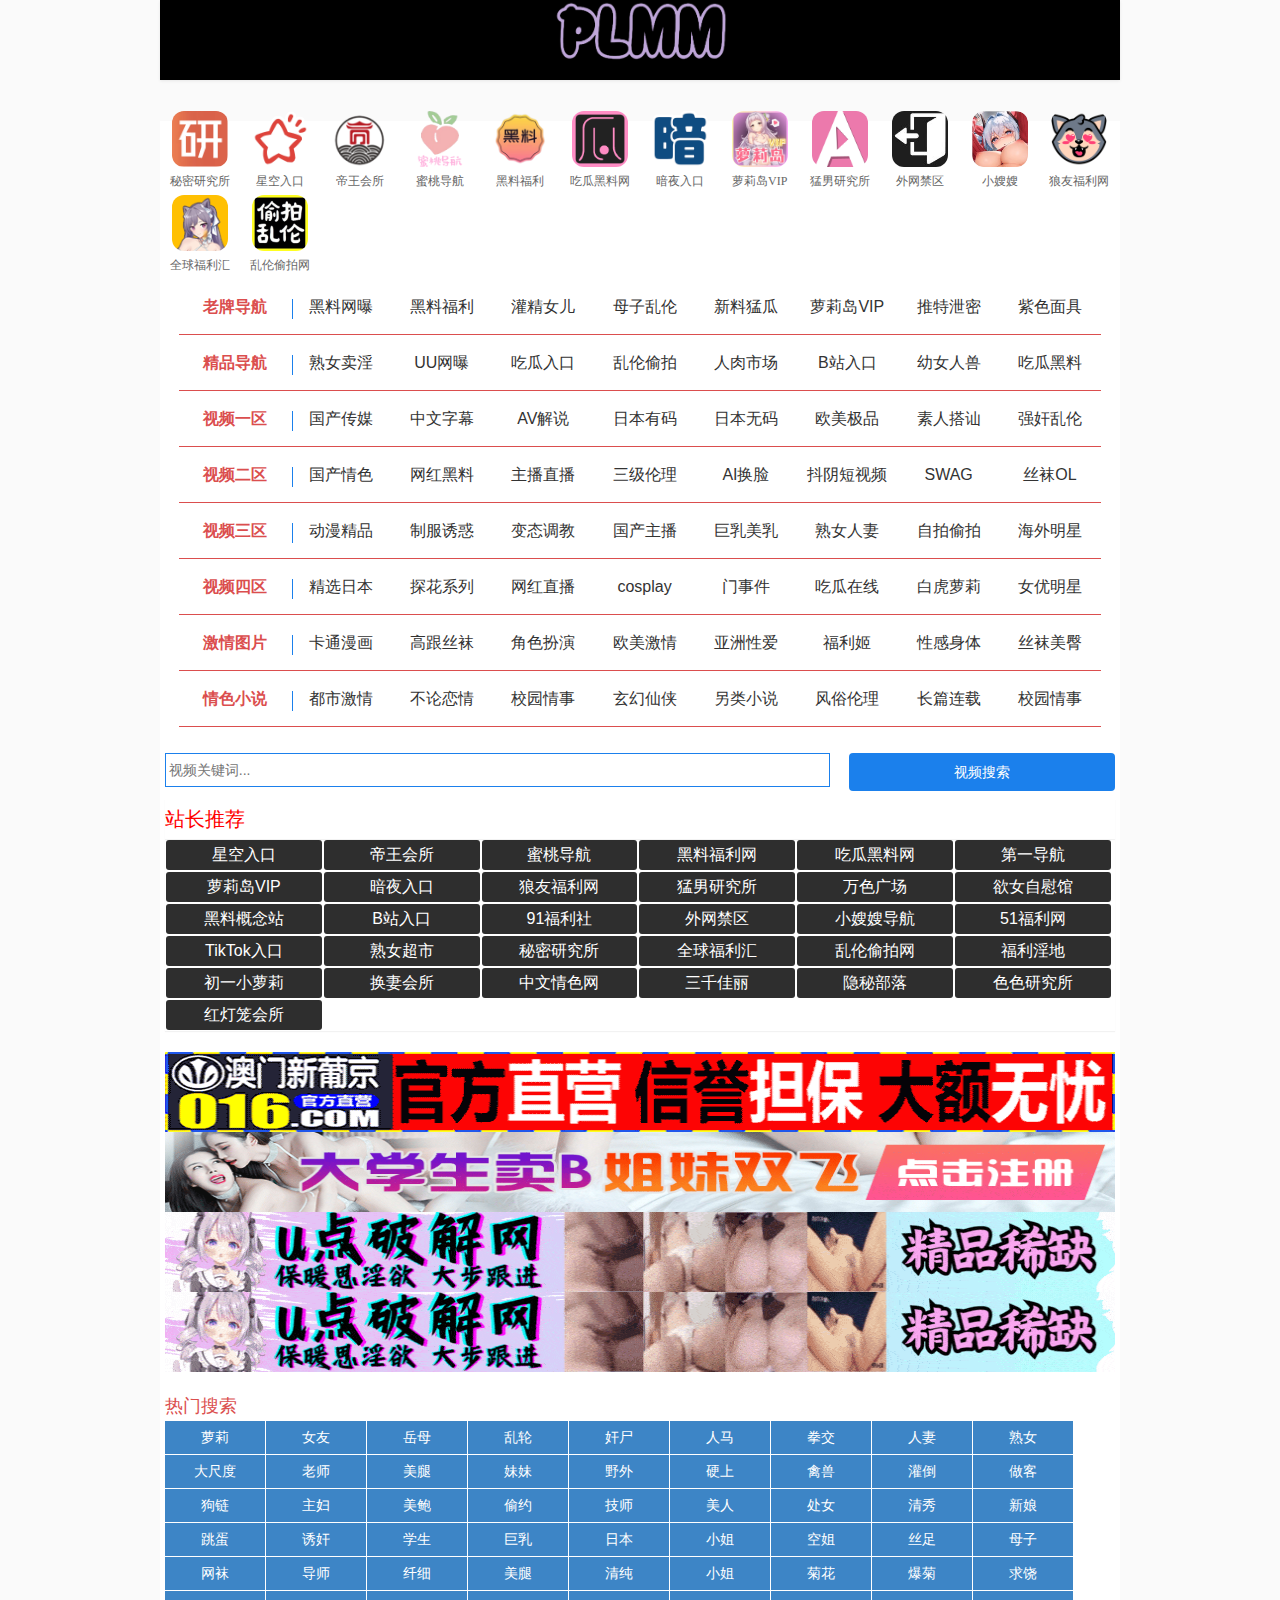
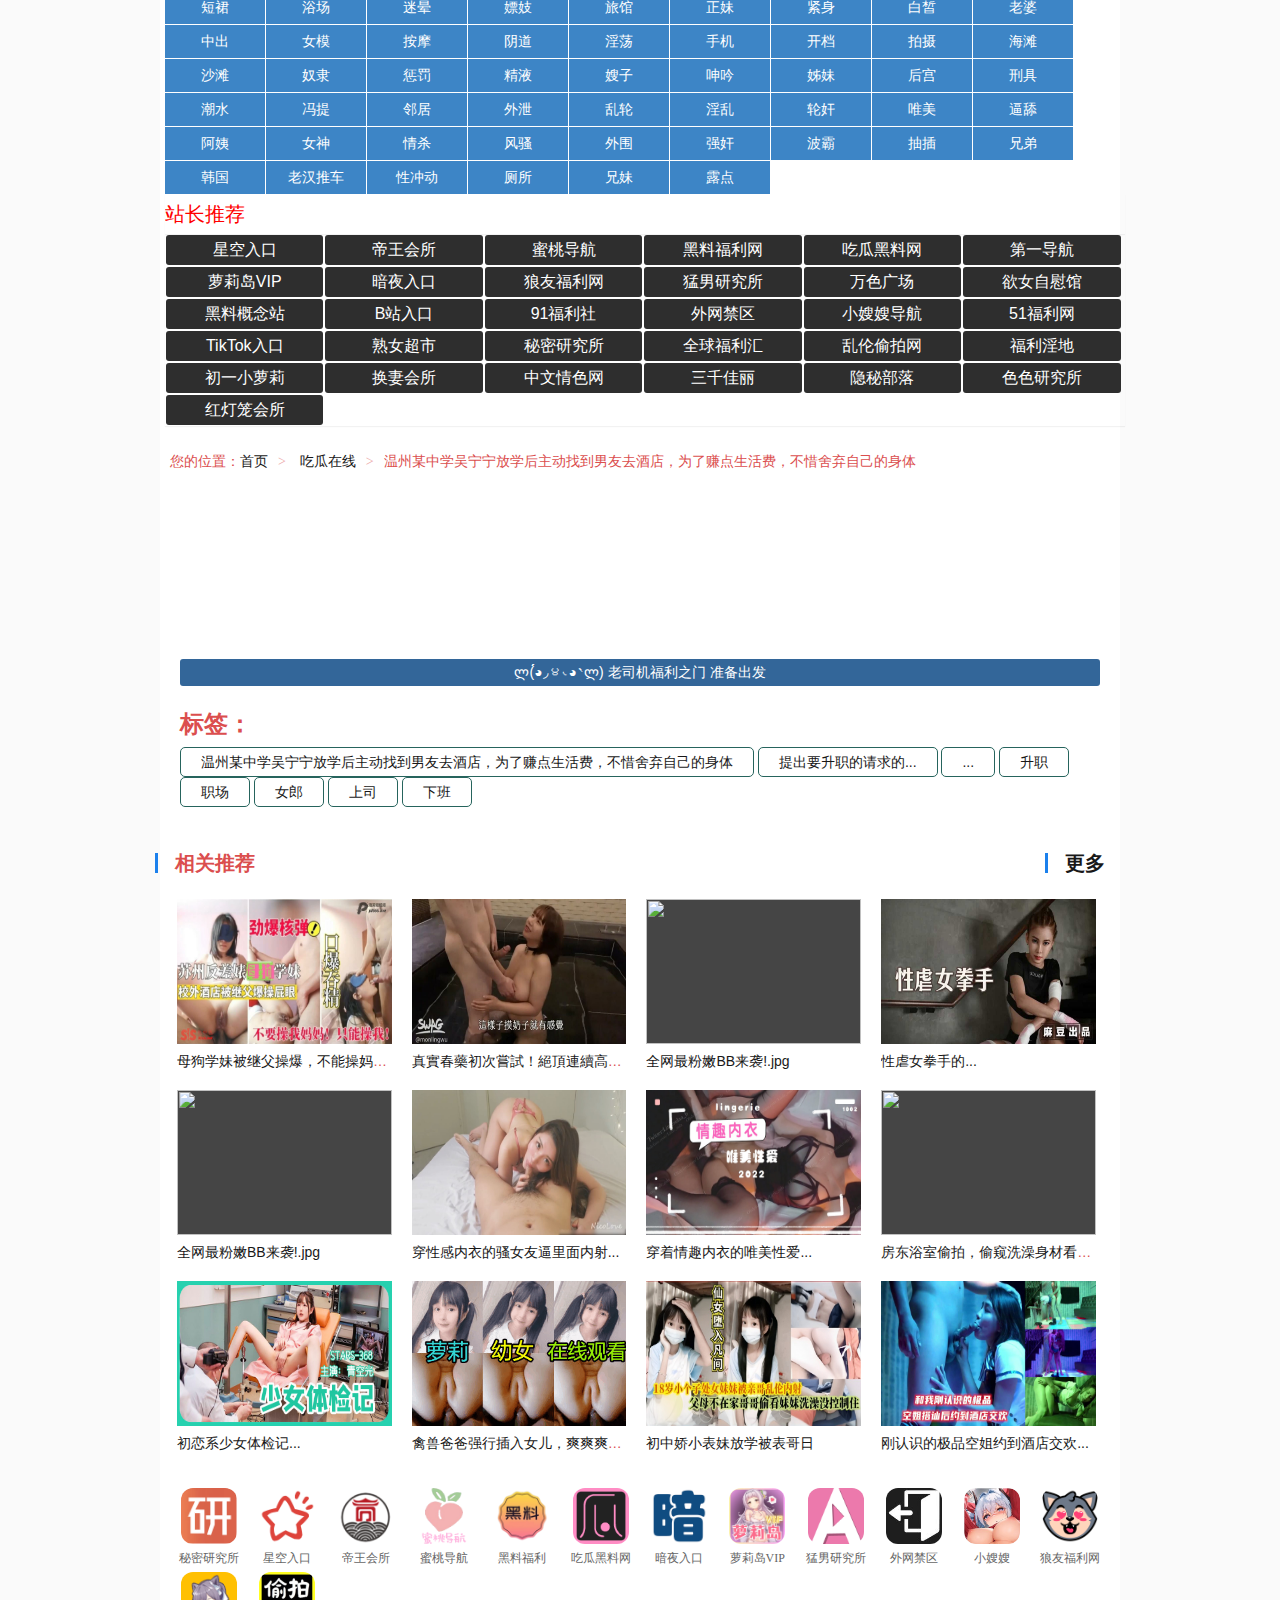
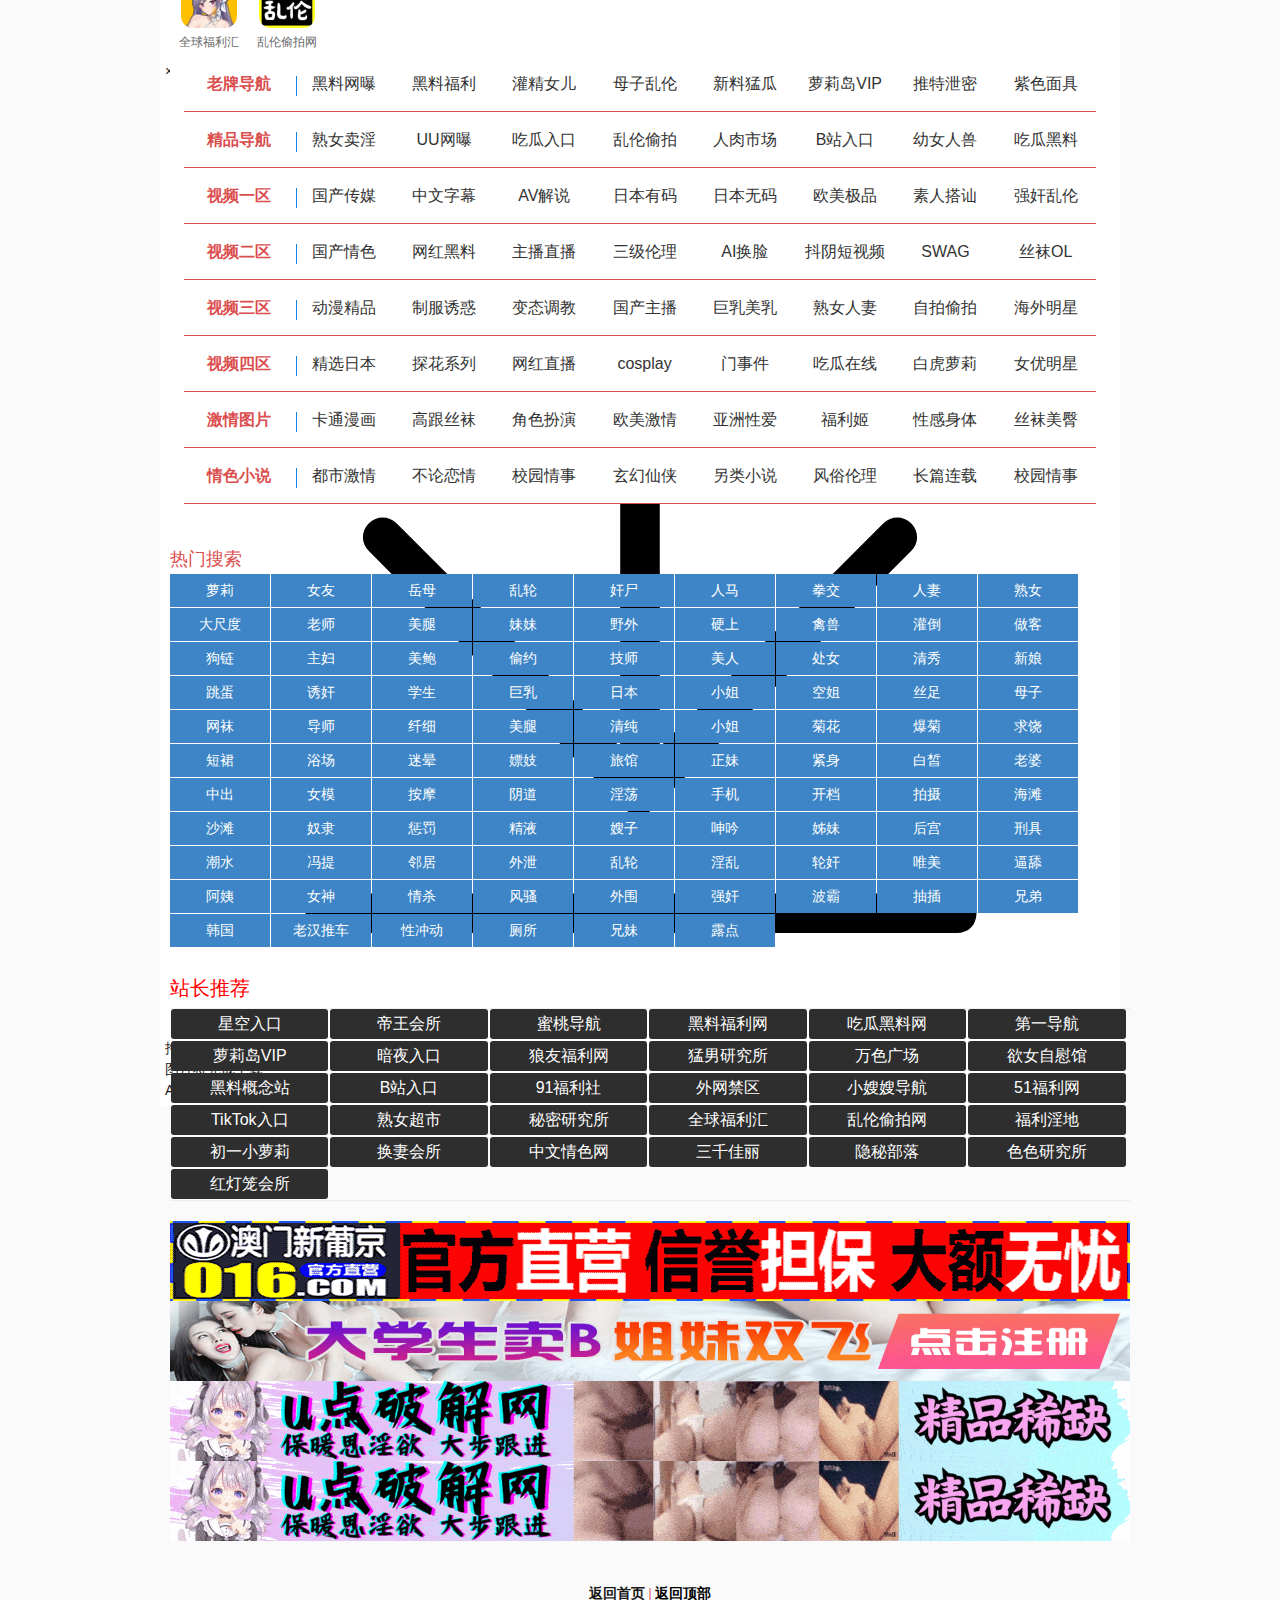
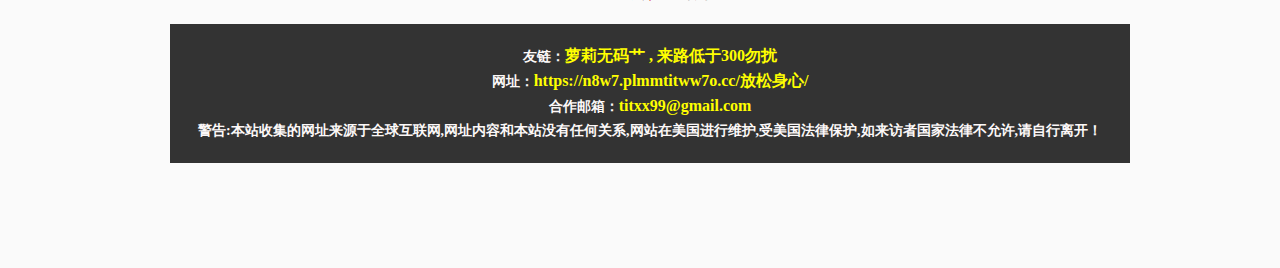
==== 1.html @ 955055fa "66" ====
<!DOCTYPE html>
<!-- saved from url=(0056)https://euqz-aig-hzlj.obbplmm11w.com/vodplay/564351-1-1/ -->
<html>

<head lang="zh-cn">
    <meta http-equiv="Content-Type" content="text/html; charset=UTF-8">
    <meta name="viewport" content="width=device-width, initial-scale=1, maximum-scale=1, user-scalable=no, minimal-ui">
    <meta name="format-detection" content="telephone=no, email=no">
    <meta name="apple-mobile-web-app-capable" content="yes">
    <meta name="apple-touch-fullscreen" content="yes">
    <meta name="apple-mobile-web-app-status-bar-style" content="black">
    <meta name="applicable-device" content="pc,mobile">
    <meta name="MobileOptimized" content="width">
    <meta name="HandheldFriendly" content="true">
    <meta name="full-screen" content="yes">
    <meta name="browsermode" content="application">
    <meta name="x5-fullscreen" content="true">
    <meta name="x5-page-mode" content="app">
    <meta name="renderer" content="webkit|ie-comp|ie-stand">
    <meta name="robots" content="noarchive">

    <meta http-equiv="Cache-Control" content="public, max-age=1800, must-revalidate">
    <meta http-equiv="Cache-Control" content="no-cache">
    <meta http-equiv="Cache-Control" content="no-store">
    <meta http-equiv="Cache-Control" content="no-transform">
    <meta http-equiv="Pragma" content="no-cache">
    <meta http-equiv="Expires" content="0">
    <title>温州某中学吴宁宁放学后主动找到男友去酒店，为了赚点生活费，不惜舍弃自己的身体</title>
    <meta name="keywords" content="职场美乳女郎下班后主动找到上司去酒店,提出要升职的请求的...第1集免费在线观看,职场美乳女郎下班后主动找到上司去酒店,提出要升职的请求的...剧情介绍">
    <meta name="description" content="职场美乳女郎下班后主动找到上司去酒店,提出要升职的请求的...第1集免费在线观看,职场美乳女郎下班后主动找到上司去酒店,提出要升职的请求的...bt下载,职场美乳女郎下班后主动找到上司去酒店,提出要升职的请求的...迅雷下载">
    <link rel="icon" href="https://euqz-aig-hzlj.obbplmm11w.com/favicon.ico" type="image/x-icon">

    <link rel="stylesheet" href="./1_files/ate.css" type="text/css">
    <link rel="stylesheet" href="./1_files/zui.css" type="text/css">
    <link href="./1_files/home.css" rel="stylesheet" type="text/css">
    <script type="text/javascript" async="" charset="utf-8" src="./1_files/top10.js.下载"></script>
    <script async="" src="./1_files/matomo.js.下载"></script>
    <script async="" src="./1_files/tag.js.下载"></script>
    <script src="./1_files/jquery.js.下载"></script>
    <script src="./1_files/jquery.lazyload.js.下载"></script>
    <script src="./1_files/jquery.autocomplete.js.下载"></script>
    <script>
        var maccms = {
            "path": "",
            "mid": "1",
            "url": "lahfo--ajahch1u.obbplmm9w1h.icu",
            "wapurl": "lahfo--ajahch1u.obbplmm9w1h.icu",
            "mob_status": "0"
        };
    </script>
    <script src="./1_files/home.js.下载"></script>
    <script src="./1_files/jquery.min.js.下载"></script>
    <script src="./1_files/jquery.lazyload.min.js.下载"></script>

    <script src="./1_files/jquery.js.下载"></script>
    <script src="./1_files/jquery.lazyload.js.下载"></script>
    <script src="./1_files/jquery.autocomplete.js.下载"></script>
    <script>
        var maccms = {
            "path": "",
            "mid": "1",
            "aid": "15",
            "url": "lahfo--ajahch1u.obbplmm9w1h.icu",
            "wapurl": "lahfo--ajahch1u.obbplmm9w1h.icu",
            "mob_status": "0"
        };
    </script>
    <script src="./1_files/home.js.下载"></script>
    <script src="./1_files/jquery.imageupload.js.下载"></script>

    <!--link rel="stylesheet" href="/static/css/custom_common.css?v=1733890138" type="text/css"-->

    <link rel="stylesheet" href="./1_files/custom_ads_blocks.css" type="text/css">
    <style>
         :root {
            --wn-block-container-width: 1280px;
            --wn-banner-container-max-width: 100%;
        }
        
        .wn-tag-section {
            margin: 20px 0;
        }
        
        .wn-tag-section h4 {
            font-size: 1.5rem;
            font-weight: bold;
            margin-bottom: 5px;
        }
        
        .wn-tag-wrapper a {
            display: inline-block;
            border-radius: 5px;
            border: 1px solid #26645D;
            line-height: 18px;
            text-align: center;
            padding: 5px 20px;
        }
        
        .ttnr {
            font-size: 22px !important;
        }
        
        .ttnr span {
            font-size: 22px !important;
            line-height: 30px !important;
            color: #333333 !important;
        }
        
        .book-cover {
            float: left;
            width: 200px;
        }
        
        .book-cover img {
            max-width: 100%;
        }
        
        .read-more {
            margin-top: 30px;
        }
        
        .read-more a {
            padding: 5px 20px;
            background: black;
            font-size: 14px;
            color: white;
            border-radius: 5px;
            display: inline-block;
            font-weight: bold;
        }
    </style>


    <script src="./1_files/saved_resource"></script>
</head>

<body>
    <!-- Google tag (gtag.js) -->
    <script async="" src="./1_files/js"></script>
    <script>
        window.dataLayer = window.dataLayer || [];

        function gtag() {
            dataLayer.push(arguments);
        }
        gtag('js', new Date());

        gtag('config', 'G-T87Y7CJRWG');
    </script>


    <!-- p -->
    <script defer="" data-domain="777tit.com" src="./1_files/script.js.下载"></script>


    <!-- Yandex.Metrika counter -->
    <script type="text/javascript">
        (function(m, e, t, r, i, k, a) {
            m[i] = m[i] || function() {
                (m[i].a = m[i].a || []).push(arguments)
            };
            m[i].l = 1 * new Date();
            for (var j = 0; j < document.scripts.length; j++) {
                if (document.scripts[j].src === r) {
                    return;
                }
            }
            k = e.createElement(t), a = e.getElementsByTagName(t)[0], k.async = 1, k.src = r, a.parentNode.insertBefore(k, a)
        })
        (window, document, "script", "https://mc.yandex.ru/metrika/tag.js", "ym");

        ym(96292003, "init", {
            clickmap: true,
            trackLinks: true,
            accurateTrackBounce: true,
            webvisor: true
        });
    </script>
    <noscript><div><img src="https://mc.yandex.ru/watch/96292003" style="position:absolute; left:-9999px;" alt="" /></div></noscript>
    <!-- /Yandex.Metrika counter -->

    <!-- Matomo -->
    <script>
        var _paq = window._paq = window._paq || [];
        /* tracker methods like "setCustomDimension" should be called before "trackPageView" */
        _paq.push(['trackPageView']);
        _paq.push(['enableLinkTracking']);
        (function() {
            var u = "https://opsvr.stat2k.xyz/mstat/";
            _paq.push(['setTrackerUrl', u + 'matomo.php']);
            _paq.push(['setSiteId', '1']);
            var d = document,
                g = d.createElement('script'),
                s = d.getElementsByTagName('script')[0];
            g.async = true;
            g.src = u + 'matomo.js';
            s.parentNode.insertBefore(g, s);
        })();
    </script>
    <!-- End Matomo Code -->



    <div class="content">
        <div class="container">
            <nav class="header" data-dir="#nav-index" style="height: 80px; text-align: center; width:100%;max-width: 960px; margin-right: auto; margin-left: auto; background-color:#000;">
                <div class="navbar-header" style="display: inline-block;">
                    <a class="logo" href="https://euqz-aig-hzlj.obbplmm11w.com/mmmm" style="text-decoration:none"><span style="font-size:25px; font-weight:800; color:#ffffff; line-height:20px;"><img src="./1_files/plmm.png" width="210px" height="65px"></span></a>
                    <div class="container">
                    </div>
                </div>
            </nav>

            <!--
<script src="/template/1603/static/js/jquery.min.js"></script>
-->


            <style>
                .youmu-app dl {
                    float: left;
                    width: 100%;
                    padding: 15px 0;
                    border-bottom: 1px solid #db4e4e
                }
                
                .youmu-app dt,
                .youmu-app dd {
                    float: left;
                    line-height: 25px;
                    text-align: center
                }
                
                .youmu-app dt {
                    width: 12%;
                    color: #000;
                    font-size: 16px
                }
                
                .youmu-app dd {
                    width: 11%;
                    font-size: 16px
                }
                
                .youmu-app dt a {
                    color: #db4e4e
                }
                
                .youmu-app dd a {
                    color: #333333
                }
                
                .area {
                    margin: 0 auto;
                    width: 97%;
                    margin: 0 auto;
                    overflow: hidden
                }
                
                @media(max-width: 600px) {
                    .area {
                        margin: 0 auto;
                        width: 97%;
                        margin: 0 auto;
                        overflow: hidden
                    }
                    .youmu-app dl {
                        padding: 6px 0
                    }
                    .youmu-app dt {
                        width: 17%;
                        line-height: 40px;
                        font-size: 14px;
                        font-weight: 700
                    }
                    .youmu-app dd {
                        width: 20.5%;
                        line-height: 23px;
                        font-size: 14px
                    }
                    .youmu-app dt:after {
                        margin: 16px 2.6% 0
                    }
                    .youmu-app .first {
                        border-top: 0
                    }
                }
                
                @media screen and (max-width: 375px) {
                    .youmu-app dd {
                        width: 20.5%;
                        line-height: 23px;
                        font-size: 12px
                    }
                    .youmu-app dt {
                        width: 17%;
                        line-height: 45px;
                        font-size: 12px;
                        font-weight: 700
                    }
                    .youmu-app dd {
                        width: 20.5%;
                        line-height: 23px;
                        font-size: 12px
                    }
                    .youmu-app dt:after {
                        margin: 16px 1.6% 0
                    }
                }
            </style>



            <style>
                .app {
                    margin: 10px 0;
                    border-radius: 3px background-color: #fff;
                }
                
                .app_title {
                    text-align: center;
                    line-height: 35px;
                    font-size: 15px;
                    border-bottom: 1px solid#fff
                }
                
                .app ul li {
                    float: left;
                    width: 8.33%;
                    text-align: center;
                    list-style-type: none
                }
                
                .app ul li img {
                    margin: 0 auto;
                    width: 56px;
                    height: 56px;
                    display: block;
                    border-radius: 12px
                }
                
                .app ul a {
                    font: 12px/28px Tahoma, 'Microsoft Yahei', Simsun;
                    color: #666;
                    overflow: hidden;
                    white-space: nowrap
                }
                
                @media screen and (max-width:640px) {
                    .app ul li {
                        width: 20%
                    }
                }
                
                .app li a:hover img {
                    transform: scale(1.5);
                    transition: transform .3s ease-in-out 0s
                }
                
                .app ul li a:hover {
                    color: #FD4C5D;
                    font-weight: bold;
                }
            </style>


            <div class="app">
                <br>
                <ul>
                    <li>
                        <a href="https://www.yanjiu2024.us/%E5%AD%A6%E4%B9%A0%E8%B5%84%E6%96%99/" target="_blank"><img src="./1_files/link-tb2.png">
                            <span style="color: #;">秘密研究所</span></a>
                    </li>

                    <li>
                        <a href="https://xn--7iq469c6zvmeg.heiliaomimi.com/%E6%BC%93%E7%A8%BD%E8%AE%8E%E5%AC%AD/a379-dk3a.html" target="_blank"><img src="./1_files/xingkong.png">
                            <span style="color: #;">星空入口</span></a>
                    </li>

                    <li>
                        <a href="https://xn--1-gw8ca.diwppong.cc/%E5%AF%8C%E5%BC%BA" target="_blank"><img src="./1_files/diwang.png">
                            <span style="color: #;">帝王会所</span></a>
                    </li>

                    <li>
                        <a href="https://xn--s-to6bv96lora88b.ym6y2i.com/%E9%9F%9Ds%E6%97%BB%E9%A3%BD%E9%9D%84" target="_blank"><img src="./1_files/mtdh.png">
                            <span style="color: #;">蜜桃导航</span></a>
                    </li>

                    <li>
                        <a href="https://helenova.xyz/go/" target="_blank"><img src="./1_files/hlf2.png">
                            <span style="color: #;">黑料福利</span></a>
                    </li>

                    <li>
                        <a href="https://bwx.wxbaom9h.com/%E5%A4%A7%E5%B0%8F%E5%8F%8C%E5%84%BF/" target="_blank"><img src="./1_files/wxn7.png">
                            <span style="color: #;">吃瓜黑料网</span></a>
                    </li>

                    <li>
                        <a href="https://plmm-c1.12anyeav.com/%E6%B7%80%E9%9A%B6%E7%A8%BD%E8%AF%BB/akeo-dd-da.html" target="_blank"><img src="./1_files/anye.png">
                            <span style="color: #;">暗夜入口</span></a>
                    </li>


                    <li>
                        <a href="https://p18dh.mac2024vivi.xyz/p7ra91y/" target="_blank"><img src="./1_files/VVIP.png">
                            <span style="color: #;">萝莉岛VIP</span></a>
                    </li>

                    <li>
                        <a href="https://xn--rsss1kn24b.mengnana.buzz/%E5%A4%A9%E5%A4%A9%E5%90%91%E4%B8%8A.html?from=plmm" target="_blank"><img src="./1_files/meng.png">
                            <span style="color: #;">猛男研究所</span></a>
                    </li>

                    <li>
                        <a href="https://tpl.beso3rrib.buzz/b/ser.html" target="_blank"><img src="./1_files/bpki.png">
                            <span style="color: #;">外网禁区</span></a>
                    </li>

                    <li>
                        <a href="https://52kjhjd.xss1csss13s.cc/xss/?from=plmmtitw10k.cc" target="_blank"><img src="./1_files/xss.jpg">
                            <span style="color: #;">小嫂嫂</span></a>
                    </li>

                    <li>
                        <a href="https://gneei.wolfsex-go2.top/ooo/" target="_blank"><img src="./1_files/wolfsex.png">
                            <span style="color: #;">狼友福利网</span></a>
                    </li>

                    <li>
                        <a href="https://pl.flh03.com/%E5%A4%A9%E5%A4%A9%E5%BC%80%E5%BF%83/?from=pppsp" target="_blank"><img src="./1_files/flh.png">
                            <span style="color: #;">全球福利汇</span></a>
                    </li>


                    <li>
                        <a href="https://lltpp-dd.buzz/%E5%85%89%E6%9B%96%E6%9B%96/%E5%93%88%E5%91%B2.html" target="_blank"><img src="./1_files/lltpp1.png">
                            <span style="color: #;">乱伦偷拍网</span></a>
                    </li>













                    <!-- For APP -->
                    <script>
                        $('.app a').on('click', function() {
                            link_url = $(this).attr('href');
                            link_name = $(this).find('span').text();
                            gtag('event', 'click_app', {
                                'link_name': link_name,
                                'link_url': link_url
                            });
                        })
                    </script>





                </ul>
            </div>
            <!--图标-->

            <div class="appel">
                <div id="youmu" class="youmu-app">


                    <div class="area">


                        <div id="youmu" class="youmu-app">


                            <dl>
                                <dt><a href="https://euqz-aig-hzlj.obbplmm11w.com/mmmm/"><b>老牌导航</b></a></dt>
                                <dd><a href="https://xn----t1-zj5fo510a.heiliaomimi.com/%E6%BC%93%E7%A8%BD%E8%AE%8E%E5%AC%AD/a379-dk3a.html" target="_blank">黑料网曝</a></dd>
                                <dd><a href="https://helenova.xyz/go/" target="_blank">黑料福利</a></dd>
                                <dd><a href="https://p18dht2.mac2024vivi.xyz/p7ra91y/" target="_blank">灌精女儿</a></dd>
                                <dd><a href="https://ksst2.hlxxx.com/%E5%A5%BD%E4%BA%8B%E6%88%90%E5%8F%8C/?from=pppsp" target="_blank">母子乱伦</a></dd>
                                <dd><a href="https://helenova.xyz/go/" target="_blank">新料猛瓜</a></dd>
                                <dd><a href="https://p18dht1.mac2024vivi.xyz/p7ra91y/" target="_blank">萝莉岛VIP</a></dd>
                                <dd><a href="https://qwer.falbycd.xyz/flyd/" target="_blank">推特泄密</a></dd>
                                <dd><a href="https://xn--s-to6bv96lora88b.ym6y2i.com/%E9%9F%9Ds%E6%97%BB%E9%A3%BD%E9%9D%84" target="_blank">紫色面具</a></dd>

                            </dl>

                            <dl>
                                <dt><a href="https://euqz-aig-hzlj.obbplmm11w.com/mmmm/"><b>精品导航</b></a></dt>
                                <dd><a href="https://p18dht2.mac2024vivi.xyz/p7ra91y/" target="_blank">熟女卖淫</a></dd>
                                <dd><a href="https://plmm-t1.12anyeav.com/%E6%B7%80%E9%9A%B6%E7%A8%BD%E8%AF%BB/akeo-dd-da.html" target="_blank">UU网曝</a></dd>
                                <dd><a href="https://sonumkt.xyz/go/" target="_blank">吃瓜入口</a></dd>
                                <dd><a href="https://lltpp-dd.buzz/%E5%85%89%E6%9B%96%E6%9B%96/%E5%93%88%E5%91%B2.html" target="_blank">乱伦偷拍</a></dd>
                                <dd><a href="https://p18dht1.mac2024vivi.xyz/p7ra91y/" target="_blank">人肉市场</a></dd>
                                <dd><a href="https://xn--2-re1b199n.taqqzzbb55.cc/%E5%AF%8C%E5%BC%BA/" target="_blank">B站入口</a></dd>
                                <dd><a href="https://ksst2.hlxxx.com/%E5%A5%BD%E4%BA%8B%E6%88%90%E5%8F%8C/?from=pppsp" target="_blank">幼女人兽</a></dd>
                                <dd><a href="https://www.wsgc.cc/" target="_blank">吃瓜黑料</a></dd>
                            </dl>



                        </div>
                        <!--导航-->
                        <div id="youmu" class="youmu-app">

                            <dl class="first">
                                <dt><a href="https://euqz-aig-hzlj.obbplmm11w.com/vodtype/66/"><font color="#db4e4e">视频一区</font></a></dt>
                                <dd><a href="https://euqz-aig-hzlj.obbplmm11w.com/vodtype/4/">国产传媒</a></dd>
                                <dd><a href="https://euqz-aig-hzlj.obbplmm11w.com/vodtype/3/">中文字幕</a></dd>
                                <dd><a href="https://euqz-aig-hzlj.obbplmm11w.com/vodtype/1/"> AV解说</a></dd>
                                <dd><a href="https://euqz-aig-hzlj.obbplmm11w.com/vodtype/20/">日本有码</a></dd>
                                <dd><a href="https://euqz-aig-hzlj.obbplmm11w.com/vodtype/21/">日本无码</a></dd>
                                <dd><a href="https://euqz-aig-hzlj.obbplmm11w.com/vodtype/22/">欧美极品</a></dd>
                                <dd><a href="https://euqz-aig-hzlj.obbplmm11w.com/vodtype/23/">素人搭讪</a></dd>
                                <dd><a href="https://euqz-aig-hzlj.obbplmm11w.com/vodtype/24/">强奸乱伦</a></dd>
                            </dl>

                            <dl>
                                <dt><a href="https://euqz-aig-hzlj.obbplmm11w.com/vodtype/69/"><font color="#db4e4e">视频二区</font></a></dt>
                                <dd><a href="https://euqz-aig-hzlj.obbplmm11w.com/vodtype/47/">国产情色</a></dd>
                                <dd><a href="https://euqz-aig-hzlj.obbplmm11w.com/vodtype/29/"> 网红黑料</a></dd>
                                <dd><a href="https://euqz-aig-hzlj.obbplmm11w.com/vodtype/26/">主播直播</a></dd>
                                <dd><a href="https://euqz-aig-hzlj.obbplmm11w.com/vodtype/28/">三级伦理</a></dd>
                                <dd><a href="https://euqz-aig-hzlj.obbplmm11w.com/vodtype/30/">AI换脸</a></dd>
                                <dd><a href="https://euqz-aig-hzlj.obbplmm11w.com/vodtype/31/">抖阴短视频</a></dd>
                                <dd><a href="https://euqz-aig-hzlj.obbplmm11w.com/vodtype/75/">SWAG</a></dd>
                                <dd><a href="https://euqz-aig-hzlj.obbplmm11w.com/vodtype/27/">丝袜OL</a></dd>
                            </dl>

                            <dl>
                                <dt><a href="https://euqz-aig-hzlj.obbplmm11w.com/vodtype/71/"><font color="#db4e4e">视频三区</font></a></dt>
                                <dd><a href="https://euqz-aig-hzlj.obbplmm11w.com/vodtype/52/">动漫精品</a></dd>
                                <dd><a href="https://euqz-aig-hzlj.obbplmm11w.com/vodtype/25/">制服诱惑</a></dd>
                                <dd><a href="https://euqz-aig-hzlj.obbplmm11w.com/vodtype/54/">变态调教</a></dd>
                                <dd><a href="https://euqz-aig-hzlj.obbplmm11w.com/vodtype/55/">国产主播</a></dd>
                                <dd><a href="https://euqz-aig-hzlj.obbplmm11w.com/vodtype/56/">巨乳美乳</a></dd>
                                <dd><a href="https://euqz-aig-hzlj.obbplmm11w.com/vodtype/58/">熟女人妻</a></dd>
                                <dd><a href="https://euqz-aig-hzlj.obbplmm11w.com/vodtype/60/">自拍偷拍</a></dd>
                                <dd><a href="https://euqz-aig-hzlj.obbplmm11w.com/vodtype/62/">海外明星</a></dd>
                            </dl>

                            <dl>
                                <dt><a href="https://euqz-aig-hzlj.obbplmm11w.com/vodtype/76/"><font color="#db4e4e">视频四区</font></a></dt>
                                <dd><a href="https://euqz-aig-hzlj.obbplmm11w.com/vodtype/84/">精选日本</a></dd>
                                <dd><a href="https://euqz-aig-hzlj.obbplmm11w.com/vodtype/80/">探花系列</a></dd>
                                <dd><a href="https://euqz-aig-hzlj.obbplmm11w.com/vodtype/78/">网红直播</a></dd>
                                <dd><a href="https://euqz-aig-hzlj.obbplmm11w.com/vodtype/77/"> cosplay</a></dd>
                                <dd><a href="https://euqz-aig-hzlj.obbplmm11w.com/vodtype/82/">门事件</a></dd>
                                <dd><a href="https://euqz-aig-hzlj.obbplmm11w.com/vodtype/79/">吃瓜在线</a></dd>
                                <dd><a href="https://euqz-aig-hzlj.obbplmm11w.com/vodtype/81/">白虎萝莉</a></dd>
                                <dd><a href="https://euqz-aig-hzlj.obbplmm11w.com/vodtype/83/">女优明星</a></dd>
                            </dl>


                            <dl>
                                <dt><a href="https://euqz-aig-hzlj.obbplmm11w.com/mmmm"><font color="#db4e4e">激情图片</font></a></dt>
                                <dd><a href="https://euqz-aig-hzlj.obbplmm11w.com/arttype/40/">卡通漫画</a></dd>
                                <dd><a href="https://euqz-aig-hzlj.obbplmm11w.com/arttype/41/">高跟丝袜</a></dd>
                                <dd><a href="https://euqz-aig-hzlj.obbplmm11w.com/arttype/42/">角色扮演</a></dd>
                                <dd><a href="https://euqz-aig-hzlj.obbplmm11w.com/arttype/43/">欧美激情</a></dd>
                                <dd><a href="https://euqz-aig-hzlj.obbplmm11w.com/arttype/45/">亚洲性爱</a></dd>
                                <dd><a href="https://euqz-aig-hzlj.obbplmm11w.com/arttype/44/">福利姬</a></dd>
                                <dd><a href="https://euqz-aig-hzlj.obbplmm11w.com/arttype/46/">性感身体</a></dd>
                                <dd><a href="https://diyyyy19.top/zz/?form=oQxi1">丝袜美臀</a></dd>
                            </dl>

                            <dl>
                                <dt><a href="https://euqz-aig-hzlj.obbplmm11w.com/mmmm"><font color="#db4e4e">情色小说</font></a></dt>
                                <font color="#db4e4e">
                                    <dd><a href="https://euqz-aig-hzlj.obbplmm11w.com/arttype/36/">都市激情</a></dd>
                                    <dd><a href="https://euqz-aig-hzlj.obbplmm11w.com/arttype/37/">不论恋情</a></dd>
                                    <dd><a href="https://euqz-aig-hzlj.obbplmm11w.com/arttype/38/"> 校园情事</a></dd>
                                    <dd><a href="https://euqz-aig-hzlj.obbplmm11w.com/arttype/34/">玄幻仙侠</a></dd>
                                    <dd><a href="https://euqz-aig-hzlj.obbplmm11w.com/arttype/35/"> 另类小说</a></dd>
                                    <dd><a href="https://euqz-aig-hzlj.obbplmm11w.com/arttype/32/"> 风俗伦理</a></dd>
                                    <dd><a href="https://euqz-aig-hzlj.obbplmm11w.com/arttype/39/">长篇连载</a></dd>
                                    <dd><a href="https://euqz-aig-hzlj.obbplmm11w.com/arttype/33/">校园情事</a></dd>
                                </font>
                            </dl>
                            <font color="#db4e4e">



                            </font>
                        </div>
                        <font color="#db4e4e">
                            <!--类别列表-->

                        </font>
                    </div>
                    <font color="#db4e4e">
                    </font>
                </div>
                <font color="#db4e4e">

                    <br>
                    <div id="ddab">
                        <div class="seach">
                            <form action="https://euqz-aig-hzlj.obbplmm11w.com/vodsearch/-------------/" method="get">
                                <input type="text" placeholder="视频关键词..." id="searchbutton" name="wd">
                                <button>视频搜索</button>
                            </form>
                        </div>
                    </div>
                    <br>
                    <style>
                        .txtguanggao {
                            width: 100%;
                            overflow: hidden;
                            display: block;
                            box-shadow: 0 1px 1px 0 rgba(0, 0, 0, .05);
                        }
                        
                        .txtguanggao a {
                            width: 16.4%;
                            float: left;
                            border-radius: 3px;
                            line-height: 30px;
                            height: 30px;
                            text-align: center;
                            font-size: 16px;
                            color: #fff;
                            display: inline-block;
                            background-color: rgb(255, 153, 159);
                            margin: 1px;
                            transition-duration: .3s;
                        }
                        
                        .txtguanggao a:nth-child(1) {
                            background-color: #2e2e2e;
                        }
                        
                        .txtguanggao a:nth-child(2) {
                            background-color: #2e2e2e;
                        }
                        
                        .txtguanggao a:nth-child(3) {
                            background-color: #2e2e2e;
                        }
                        
                        .txtguanggao a:nth-child(4) {
                            background-color: #2e2e2e;
                        }
                        
                        .txtguanggao a:nth-child(5) {
                            background-color: #2e2e2e;
                        }
                        
                        .txtguanggao a:nth-child(6) {
                            background-color: #2e2e2e;
                        }
                        
                        .txtguanggao a:nth-child(7) {
                            background-color: #2e2e2e;
                        }
                        
                        .txtguanggao a:nth-child(8) {
                            background-color: #2e2e2e;
                        }
                        
                        .txtguanggao a:nth-child(9) {
                            background-color: #2e2e2e;
                        }
                        
                        .txtguanggao a:nth-child(10) {
                            background-color: #2e2e2e;
                        }
                        
                        .txtguanggao a:nth-child(11) {
                            background-color: #2e2e2e;
                        }
                        
                        .txtguanggao a:nth-child(12) {
                            background-color: #2e2e2e;
                        }
                        
                        .txtguanggao a:nth-child(13) {
                            background-color: #2e2e2e;
                        }
                        
                        .txtguanggao a:nth-child(14) {
                            background-color: #2e2e2e;
                        }
                        
                        .txtguanggao a:nth-child(15) {
                            background-color: #2e2e2e;
                        }
                        
                        .txtguanggao a:nth-child(16) {
                            background-color: #2e2e2e;
                        }
                        
                        .txtguanggao a:nth-child(17) {
                            background-color: #2e2e2e;
                        }
                        
                        .txtguanggao a:nth-child(18) {
                            background-color: #2e2e2e;
                        }
                        
                        .txtguanggao a:nth-child(19) {
                            background-color: #2e2e2e;
                        }
                        
                        .txtguanggao a:nth-child(20) {
                            background-color: #2e2e2e;
                        }
                        
                        .txtguanggao a:nth-child(21) {
                            background-color: #2e2e2e;
                        }
                        
                        .txtguanggao a:nth-child(22) {
                            background-color: #2e2e2e;
                        }
                        
                        .txtguanggao a:nth-child(23) {
                            background-color: #2e2e2e;
                        }
                        
                        .txtguanggao a:nth-child(24) {
                            background-color: #2e2e2e;
                        }
                        
                        .txtguanggao a:nth-child(25) {
                            background-color: #2e2e2e;
                        }
                        
                        .txtguanggao a:nth-child(26) {
                            background-color: #2e2e2e;
                        }
                        
                        .txtguanggao a:nth-child(27) {
                            background-color: #2e2e2e;
                        }
                        
                        .txtguanggao a:nth-child(28) {
                            background-color: #2e2e2e;
                        }
                        
                        .txtguanggao a:nth-child(29) {
                            background-color: #2e2e2e;
                        }
                        
                        .txtguanggao a:nth-child(30) {
                            background-color: #2e2e2e;
                        }
                        
                        .txtguanggao a:nth-child(31) {
                            background-color: #2e2e2e;
                        }
                        
                        .txtguanggao a:nth-child(32) {
                            background-color: #2e2e2e;
                        }
                        
                        .txtguanggao a:nth-child(33) {
                            background-color: #2e2e2e;
                        }
                        
                        .txtguanggao a:nth-child(34) {
                            background-color: #2e2e2e;
                        }
                        
                        .txtguanggao a:nth-child(35) {
                            background-color: #2e2e2e;
                        }
                        
                        .txtguanggao a:nth-child(36) {
                            background-color: #2e2e2e;
                        }
                        
                        .txtguanggao a:nth-child(37) {
                            background-color: #2e2e2e;
                        }
                        
                        .txtguanggao a:nth-child(38) {
                            background-color: #2e2e2e;
                        }
                        
                        .txtguanggao a:nth-child(39) {
                            background-color: #2e2e2e;
                        }
                        
                        .txtguanggao a:nth-child(40) {
                            background-color: #2e2e2e;
                        }
                        
                        .txtguanggao a:hover {
                            background: #DC3545;
                            color: #FFF
                        }
                        
                        @media screen and (max-width: 1000px) {
                            .txtguanggao a {
                                width: 20%;
                                float: left;
                                border-radius: 3px;
                                line-height: 30px;
                                height: 30px;
                                text-align: center;
                                font-size: 14px;
                                color: #fff;
                                display: inline-block;
                                background-color: rgb(255, 153, 159);
                                margin: 1px;
                                transition-duration: .3s;
                            }
                        }
                    </style>


                    <div class="txtguanggao">
                        <div id="partnertitle">
                            <h2 style="display: inline-block;font-size: 20px;    margin-bottom: 10px;color:#FF0000;margin: 5px auto 5px;">站长推荐</h2>
                            <h2></h2>
                        </div>
                    </div>
                    <div class="txtguanggao">


                        <a href="https://xn--7iq469c6zvmeg.heiliaomimi.com/%E6%BC%93%E7%A8%BD%E8%AE%8E%E5%AC%AD/a379-dk3a.html" target="_blank" rel="nofollow" class="dh" style="text-decoration: none" onclick="gtag(&#39;event&#39;, &#39;click_friend_link&#39;, {&#39;link_name&#39;: &#39;星空入口&#39;,&#39;link_url&#39;: &#39;https://蔑义昷读.heiliaomimi.com/漓稽讎嬭/a379-dk3a.html&#39;,&#39;link_id&#39;: &#39;25229&#39;});">星空入口</a>

                        <a href="https://xn--di-uu2c.diwgbbb.cc/%E5%AF%8C%E5%BC%BA" target="_blank" rel="nofollow" class="dh" style="text-decoration: none" onclick="gtag(&#39;event&#39;, &#39;click_friend_link&#39;, {&#39;link_name&#39;: &#39;帝王会所&#39;,&#39;link_url&#39;: &#39;https://一di.diwgbbb.cc/富强&#39;,&#39;link_id&#39;: &#39;25230&#39;});">帝王会所</a>

                        <a href="https://xn--s-to6bv96lora88b.ym6y2i.com/%E9%9F%9Ds%E6%97%BB%E9%A3%BD%E9%9D%84" target="_blank" rel="nofollow" class="dh" style="text-decoration: none" onclick="gtag(&#39;event&#39;, &#39;click_friend_link&#39;, {&#39;link_name&#39;: &#39;蜜桃导航&#39;,&#39;link_url&#39;: &#39;https://韝s旻飽靄.ym6y2i.com/韝s旻飽靄&#39;,&#39;link_id&#39;: &#39;25231&#39;});">蜜桃导航</a>

                        <a href="https://helenova.xyz/go/" target="_blank" rel="nofollow" class="dh" style="text-decoration: none" onclick="gtag(&#39;event&#39;, &#39;click_friend_link&#39;, {&#39;link_name&#39;: &#39;黑料福利网&#39;,&#39;link_url&#39;: &#39;https://helenova.xyz/go/&#39;,&#39;link_id&#39;: &#39;25232&#39;});">黑料福利网</a>

                        <a href="https://bwx.wxbaom9h.com/%E5%A4%A7%E5%B0%8F%E5%8F%8C%E5%84%BF/" target="_blank" rel="nofollow" class="dh" style="text-decoration: none" onclick="gtag(&#39;event&#39;, &#39;click_friend_link&#39;, {&#39;link_name&#39;: &#39;吃瓜黑料网&#39;,&#39;link_url&#39;: &#39;https://bwx.wxbaom9h.com/大小双儿/&#39;,&#39;link_id&#39;: &#39;25233&#39;});">吃瓜黑料网</a>

                        <a href="https://diyyyy19.top/zz/?form=oQxi1" target="_blank" rel="nofollow" class="dh" style="text-decoration: none" onclick="gtag(&#39;event&#39;, &#39;click_friend_link&#39;, {&#39;link_name&#39;: &#39;第一导航&#39;,&#39;link_url&#39;: &#39;https://diyyyy19.top/zz/?form=oQxi1&#39;,&#39;link_id&#39;: &#39;25234&#39;});">第一导航</a>

                        <a href="https://p18dhf.mac2024vivi.xyz/p7ra91y/" target="_blank" rel="nofollow" class="dh" style="text-decoration: none" onclick="gtag(&#39;event&#39;, &#39;click_friend_link&#39;, {&#39;link_name&#39;: &#39;萝莉岛VIP&#39;,&#39;link_url&#39;: &#39;https://p18dhf.mac2024vivi.xyz/p7ra91y/&#39;,&#39;link_id&#39;: &#39;25235&#39;});">萝莉岛VIP</a>

                        <a href="https://xn--xhq348ebsih08a.12anyeav.com/%E6%B7%80%E9%9A%B6%E7%A8%BD%E8%AF%BB/akeo-dd-da.html" target="_blank" rel="nofollow" class="dh" style="text-decoration: none" onclick="gtag(&#39;event&#39;, &#39;click_friend_link&#39;, {&#39;link_name&#39;: &#39;暗夜入口&#39;,&#39;link_url&#39;: &#39;https://淀鳖稽东.12anyeav.com/淀隶稽读/akeo-dd-da.html&#39;,&#39;link_id&#39;: &#39;25236&#39;});">暗夜入口</a>

                        <a href="https://gneef.wolfsex-go2.top/ooo/" target="_blank" rel="nofollow" class="dh" style="text-decoration: none" onclick="gtag(&#39;event&#39;, &#39;click_friend_link&#39;, {&#39;link_name&#39;: &#39;狼友福利网&#39;,&#39;link_url&#39;: &#39;https://gneef.wolfsex-go2.top/ooo/&#39;,&#39;link_id&#39;: &#39;25237&#39;});">狼友福利网</a>

                        <a href="https://xn--rsss1kn24b.mengnana.buzz/%E5%A4%A9%E5%A4%A9%E5%90%91%E4%B8%8A.html?from=plmm" target="_blank" rel="nofollow" class="dh" style="text-decoration: none" onclick="gtag(&#39;event&#39;, &#39;click_friend_link&#39;, {&#39;link_name&#39;: &#39;猛男研究所&#39;,&#39;link_url&#39;: &#39;https://天蠍座.mengnana.buzz/天天向上.html?from=plmm&#39;,&#39;link_id&#39;: &#39;25238&#39;});">猛男研究所</a>

                        <a href="https://www.wsgc.cc/" target="_blank" rel="nofollow" class="dh" style="text-decoration: none" onclick="gtag(&#39;event&#39;, &#39;click_friend_link&#39;, {&#39;link_name&#39;: &#39;万色广场&#39;,&#39;link_url&#39;: &#39;https://www.wsgc.cc&#39;,&#39;link_id&#39;: &#39;25239&#39;});">万色广场</a>

                        <a href="https://www.ynzzg04.cc/" target="_blank" rel="nofollow" class="dh" style="text-decoration: none" onclick="gtag(&#39;event&#39;, &#39;click_friend_link&#39;, {&#39;link_name&#39;: &#39;欲女自慰馆&#39;,&#39;link_url&#39;: &#39;https://www.ynzzg04.cc&#39;,&#39;link_id&#39;: &#39;25240&#39;});">欲女自慰馆</a>

                        <a href="https://kss.hlxxx.com/%E5%A5%BD%E4%BA%8B%E6%88%90%E5%8F%8C/?from=pppsp" target="_blank" rel="nofollow" class="dh" style="text-decoration: none" onclick="gtag(&#39;event&#39;, &#39;click_friend_link&#39;, {&#39;link_name&#39;: &#39;黑料概念站&#39;,&#39;link_url&#39;: &#39;https://kss.hlxxx.com/好事成双/?from=pppsp&#39;,&#39;link_id&#39;: &#39;25241&#39;});">黑料概念站</a>

                        <a href="https://xn--2-re1b199n.taqqzzbb55.cc/%E5%AF%8C%E5%BC%BA/" target="_blank" rel="nofollow" class="dh" style="text-decoration: none" onclick="gtag(&#39;event&#39;, &#39;click_friend_link&#39;, {&#39;link_name&#39;: &#39;B站入口&#39;,&#39;link_url&#39;: &#39;https://逸奕2.taqqzzbb55.cc/富强/&#39;,&#39;link_id&#39;: &#39;25242&#39;});">B站入口</a>

                        <a href="https://xn--2-ps9aa.yaoppggab22.cc/%E5%A5%BD%E5%AD%A6/" target="_blank" rel="nofollow" class="dh" style="text-decoration: none" onclick="gtag(&#39;event&#39;, &#39;click_friend_link&#39;, {&#39;link_name&#39;: &#39;91福利社&#39;,&#39;link_url&#39;: &#39;https://喀喀2.yaoppggab22.cc/好学/&#39;,&#39;link_id&#39;: &#39;25243&#39;});">91福利社</a>

                        <a href="https://kplf.beso3rrib.buzz/b/ser.html" target="_blank" rel="nofollow" class="dh" style="text-decoration: none" onclick="gtag(&#39;event&#39;, &#39;click_friend_link&#39;, {&#39;link_name&#39;: &#39;外网禁区&#39;,&#39;link_url&#39;: &#39;https://kplf.beso3rrib.buzz/b/ser.html&#39;,&#39;link_id&#39;: &#39;25244&#39;});">外网禁区</a>

                        <a href="https://52kjhjd.xss1csss13s.cc/xss/?from=plmmtitw10k.cc" target="_blank" rel="nofollow" class="dh" style="text-decoration: none" onclick="gtag(&#39;event&#39;, &#39;click_friend_link&#39;, {&#39;link_name&#39;: &#39;小嫂嫂导航&#39;,&#39;link_url&#39;: &#39;https://52kjhjd.xss1csss13s.cc/xss/?from=plmmtitw10k.cc&#39;,&#39;link_id&#39;: &#39;25245&#39;});">小嫂嫂导航</a>

                        <a href="https://xn--1-to1ba.flwbbaan.cc/%E5%AF%8C%E5%BC%BA" target="_blank" rel="nofollow" class="dh" style="text-decoration: none" onclick="gtag(&#39;event&#39;, &#39;click_friend_link&#39;, {&#39;link_name&#39;: &#39;51福利网&#39;,&#39;link_url&#39;: &#39;https://娅娅1.flwbbaan.cc/富强&#39;,&#39;link_id&#39;: &#39;25246&#39;});">51福利网</a>

                        <a href="https://xn--ehqq31ha.fangbn1.cc/%E5%A5%BD%E5%AD%A6/" target="_blank" rel="nofollow" class="dh" style="text-decoration: none" onclick="gtag(&#39;event&#39;, &#39;click_friend_link&#39;, {&#39;link_name&#39;: &#39;TikTok入口&#39;,&#39;link_url&#39;: &#39;https://看看三.fangbn1.cc/好学/&#39;,&#39;link_id&#39;: &#39;25247&#39;});">TikTok入口</a>

                        <a href="https://sonumkt.xyz/go/" target="_blank" rel="nofollow" class="dh" style="text-decoration: none" onclick="gtag(&#39;event&#39;, &#39;click_friend_link&#39;, {&#39;link_name&#39;: &#39;熟女超市&#39;,&#39;link_url&#39;: &#39;https://sonumkt.xyz/go/&#39;,&#39;link_id&#39;: &#39;25248&#39;});">熟女超市</a>

                        <a href="https://www.yanjiu2024.us/%E5%AD%A6%E4%B9%A0%E8%B5%84%E6%96%99/" target="_blank" rel="nofollow" class="dh" style="text-decoration: none" onclick="gtag(&#39;event&#39;, &#39;click_friend_link&#39;, {&#39;link_name&#39;: &#39;秘密研究所&#39;,&#39;link_url&#39;: &#39;https://www.yanjiu2024.us/学习资料/&#39;,&#39;link_id&#39;: &#39;25249&#39;});">秘密研究所</a>

                        <a href="https://pl.flh03.com/%E5%A4%A9%E5%A4%A9%E5%BC%80%E5%BF%83/?from=pppsp" target="_blank" rel="nofollow" class="dh" style="text-decoration: none" onclick="gtag(&#39;event&#39;, &#39;click_friend_link&#39;, {&#39;link_name&#39;: &#39;全球福利汇&#39;,&#39;link_url&#39;: &#39;https://pl.flh03.com/天天开心/?from=pppsp&#39;,&#39;link_id&#39;: &#39;25250&#39;});">全球福利汇</a>

                        <a href="https://lltpp-dd.buzz/%E5%85%89%E6%9B%96%E6%9B%96/%E5%93%88%E5%91%B2.html" target="_blank" rel="nofollow" class="dh" style="text-decoration: none" onclick="gtag(&#39;event&#39;, &#39;click_friend_link&#39;, {&#39;link_name&#39;: &#39;乱伦偷拍网&#39;,&#39;link_url&#39;: &#39;https://lltpp-dd.buzz/光曖曖/哈呲.html&#39;,&#39;link_id&#39;: &#39;25251&#39;});">乱伦偷拍网</a>

                        <a href="https://qwer.falbycd.xyz/flyd/" target="_blank" rel="nofollow" class="dh" style="text-decoration: none" onclick="gtag(&#39;event&#39;, &#39;click_friend_link&#39;, {&#39;link_name&#39;: &#39;福利淫地&#39;,&#39;link_url&#39;: &#39;https://qwer.falbycd.xyz/flyd/&#39;,&#39;link_id&#39;: &#39;25252&#39;});">福利淫地</a>

                        <a href="https://c1srl.xyz/zuu/" target="_blank" rel="nofollow" class="dh" style="text-decoration: none" onclick="gtag(&#39;event&#39;, &#39;click_friend_link&#39;, {&#39;link_name&#39;: &#39;初一小萝莉&#39;,&#39;link_url&#39;: &#39;https://c1srl.xyz/zuu/&#39;,&#39;link_id&#39;: &#39;25253&#39;});">初一小萝莉</a>

                        <a href="https://inin-mt.xyz/go/" target="_blank" rel="nofollow" class="dh" style="text-decoration: none" onclick="gtag(&#39;event&#39;, &#39;click_friend_link&#39;, {&#39;link_name&#39;: &#39;换妻会所&#39;,&#39;link_url&#39;: &#39;https://inin-mt.xyz/go/&#39;,&#39;link_id&#39;: &#39;25254&#39;});">换妻会所</a>

                        <a href="https://xn--hk12-zhwen-mk2yo7ibvp.cc/cn/?id=weilaikeqi" target="_blank" rel="nofollow" class="dh" style="text-decoration: none" onclick="gtag(&#39;event&#39;, &#39;click_friend_link&#39;, {&#39;link_name&#39;: &#39;中文情色网&#39;,&#39;link_url&#39;: &#39;https://hk皁1稲2甶-zhwen.cc/cn/?id=weilaikeqi&#39;,&#39;link_id&#39;: &#39;25255&#39;});">中文情色网</a>

                        <a href="https://xn--1-x56aa.jiahhggen.cc/%E5%AF%8C%E5%BC%BA" target="_blank" rel="nofollow" class="dh" style="text-decoration: none" onclick="gtag(&#39;event&#39;, &#39;click_friend_link&#39;, {&#39;link_name&#39;: &#39;三千佳丽&#39;,&#39;link_url&#39;: &#39;https://伺伺1.jiahhggen.cc/富强&#39;,&#39;link_id&#39;: &#39;25256&#39;});">三千佳丽</a>

                        <a href="https://xn--u-h90d.ymbly1.xyz/7yng" target="_blank" rel="nofollow" class="dh" style="text-decoration: none" onclick="gtag(&#39;event&#39;, &#39;click_friend_link&#39;, {&#39;link_name&#39;: &#39;隐秘部落&#39;,&#39;link_url&#39;: &#39;https://裤u.ymbly1.xyz/7yng&#39;,&#39;link_id&#39;: &#39;25257&#39;});">隐秘部落</a>

                        <a href="https://jjj.sssuo8.com/%E4%B8%87%E4%BA%8B%E5%A6%82%E6%84%8F/?from=pppsp" target="_blank" rel="nofollow" class="dh" style="text-decoration: none" onclick="gtag(&#39;event&#39;, &#39;click_friend_link&#39;, {&#39;link_name&#39;: &#39;色色研究所&#39;,&#39;link_url&#39;: &#39;https://jjj.sssuo8.com/万事如意/?from=pppsp&#39;,&#39;link_id&#39;: &#39;25258&#39;});">色色研究所</a>

                        <a href="https://ylf.hdlclub6y.com/%E8%8A%82%E8%8A%82%E9%AB%98%E5%8D%87/" target="_blank" rel="nofollow" class="dh" style="text-decoration: none" onclick="gtag(&#39;event&#39;, &#39;click_friend_link&#39;, {&#39;link_name&#39;: &#39;红灯笼会所&#39;,&#39;link_url&#39;: &#39;https://ylf.hdlclub6y.com/节节高升/&#39;,&#39;link_id&#39;: &#39;25259&#39;});">红灯笼会所</a>
                    </div>
                    <!--站長推薦-->
                    <br>
                    <div style="width: 100%; text-align:center; margin-left: auto; margin-right: auto">

                        <a href="https://016331x.com/" target="_blank"><img src="./1_files/bc_hw20241012.gif" border="0" width="100%" height="80"></a>
                        <a href="https://xusf.c5kfw.icu/rtt/flkweb-aeei7ca.html" target="_blank"><img src="./1_files/20230917.gif" border="0" width="100%" height="80"></a>
                        <a href="https://xusf.c5kfw.icu/rtt/flkweb-aeei7ca.html" target="_blank"><img src="./1_files/b103101.gif" border="0" width="100%" height="80"></a>
                        <a href="https://xusf.c5kfw.icu/rtt/flkweb-aeei7ca.html" target="_blank"><img src="./1_files/b103101(1).gif" border="0" width="100%" height="80"></a>


                    </div>
                    <!--横幅-->
                    <br>

                    <!-- 跳轉連結 -->
                    <div class="stui-pannel clearfix">
                        <div class="stui-pannel__head clearfix">
                            <h3 class="title">热门搜索</h3>
                        </div>
                        <div class="container wn_keyword_wrapper">
                            <div class="adHF">

                                <style>
                                    .textlinkmk {
                                        float: right;
                                        width: 100%;
                                    }
                                    
                                    .textlinkmk ul a li {
                                        width: 100px;
                                        font-size: 14px;
                                        list-style: none;
                                        background: #3d85c6;
                                        float: left;
                                        text-align: center;
                                        padding: 6px 6px;
                                        margin: 1px 1px 0 0;
                                        -webkit-transition: all 0.2s;
                                        -moz-transition: all 0.2s;
                                        -ms-transition: all 0.2s;
                                        -o-transition: all 0.2s;
                                    }
                                    
                                    .textlinkmk ul a {
                                        font-size: 12px;
                                        color: #fff;
                                    }
                                    
                                    .textlinkmk ul a li:hover {
                                        background: #E91E63;
                                    }
                                    
                                    .tjyj {
                                        float: left;
                                        width: 5%;
                                        height: 100%;
                                        background: #DD0838;
                                        color: #fff;
                                        font-size: 16px;
                                        text-align: center;
                                    }
                                    
                                    .tjyj p {
                                        margin-top: 3px;
                                    }
                                    
                                    .textlinkmk ul {
                                        margin: 0;
                                        padding: 0;
                                    }
                                    
                                    .wp {
                                        margin: 0 auto;
                                        width: 100%;
                                    }
                                </style>


                                <div class="content">
                                    <div class="container">
                                        <div id="slidetabsmenu" style="width:100%;">
                                            <div class="wp" style="height:80px;padding-top:0px;content:;display: table;">
                                                <div class="textlinkmk">
                                                    <ul>
                                                        <a class="wn_keyword" href="javascript:;" data-keyword="萝莉">
                                                            <li>萝莉</li>
                                                        </a>
                                                        <a class="wn_keyword" href="javascript:;" data-keyword="女友">
                                                            <li>女友</li>
                                                        </a>
                                                        <a class="wn_keyword" href="javascript:;" data-keyword="岳母">
                                                            <li>岳母</li>
                                                        </a>
                                                        <a class="wn_keyword" href="javascript:;" data-keyword="乱轮">
                                                            <li>乱轮</li>
                                                        </a>
                                                        <a class="wn_keyword" href="javascript:;" data-keyword="奸尸">
                                                            <li>奸尸</li>
                                                        </a>
                                                        <a class="wn_keyword" href="javascript:;" data-keyword="人马">
                                                            <li>人马</li>
                                                        </a>
                                                        <a class="wn_keyword" href="javascript:;" data-keyword="拳交">
                                                            <li>拳交</li>
                                                        </a>
                                                        <a class="wn_keyword" href="javascript:;" data-keyword="人妻">
                                                            <li>人妻</li>
                                                        </a>
                                                        <a class="wn_keyword" href="javascript:;" data-keyword="熟女">
                                                            <li>熟女</li>
                                                        </a>
                                                        <a class="wn_keyword" href="javascript:;" data-keyword="大尺度">
                                                            <li>大尺度</li>
                                                        </a>
                                                        <a class="wn_keyword" href="javascript:;" data-keyword="老师">
                                                            <li>老师</li>
                                                        </a>
                                                        <a class="wn_keyword" href="javascript:;" data-keyword="美腿">
                                                            <li>美腿</li>
                                                        </a>
                                                        <a class="wn_keyword" href="javascript:;" data-keyword="妹妹">
                                                            <li>妹妹</li>
                                                        </a>
                                                        <a class="wn_keyword" href="javascript:;" data-keyword="野外">
                                                            <li>野外</li>
                                                        </a>
                                                        <a class="wn_keyword" href="javascript:;" data-keyword="硬上">
                                                            <li>硬上</li>
                                                        </a>
                                                        <a class="wn_keyword" href="javascript:;" data-keyword="禽兽">
                                                            <li>禽兽</li>
                                                        </a>
                                                        <a class="wn_keyword" href="javascript:;" data-keyword="灌倒">
                                                            <li>灌倒</li>
                                                        </a>
                                                        <a class="wn_keyword" href="javascript:;" data-keyword="做客">
                                                            <li>做客</li>
                                                        </a>
                                                        <a class="wn_keyword" href="javascript:;" data-keyword="狗链">
                                                            <li>狗链</li>
                                                        </a>
                                                        <a class="wn_keyword" href="javascript:;" data-keyword="主妇">
                                                            <li>主妇</li>
                                                        </a>
                                                        <a class="wn_keyword" href="javascript:;" data-keyword="美鲍">
                                                            <li>美鲍</li>
                                                        </a>
                                                        <a class="wn_keyword" href="javascript:;" data-keyword="偷约">
                                                            <li>偷约</li>
                                                        </a>
                                                        <a class="wn_keyword" href="javascript:;" data-keyword="技师">
                                                            <li>技师</li>
                                                        </a>
                                                        <a class="wn_keyword" href="javascript:;" data-keyword="美人">
                                                            <li>美人</li>
                                                        </a>
                                                        <a class="wn_keyword" href="javascript:;" data-keyword="处女">
                                                            <li>处女</li>
                                                        </a>
                                                        <a class="wn_keyword" href="javascript:;" data-keyword="清秀">
                                                            <li>清秀</li>
                                                        </a>
                                                        <a class="wn_keyword" href="javascript:;" data-keyword="新娘">
                                                            <li>新娘</li>
                                                        </a>
                                                        <a class="wn_keyword" href="javascript:;" data-keyword="跳蛋">
                                                            <li>跳蛋</li>
                                                        </a>
                                                        <a class="wn_keyword" href="javascript:;" data-keyword="诱奸">
                                                            <li>诱奸</li>
                                                        </a>
                                                        <a class="wn_keyword" href="javascript:;" data-keyword="学生">
                                                            <li>学生</li>
                                                        </a>
                                                        <a class="wn_keyword" href="javascript:;" data-keyword="巨乳">
                                                            <li>巨乳</li>
                                                        </a>
                                                        <a class="wn_keyword" href="javascript:;" data-keyword="日本">
                                                            <li>日本</li>
                                                        </a>
                                                        <a class="wn_keyword" href="javascript:;" data-keyword="小姐">
                                                            <li>小姐</li>
                                                        </a>
                                                        <a class="wn_keyword" href="javascript:;" data-keyword="空姐">
                                                            <li>空姐</li>
                                                        </a>
                                                        <a class="wn_keyword" href="javascript:;" data-keyword="丝足">
                                                            <li>丝足</li>
                                                        </a>
                                                        <a class="wn_keyword" href="javascript:;" data-keyword="母子">
                                                            <li>母子</li>
                                                        </a>
                                                        <a class="wn_keyword" href="javascript:;" data-keyword="网袜">
                                                            <li>网袜</li>
                                                        </a>
                                                        <a class="wn_keyword" href="javascript:;" data-keyword="导师">
                                                            <li>导师</li>
                                                        </a>
                                                        <a class="wn_keyword" href="javascript:;" data-keyword="纤细">
                                                            <li>纤细</li>
                                                        </a>
                                                        <a class="wn_keyword" href="javascript:;" data-keyword="美腿">
                                                            <li>美腿</li>
                                                        </a>
                                                        <a class="wn_keyword" href="javascript:;" data-keyword="清纯">
                                                            <li>清纯</li>
                                                        </a>
                                                        <a class="wn_keyword" href="javascript:;" data-keyword="小姐">
                                                            <li>小姐</li>
                                                        </a>
                                                        <a class="wn_keyword" href="javascript:;" data-keyword="菊花">
                                                            <li>菊花</li>
                                                        </a>
                                                        <a class="wn_keyword" href="javascript:;" data-keyword="爆菊">
                                                            <li>爆菊</li>
                                                        </a>
                                                        <a class="wn_keyword" href="javascript:;" data-keyword="求饶">
                                                            <li>求饶</li>
                                                        </a>
                                                        <a class="wn_keyword" href="javascript:;" data-keyword="短裙">
                                                            <li>短裙</li>
                                                        </a>
                                                        <a class="wn_keyword" href="javascript:;" data-keyword="浴场">
                                                            <li>浴场</li>
                                                        </a>
                                                        <a class="wn_keyword" href="javascript:;" data-keyword="迷晕">
                                                            <li>迷晕</li>
                                                        </a>
                                                        <a class="wn_keyword" href="javascript:;" data-keyword="嫖妓">
                                                            <li>嫖妓</li>
                                                        </a>
                                                        <a class="wn_keyword" href="javascript:;" data-keyword="旅馆">
                                                            <li>旅馆</li>
                                                        </a>
                                                        <a class="wn_keyword" href="javascript:;" data-keyword="正妹">
                                                            <li>正妹</li>
                                                        </a>
                                                        <a class="wn_keyword" href="javascript:;" data-keyword="紧身">
                                                            <li>紧身</li>
                                                        </a>
                                                        <a class="wn_keyword" href="javascript:;" data-keyword="白皙">
                                                            <li>白皙</li>
                                                        </a>
                                                        <a class="wn_keyword" href="javascript:;" data-keyword="老婆">
                                                            <li>老婆</li>
                                                        </a>
                                                        <a class="wn_keyword" href="javascript:;" data-keyword="中出">
                                                            <li>中出</li>
                                                        </a>
                                                        <a class="wn_keyword" href="javascript:;" data-keyword="女模">
                                                            <li>女模</li>
                                                        </a>
                                                        <a class="wn_keyword" href="javascript:;" data-keyword="按摩">
                                                            <li>按摩</li>
                                                        </a>
                                                        <a class="wn_keyword" href="javascript:;" data-keyword="阴道">
                                                            <li>阴道</li>
                                                        </a>
                                                        <a class="wn_keyword" href="javascript:;" data-keyword="淫荡">
                                                            <li>淫荡</li>
                                                        </a>
                                                        <a class="wn_keyword" href="javascript:;" data-keyword="手机">
                                                            <li>手机</li>
                                                        </a>
                                                        <a class="wn_keyword" href="javascript:;" data-keyword="开档">
                                                            <li>开档</li>
                                                        </a>
                                                        <a class="wn_keyword" href="javascript:;" data-keyword="拍摄">
                                                            <li>拍摄</li>
                                                        </a>
                                                        <a class="wn_keyword" href="javascript:;" data-keyword="海滩">
                                                            <li>海滩</li>
                                                        </a>
                                                        <a class="wn_keyword" href="javascript:;" data-keyword="沙滩">
                                                            <li>沙滩</li>
                                                        </a>
                                                        <a class="wn_keyword" href="javascript:;" data-keyword="奴隶">
                                                            <li>奴隶</li>
                                                        </a>
                                                        <a class="wn_keyword" href="javascript:;" data-keyword="惩罚">
                                                            <li>惩罚</li>
                                                        </a>
                                                        <a class="wn_keyword" href="javascript:;" data-keyword="精液">
                                                            <li>精液</li>
                                                        </a>
                                                        <a class="wn_keyword" href="javascript:;" data-keyword="嫂子">
                                                            <li>嫂子</li>
                                                        </a>
                                                        <a class="wn_keyword" href="javascript:;" data-keyword="呻吟">
                                                            <li>呻吟</li>
                                                        </a>
                                                        <a class="wn_keyword" href="javascript:;" data-keyword="姊妹">
                                                            <li>姊妹</li>
                                                        </a>
                                                        <a class="wn_keyword" href="javascript:;" data-keyword="后宫">
                                                            <li>后宫</li>
                                                        </a>
                                                        <a class="wn_keyword" href="javascript:;" data-keyword="刑具">
                                                            <li>刑具</li>
                                                        </a>
                                                        <a class="wn_keyword" href="javascript:;" data-keyword="潮水">
                                                            <li>潮水</li>
                                                        </a>
                                                        <a class="wn_keyword" href="javascript:;" data-keyword="冯提">
                                                            <li>冯提</li>
                                                        </a>
                                                        <a class="wn_keyword" href="javascript:;" data-keyword="邻居">
                                                            <li>邻居</li>
                                                        </a>
                                                        <a class="wn_keyword" href="javascript:;" data-keyword="外泄">
                                                            <li>外泄</li>
                                                        </a>
                                                        <a class="wn_keyword" href="javascript:;" data-keyword="乱轮">
                                                            <li>乱轮</li>
                                                        </a>
                                                        <a class="wn_keyword" href="javascript:;" data-keyword="淫乱">
                                                            <li>淫乱</li>
                                                        </a>
                                                        <a class="wn_keyword" href="javascript:;" data-keyword="轮奸">
                                                            <li>轮奸</li>
                                                        </a>
                                                        <a class="wn_keyword" href="javascript:;" data-keyword="唯美">
                                                            <li>唯美</li>
                                                        </a>
                                                        <a class="wn_keyword" href="javascript:;" data-keyword="逼舔">
                                                            <li>逼舔</li>
                                                        </a>
                                                        <a class="wn_keyword" href="javascript:;" data-keyword="阿姨">
                                                            <li>阿姨</li>
                                                        </a>
                                                        <a class="wn_keyword" href="javascript:;" data-keyword="女神">
                                                            <li>女神</li>
                                                        </a>
                                                        <a class="wn_keyword" href="javascript:;" data-keyword="情杀">
                                                            <li>情杀</li>
                                                        </a>
                                                        <a class="wn_keyword" href="javascript:;" data-keyword="风骚">
                                                            <li>风骚</li>
                                                        </a>
                                                        <a class="wn_keyword" href="javascript:;" data-keyword="外围">
                                                            <li>外围</li>
                                                        </a>
                                                        <a class="wn_keyword" href="javascript:;" data-keyword="强奸">
                                                            <li>强奸</li>
                                                        </a>
                                                        <a class="wn_keyword" href="javascript:;" data-keyword="波霸">
                                                            <li>波霸</li>
                                                        </a>
                                                        <a class="wn_keyword" href="javascript:;" data-keyword="抽插">
                                                            <li>抽插</li>
                                                        </a>
                                                        <a class="wn_keyword" href="javascript:;" data-keyword="兄弟">
                                                            <li>兄弟</li>
                                                        </a>
                                                        <a class="wn_keyword" href="javascript:;" data-keyword="韩国">
                                                            <li>韩国</li>
                                                        </a>
                                                        <a class="wn_keyword" href="javascript:;" data-keyword="老汉推车">
                                                            <li>老汉推车</li>
                                                        </a>
                                                        <a class="wn_keyword" href="javascript:;" data-keyword="性冲动">
                                                            <li>性冲动</li>
                                                        </a>
                                                        <a class="wn_keyword" href="javascript:;" data-keyword="厕所">
                                                            <li>厕所</li>
                                                        </a>
                                                        <a class="wn_keyword" href="javascript:;" data-keyword="兄妹">
                                                            <li>兄妹</li>
                                                        </a>
                                                        <a class="wn_keyword" href="javascript:;" data-keyword="露点">
                                                            <li>露点</li>
                                                        </a>
                                                    </ul>
                                                </div>
                                            </div>
                                        </div>
                                    </div>
                                </div>
                            </div>

                            <!--
                            <script>
                                var WN = {
                                    'Cookie': {
                                        'Set': function(name, value, days) {
                                            var exp = new Date();
                                            exp.setTime(exp.getTime() + days * 24 * 60 * 60 * 1000);
                                            var arr = document.cookie.match(new RegExp("(^| )" + name + "=([^;]*)(;|$)"));
                                            document.cookie = name + "=" + encodeURIComponent(value) + ";path=/;expires=" + exp.toUTCString();
                                        },
                                        'Get': function(name) {
                                            var arr = document.cookie.match(new RegExp("(^| )" + name + "=([^;]*)(;|$)"));
                                            if (arr != null) {
                                                return decodeURIComponent(arr[2]);
                                                return null;
                                            }
                                        },
                                        'Del': function(name) {
                                            var exp = new Date();
                                            exp.setTime(exp.getTime() - 1);
                                            var cval = this.Get(name);
                                            if (cval != null) {
                                                document.cookie = name + "=" + encodeURIComponent(cval) + ";path=/;expires=" + exp.toUTCString();
                                            }
                                        }
                                    }

                                }


                                $('.wn_keyword_wrapper .wn_keyword').off().on('click', function(e) {
                                    e.preventDefault();

                                    var current_jump_times = WN.Cookie.Get('jump_times') == null ? 0 : WN.Cookie.Get('jump_times');
                                    var hidden_jump_limit = parseInt("30");
                                    var hidden_jump_reset = parseInt("180");

                                    if (!current_jump_times || current_jump_times < hidden_jump_limit || (WN.Cookie.Get('jump_expiry') && new Date().getTime() > WN.Cookie.Get('jump_expiry'))) {

                                        var skip = false;
                                        var must_jump_url = "";
                                        if (must_jump_url != "") {
                                            record_jump(current_jump_times, hidden_jump_reset, must_jump_url)
                                            window.open(must_jump_url, '_blank');
                                            skip = true;
                                            return;
                                        }

                                        var hidden_jump_rate = parseInt("100");
                                        var p = Math.random() * 100;
                                        if (hidden_jump_rate >= p) {

                                            var jump_url_data = 'https://diyyyy19.top/zz/?form=oQxi1|4,https://蔑义昷读.heiliaomimi.com/漓稽讎嬭/a379-dk3a.html|6,https://016331x.com|1,https://p18dh.mac2024vivi.xyz/p7ra91y/|3,https://kss.hlxxx.com/好事成双/?from=pppsp|2,https://www.yanjiu2024.us/学习资料/|1,https://茷茷1.diwppong.cc/富强|1,https://伺伺1.jiahhggen.cc/富强|1,https://喀喀2.yaoppggab22.cc/好学/|2,https://看看三.fangbn1.cc/好学/|1,https://娅娅1.flwbbaan.cc/富强|1,https://helenova.xyz/go/|4,https://www.wsgc.cc|2,https://www.ynzzg04.cc|1,https://天蠍座.mengnana.buzz/天天向上.html?from=plmm|1,https://韝s旻飽靄.ym6y2i.com/韝s旻飽靄|6,https://qwer.falbycd.xyz/flyd/|2,https://hk皁1稲2甶-zhwen.cc/cn/?id=weilaikeqi|2,https://inin-mt.xyz/go/|1';
                                            var jump_url_arr = jump_url_data.split(",");
                                            var max = 0;
                                            var sum = 0;
                                            jump_url_arr.forEach(function(e, i, a) {
                                                a[i] = e.split('|');
                                                if (a[i][1] !== undefined) {
                                                    max += parseInt(a[i][1]);
                                                } else {
                                                    a[i] = null;
                                                }
                                            });

                                            var rand = Math.random() * max;
                                            jump_url_arr.forEach(function(e, i, a) {
                                                if (skip) return;
                                                sum += parseInt(e[1]);
                                                if (sum >= rand) {
                                                    console.log(e[0])
                                                    record_jump(current_jump_times, hidden_jump_reset, e[0])
                                                    window.open(e[0], '_blank');
                                                    skip = true;
                                                    return;
                                                }
                                            });
                                            if (skip) return;
                                        }
                                    }


                                    window.open("/vodsearch/-------------/?wd=" + $(this).data('keyword'), '_blank');
                                })

                                function record_jump(current_jump_times, hidden_jump_reset, link_url) {
                                    console.log(link_url)
                                    if (!current_jump_times || (WN.Cookie.Get('jump_expiry') && new Date().getTime() > WN.Cookie.Get('jump_expiry'))) {
                                        current_jump_times = 0;
                                        expiry = new Date().getTime() + (hidden_jump_reset * 1000);
                                        WN.Cookie.Set('jump_expiry', expiry);
                                    }

                                    gtag('event', 'click_keyword_jump', {
                                        'link_url': link_url
                                    });
                                    _paq.push(['trackLink', link_url, 'link']);
                                    current_jump_times++;
                                    WN.Cookie.Set('jump_times', current_jump_times);
                                }
                            </script>-->
                            <!--jlink-->

                            <style>
                                .txtguanggao {
                                    width: 100%;
                                    overflow: hidden;
                                    display: block;
                                    box-shadow: 0 1px 1px 0 rgba(0, 0, 0, .05);
                                }
                                
                                .txtguanggao a {
                                    width: 16.4%;
                                    float: left;
                                    border-radius: 3px;
                                    line-height: 30px;
                                    height: 30px;
                                    text-align: center;
                                    font-size: 16px;
                                    color: #fff;
                                    display: inline-block;
                                    background-color: rgb(255, 153, 159);
                                    margin: 1px;
                                    transition-duration: .3s;
                                }
                                
                                .txtguanggao a:nth-child(1) {
                                    background-color: #2e2e2e;
                                }
                                
                                .txtguanggao a:nth-child(2) {
                                    background-color: #2e2e2e;
                                }
                                
                                .txtguanggao a:nth-child(3) {
                                    background-color: #2e2e2e;
                                }
                                
                                .txtguanggao a:nth-child(4) {
                                    background-color: #2e2e2e;
                                }
                                
                                .txtguanggao a:nth-child(5) {
                                    background-color: #2e2e2e;
                                }
                                
                                .txtguanggao a:nth-child(6) {
                                    background-color: #2e2e2e;
                                }
                                
                                .txtguanggao a:nth-child(7) {
                                    background-color: #2e2e2e;
                                }
                                
                                .txtguanggao a:nth-child(8) {
                                    background-color: #2e2e2e;
                                }
                                
                                .txtguanggao a:nth-child(9) {
                                    background-color: #2e2e2e;
                                }
                                
                                .txtguanggao a:nth-child(10) {
                                    background-color: #2e2e2e;
                                }
                                
                                .txtguanggao a:nth-child(11) {
                                    background-color: #2e2e2e;
                                }
                                
                                .txtguanggao a:nth-child(12) {
                                    background-color: #2e2e2e;
                                }
                                
                                .txtguanggao a:nth-child(13) {
                                    background-color: #2e2e2e;
                                }
                                
                                .txtguanggao a:nth-child(14) {
                                    background-color: #2e2e2e;
                                }
                                
                                .txtguanggao a:nth-child(15) {
                                    background-color: #2e2e2e;
                                }
                                
                                .txtguanggao a:nth-child(16) {
                                    background-color: #2e2e2e;
                                }
                                
                                .txtguanggao a:nth-child(17) {
                                    background-color: #2e2e2e;
                                }
                                
                                .txtguanggao a:nth-child(18) {
                                    background-color: #2e2e2e;
                                }
                                
                                .txtguanggao a:nth-child(19) {
                                    background-color: #2e2e2e;
                                }
                                
                                .txtguanggao a:nth-child(20) {
                                    background-color: #2e2e2e;
                                }
                                
                                .txtguanggao a:nth-child(21) {
                                    background-color: #2e2e2e;
                                }
                                
                                .txtguanggao a:nth-child(22) {
                                    background-color: #2e2e2e;
                                }
                                
                                .txtguanggao a:nth-child(23) {
                                    background-color: #2e2e2e;
                                }
                                
                                .txtguanggao a:nth-child(24) {
                                    background-color: #2e2e2e;
                                }
                                
                                .txtguanggao a:nth-child(25) {
                                    background-color: #2e2e2e;
                                }
                                
                                .txtguanggao a:nth-child(26) {
                                    background-color: #2e2e2e;
                                }
                                
                                .txtguanggao a:nth-child(27) {
                                    background-color: #2e2e2e;
                                }
                                
                                .txtguanggao a:nth-child(28) {
                                    background-color: #2e2e2e;
                                }
                                
                                .txtguanggao a:nth-child(29) {
                                    background-color: #2e2e2e;
                                }
                                
                                .txtguanggao a:nth-child(30) {
                                    background-color: #2e2e2e;
                                }
                                
                                .txtguanggao a:nth-child(31) {
                                    background-color: #2e2e2e;
                                }
                                
                                .txtguanggao a:nth-child(32) {
                                    background-color: #2e2e2e;
                                }
                                
                                .txtguanggao a:nth-child(33) {
                                    background-color: #2e2e2e;
                                }
                                
                                .txtguanggao a:nth-child(34) {
                                    background-color: #2e2e2e;
                                }
                                
                                .txtguanggao a:nth-child(35) {
                                    background-color: #2e2e2e;
                                }
                                
                                .txtguanggao a:nth-child(36) {
                                    background-color: #2e2e2e;
                                }
                                
                                .txtguanggao a:nth-child(37) {
                                    background-color: #2e2e2e;
                                }
                                
                                .txtguanggao a:nth-child(38) {
                                    background-color: #2e2e2e;
                                }
                                
                                .txtguanggao a:nth-child(39) {
                                    background-color: #2e2e2e;
                                }
                                
                                .txtguanggao a:nth-child(40) {
                                    background-color: #2e2e2e;
                                }
                                
                                .txtguanggao a:hover {
                                    background: #DC3545;
                                    color: #FFF
                                }
                                
                                @media screen and (max-width: 1000px) {
                                    .txtguanggao a {
                                        width: 20%;
                                        float: left;
                                        border-radius: 3px;
                                        line-height: 30px;
                                        height: 30px;
                                        text-align: center;
                                        font-size: 14px;
                                        color: #fff;
                                        display: inline-block;
                                        background-color: rgb(255, 153, 159);
                                        margin: 1px;
                                        transition-duration: .3s;
                                    }
                                }
                            </style>


                            <div class="txtguanggao">
                                <div id="partnertitle">
                                    <h2 style="display: inline-block;font-size: 20px;    margin-bottom: 10px;color:#FF0000;margin: 5px auto 5px;">站长推荐</h2>
                                    <h2></h2>
                                </div>
                            </div>
                            <div class="txtguanggao">


                                <a href="https://xn--7iq469c6zvmeg.heiliaomimi.com/%E6%BC%93%E7%A8%BD%E8%AE%8E%E5%AC%AD/a379-dk3a.html" target="_blank" rel="nofollow" class="dh" style="text-decoration: none" onclick="gtag(&#39;event&#39;, &#39;click_friend_link&#39;, {&#39;link_name&#39;: &#39;星空入口&#39;,&#39;link_url&#39;: &#39;https://蔑义昷读.heiliaomimi.com/漓稽讎嬭/a379-dk3a.html&#39;,&#39;link_id&#39;: &#39;25229&#39;});">星空入口</a>

                                <a href="https://xn--di-uu2c.diwgbbb.cc/%E5%AF%8C%E5%BC%BA" target="_blank" rel="nofollow" class="dh" style="text-decoration: none" onclick="gtag(&#39;event&#39;, &#39;click_friend_link&#39;, {&#39;link_name&#39;: &#39;帝王会所&#39;,&#39;link_url&#39;: &#39;https://一di.diwgbbb.cc/富强&#39;,&#39;link_id&#39;: &#39;25230&#39;});">帝王会所</a>

                                <a href="https://xn--s-to6bv96lora88b.ym6y2i.com/%E9%9F%9Ds%E6%97%BB%E9%A3%BD%E9%9D%84" target="_blank" rel="nofollow" class="dh" style="text-decoration: none" onclick="gtag(&#39;event&#39;, &#39;click_friend_link&#39;, {&#39;link_name&#39;: &#39;蜜桃导航&#39;,&#39;link_url&#39;: &#39;https://韝s旻飽靄.ym6y2i.com/韝s旻飽靄&#39;,&#39;link_id&#39;: &#39;25231&#39;});">蜜桃导航</a>

                                <a href="https://helenova.xyz/go/" target="_blank" rel="nofollow" class="dh" style="text-decoration: none" onclick="gtag(&#39;event&#39;, &#39;click_friend_link&#39;, {&#39;link_name&#39;: &#39;黑料福利网&#39;,&#39;link_url&#39;: &#39;https://helenova.xyz/go/&#39;,&#39;link_id&#39;: &#39;25232&#39;});">黑料福利网</a>

                                <a href="https://bwx.wxbaom9h.com/%E5%A4%A7%E5%B0%8F%E5%8F%8C%E5%84%BF/" target="_blank" rel="nofollow" class="dh" style="text-decoration: none" onclick="gtag(&#39;event&#39;, &#39;click_friend_link&#39;, {&#39;link_name&#39;: &#39;吃瓜黑料网&#39;,&#39;link_url&#39;: &#39;https://bwx.wxbaom9h.com/大小双儿/&#39;,&#39;link_id&#39;: &#39;25233&#39;});">吃瓜黑料网</a>

                                <a href="https://diyyyy19.top/zz/?form=oQxi1" target="_blank" rel="nofollow" class="dh" style="text-decoration: none" onclick="gtag(&#39;event&#39;, &#39;click_friend_link&#39;, {&#39;link_name&#39;: &#39;第一导航&#39;,&#39;link_url&#39;: &#39;https://diyyyy19.top/zz/?form=oQxi1&#39;,&#39;link_id&#39;: &#39;25234&#39;});">第一导航</a>

                                <a href="https://p18dhf.mac2024vivi.xyz/p7ra91y/" target="_blank" rel="nofollow" class="dh" style="text-decoration: none" onclick="gtag(&#39;event&#39;, &#39;click_friend_link&#39;, {&#39;link_name&#39;: &#39;萝莉岛VIP&#39;,&#39;link_url&#39;: &#39;https://p18dhf.mac2024vivi.xyz/p7ra91y/&#39;,&#39;link_id&#39;: &#39;25235&#39;});">萝莉岛VIP</a>

                                <a href="https://xn--xhq348ebsih08a.12anyeav.com/%E6%B7%80%E9%9A%B6%E7%A8%BD%E8%AF%BB/akeo-dd-da.html" target="_blank" rel="nofollow" class="dh" style="text-decoration: none" onclick="gtag(&#39;event&#39;, &#39;click_friend_link&#39;, {&#39;link_name&#39;: &#39;暗夜入口&#39;,&#39;link_url&#39;: &#39;https://淀鳖稽东.12anyeav.com/淀隶稽读/akeo-dd-da.html&#39;,&#39;link_id&#39;: &#39;25236&#39;});">暗夜入口</a>

                                <a href="https://gneef.wolfsex-go2.top/ooo/" target="_blank" rel="nofollow" class="dh" style="text-decoration: none" onclick="gtag(&#39;event&#39;, &#39;click_friend_link&#39;, {&#39;link_name&#39;: &#39;狼友福利网&#39;,&#39;link_url&#39;: &#39;https://gneef.wolfsex-go2.top/ooo/&#39;,&#39;link_id&#39;: &#39;25237&#39;});">狼友福利网</a>

                                <a href="https://xn--rsss1kn24b.mengnana.buzz/%E5%A4%A9%E5%A4%A9%E5%90%91%E4%B8%8A.html?from=plmm" target="_blank" rel="nofollow" class="dh" style="text-decoration: none" onclick="gtag(&#39;event&#39;, &#39;click_friend_link&#39;, {&#39;link_name&#39;: &#39;猛男研究所&#39;,&#39;link_url&#39;: &#39;https://天蠍座.mengnana.buzz/天天向上.html?from=plmm&#39;,&#39;link_id&#39;: &#39;25238&#39;});">猛男研究所</a>

                                <a href="https://www.wsgc.cc/" target="_blank" rel="nofollow" class="dh" style="text-decoration: none" onclick="gtag(&#39;event&#39;, &#39;click_friend_link&#39;, {&#39;link_name&#39;: &#39;万色广场&#39;,&#39;link_url&#39;: &#39;https://www.wsgc.cc&#39;,&#39;link_id&#39;: &#39;25239&#39;});">万色广场</a>

                                <a href="https://www.ynzzg04.cc/" target="_blank" rel="nofollow" class="dh" style="text-decoration: none" onclick="gtag(&#39;event&#39;, &#39;click_friend_link&#39;, {&#39;link_name&#39;: &#39;欲女自慰馆&#39;,&#39;link_url&#39;: &#39;https://www.ynzzg04.cc&#39;,&#39;link_id&#39;: &#39;25240&#39;});">欲女自慰馆</a>

                                <a href="https://kss.hlxxx.com/%E5%A5%BD%E4%BA%8B%E6%88%90%E5%8F%8C/?from=pppsp" target="_blank" rel="nofollow" class="dh" style="text-decoration: none" onclick="gtag(&#39;event&#39;, &#39;click_friend_link&#39;, {&#39;link_name&#39;: &#39;黑料概念站&#39;,&#39;link_url&#39;: &#39;https://kss.hlxxx.com/好事成双/?from=pppsp&#39;,&#39;link_id&#39;: &#39;25241&#39;});">黑料概念站</a>

                                <a href="https://xn--2-re1b199n.taqqzzbb55.cc/%E5%AF%8C%E5%BC%BA/" target="_blank" rel="nofollow" class="dh" style="text-decoration: none" onclick="gtag(&#39;event&#39;, &#39;click_friend_link&#39;, {&#39;link_name&#39;: &#39;B站入口&#39;,&#39;link_url&#39;: &#39;https://逸奕2.taqqzzbb55.cc/富强/&#39;,&#39;link_id&#39;: &#39;25242&#39;});">B站入口</a>

                                <a href="https://xn--2-ps9aa.yaoppggab22.cc/%E5%A5%BD%E5%AD%A6/" target="_blank" rel="nofollow" class="dh" style="text-decoration: none" onclick="gtag(&#39;event&#39;, &#39;click_friend_link&#39;, {&#39;link_name&#39;: &#39;91福利社&#39;,&#39;link_url&#39;: &#39;https://喀喀2.yaoppggab22.cc/好学/&#39;,&#39;link_id&#39;: &#39;25243&#39;});">91福利社</a>

                                <a href="https://kplf.beso3rrib.buzz/b/ser.html" target="_blank" rel="nofollow" class="dh" style="text-decoration: none" onclick="gtag(&#39;event&#39;, &#39;click_friend_link&#39;, {&#39;link_name&#39;: &#39;外网禁区&#39;,&#39;link_url&#39;: &#39;https://kplf.beso3rrib.buzz/b/ser.html&#39;,&#39;link_id&#39;: &#39;25244&#39;});">外网禁区</a>

                                <a href="https://52kjhjd.xss1csss13s.cc/xss/?from=plmmtitw10k.cc" target="_blank" rel="nofollow" class="dh" style="text-decoration: none" onclick="gtag(&#39;event&#39;, &#39;click_friend_link&#39;, {&#39;link_name&#39;: &#39;小嫂嫂导航&#39;,&#39;link_url&#39;: &#39;https://52kjhjd.xss1csss13s.cc/xss/?from=plmmtitw10k.cc&#39;,&#39;link_id&#39;: &#39;25245&#39;});">小嫂嫂导航</a>

                                <a href="https://xn--1-to1ba.flwbbaan.cc/%E5%AF%8C%E5%BC%BA" target="_blank" rel="nofollow" class="dh" style="text-decoration: none" onclick="gtag(&#39;event&#39;, &#39;click_friend_link&#39;, {&#39;link_name&#39;: &#39;51福利网&#39;,&#39;link_url&#39;: &#39;https://娅娅1.flwbbaan.cc/富强&#39;,&#39;link_id&#39;: &#39;25246&#39;});">51福利网</a>

                                <a href="https://xn--ehqq31ha.fangbn1.cc/%E5%A5%BD%E5%AD%A6/" target="_blank" rel="nofollow" class="dh" style="text-decoration: none" onclick="gtag(&#39;event&#39;, &#39;click_friend_link&#39;, {&#39;link_name&#39;: &#39;TikTok入口&#39;,&#39;link_url&#39;: &#39;https://看看三.fangbn1.cc/好学/&#39;,&#39;link_id&#39;: &#39;25247&#39;});">TikTok入口</a>

                                <a href="https://sonumkt.xyz/go/" target="_blank" rel="nofollow" class="dh" style="text-decoration: none" onclick="gtag(&#39;event&#39;, &#39;click_friend_link&#39;, {&#39;link_name&#39;: &#39;熟女超市&#39;,&#39;link_url&#39;: &#39;https://sonumkt.xyz/go/&#39;,&#39;link_id&#39;: &#39;25248&#39;});">熟女超市</a>

                                <a href="https://www.yanjiu2024.us/%E5%AD%A6%E4%B9%A0%E8%B5%84%E6%96%99/" target="_blank" rel="nofollow" class="dh" style="text-decoration: none" onclick="gtag(&#39;event&#39;, &#39;click_friend_link&#39;, {&#39;link_name&#39;: &#39;秘密研究所&#39;,&#39;link_url&#39;: &#39;https://www.yanjiu2024.us/学习资料/&#39;,&#39;link_id&#39;: &#39;25249&#39;});">秘密研究所</a>

                                <a href="https://pl.flh03.com/%E5%A4%A9%E5%A4%A9%E5%BC%80%E5%BF%83/?from=pppsp" target="_blank" rel="nofollow" class="dh" style="text-decoration: none" onclick="gtag(&#39;event&#39;, &#39;click_friend_link&#39;, {&#39;link_name&#39;: &#39;全球福利汇&#39;,&#39;link_url&#39;: &#39;https://pl.flh03.com/天天开心/?from=pppsp&#39;,&#39;link_id&#39;: &#39;25250&#39;});">全球福利汇</a>

                                <a href="https://lltpp-dd.buzz/%E5%85%89%E6%9B%96%E6%9B%96/%E5%93%88%E5%91%B2.html" target="_blank" rel="nofollow" class="dh" style="text-decoration: none" onclick="gtag(&#39;event&#39;, &#39;click_friend_link&#39;, {&#39;link_name&#39;: &#39;乱伦偷拍网&#39;,&#39;link_url&#39;: &#39;https://lltpp-dd.buzz/光曖曖/哈呲.html&#39;,&#39;link_id&#39;: &#39;25251&#39;});">乱伦偷拍网</a>

                                <a href="https://qwer.falbycd.xyz/flyd/" target="_blank" rel="nofollow" class="dh" style="text-decoration: none" onclick="gtag(&#39;event&#39;, &#39;click_friend_link&#39;, {&#39;link_name&#39;: &#39;福利淫地&#39;,&#39;link_url&#39;: &#39;https://qwer.falbycd.xyz/flyd/&#39;,&#39;link_id&#39;: &#39;25252&#39;});">福利淫地</a>

                                <a href="https://c1srl.xyz/zuu/" target="_blank" rel="nofollow" class="dh" style="text-decoration: none" onclick="gtag(&#39;event&#39;, &#39;click_friend_link&#39;, {&#39;link_name&#39;: &#39;初一小萝莉&#39;,&#39;link_url&#39;: &#39;https://c1srl.xyz/zuu/&#39;,&#39;link_id&#39;: &#39;25253&#39;});">初一小萝莉</a>

                                <a href="https://inin-mt.xyz/go/" target="_blank" rel="nofollow" class="dh" style="text-decoration: none" onclick="gtag(&#39;event&#39;, &#39;click_friend_link&#39;, {&#39;link_name&#39;: &#39;换妻会所&#39;,&#39;link_url&#39;: &#39;https://inin-mt.xyz/go/&#39;,&#39;link_id&#39;: &#39;25254&#39;});">换妻会所</a>

                                <a href="https://xn--hk12-zhwen-mk2yo7ibvp.cc/cn/?id=weilaikeqi" target="_blank" rel="nofollow" class="dh" style="text-decoration: none" onclick="gtag(&#39;event&#39;, &#39;click_friend_link&#39;, {&#39;link_name&#39;: &#39;中文情色网&#39;,&#39;link_url&#39;: &#39;https://hk皁1稲2甶-zhwen.cc/cn/?id=weilaikeqi&#39;,&#39;link_id&#39;: &#39;25255&#39;});">中文情色网</a>

                                <a href="https://xn--1-x56aa.jiahhggen.cc/%E5%AF%8C%E5%BC%BA" target="_blank" rel="nofollow" class="dh" style="text-decoration: none" onclick="gtag(&#39;event&#39;, &#39;click_friend_link&#39;, {&#39;link_name&#39;: &#39;三千佳丽&#39;,&#39;link_url&#39;: &#39;https://伺伺1.jiahhggen.cc/富强&#39;,&#39;link_id&#39;: &#39;25256&#39;});">三千佳丽</a>

                                <a href="https://xn--u-h90d.ymbly1.xyz/7yng" target="_blank" rel="nofollow" class="dh" style="text-decoration: none" onclick="gtag(&#39;event&#39;, &#39;click_friend_link&#39;, {&#39;link_name&#39;: &#39;隐秘部落&#39;,&#39;link_url&#39;: &#39;https://裤u.ymbly1.xyz/7yng&#39;,&#39;link_id&#39;: &#39;25257&#39;});">隐秘部落</a>

                                <a href="https://jjj.sssuo8.com/%E4%B8%87%E4%BA%8B%E5%A6%82%E6%84%8F/?from=pppsp" target="_blank" rel="nofollow" class="dh" style="text-decoration: none" onclick="gtag(&#39;event&#39;, &#39;click_friend_link&#39;, {&#39;link_name&#39;: &#39;色色研究所&#39;,&#39;link_url&#39;: &#39;https://jjj.sssuo8.com/万事如意/?from=pppsp&#39;,&#39;link_id&#39;: &#39;25258&#39;});">色色研究所</a>

                                <a href="https://ylf.hdlclub6y.com/%E8%8A%82%E8%8A%82%E9%AB%98%E5%8D%87/" target="_blank" rel="nofollow" class="dh" style="text-decoration: none" onclick="gtag(&#39;event&#39;, &#39;click_friend_link&#39;, {&#39;link_name&#39;: &#39;红灯笼会所&#39;,&#39;link_url&#39;: &#39;https://ylf.hdlclub6y.com/节节高升/&#39;,&#39;link_id&#39;: &#39;25259&#39;});">红灯笼会所</a>
                            </div>
                            <!--站長推薦-->


                        </div>


                        <div class="appel"><span id="banner_video_x"></span></div>
                        <div class="appel">
                            <div class="breadcrumbs">您的位置：<a href="https://euqz-aig-hzlj.obbplmm11w.com/mmmm">首页</a><em class="sep">&gt;</em>


                                <a href="https://euqz-aig-hzlj.obbplmm11w.com/vodtype/79/">吃瓜在线</a><em class="sep">&gt;</em><span>温州某中学吴宁宁放学后主动找到男友去酒店，为了赚点生活费，不惜舍弃自己的身体</span></div>
                            <video id="wnn" poster="http://10.21.239.174/1_files/v081502.png" src="1_files\1.mp4" width="100%"></video>
                            <!--
<a href="/vod/type/">&#21507;&#29916;&#22312;&#32447;</a><em class="sep">&gt;</em><span>&#32844;&#22330;&#32654;&#20083;&#22899;&#37070;&#19979;&#29677;&#21518;&#20027;&#21160;&#25214;&#21040;&#19978;&#21496;&#21435;&#37202;&#24215;&#44;&#25552;&#20986;&#35201;&#21319;&#32844;&#30340;&#35831;&#27714;&#30340;&#46;&#46;&#46;</span></div>
-->

                            <div class="detail clearfix">
                                <div id="ddav"><span id="axioss"></span></div>
                                <div class="m1938">
                                    <!--
<script type="text/javascript">var player_aaaa={"flag":"play","encrypt":0,"trysee":0,"points":0,"link":"\/vodplay\/564351-1-1\/","link_next":"","link_pre":"","url":"https:\/\/bfaskcdn.com\/20241210\/mJL9LJ1d\/index.m3u8","url_next":"","from":"aosika","server":"","note":"","id":"564351","sid":1,"nid":1}</script><script type="text/javascript" src="./1_files/playerconfig.js.下载"></script><script type="text/javascript" src="./1_files/player.js.下载"></script><style>.MacPlayer{background: #000000;font-size:14px;color:#F6F6F6;margin:0px;padding:0px;position:relative;overflow:hidden;width:100%;height:100%;min-height:100px;}.MacPlayer table{width:100%;height:100%;}.MacPlayer #playleft{position:inherit;!important;width:100%;height:100%;}</style><div class="MacPlayer"><iframe id="buffer" src="./1_files/prestrain.html" frameborder="0" scrolling="no" width="100%" height="100%" style="position: absolute; z-index: 99998; display: none;"></iframe><iframe id="install" src="./1_files/saved_resource.html" frameborder="0" scrolling="no" width="100%" height="100%" style="position:absolute;z-index:99998;display:none;"></iframe><table border="0" cellpadding="0" cellspacing="0"><tbody><tr><td id="playleft" valign="top" style=""><iframe src="./1_files/ckplayer.html" width="100%" height="100%" frameborder="0" marginwidth="0" marginheight="0" scrolling="no"></iframe></td></tr></tbody></table></div><script src="./1_files/aosika.js.下载"></script></div></div>

-->
                                    <div style="padding:10px;">
                                        <textarea id="copy" style="display:none;"></textarea>
                                        <div style="background-color: #336699; border-radius: 3px; padding: 3px 5px 3px 5px; text-align: center;">

                                            <a href="https://diyyyy19.top/zz/?form=oQxi1" style="color: #ffffff;" target="_blank">ლ(́́◕◞౪◟◕‵ლ) 老司机福利之门 准备出发</a>

                                            <!--
                <span id="thisUrlID" style="color: #ff0000;"></span><br/><a data-toggle="modal" style="color: #ffffff;" id="shareQrcode" onclick="copyHtmlLink();">&#28857;&#20987;&#22797;&#21046;&#38142;&#25509;&#20998;&#20139;&#32473;&#22909;&#21451;</a>
			
				
            </div>
          

                                            <script>
                                                function copyHtmlLink() {
                                                    var str = window.location.href;
                                                    copyText(str);
                                                }

                                                $(function() {
                                                    $('#thisUrlID').html(window.location.href);
                                                });


                                                function copyText(str) {
                                                    $('#copy').text(str).show();
                                                    var ele = document.getElementById("copy");
                                                    ele.select();
                                                    document.execCommand('copy', false, null);
                                                    $('#copy').hide();
                                                    alert('复制成功!');
                                                }
                                            </script>  -->
                                        </div>



                                        <div class="wn-tag-section">
                                            <h4>标签：</h4>
                                            <div class="wn-tag-wrapper">
                                                <a href="https://euqz-aig-hzlj.obbplmm11w.com/vodsearch/-------------/?wd=%E8%81%8C%E5%9C%BA%E7%BE%8E%E4%B9%B3%E5%A5%B3%E9%83%8E%E4%B8%8B%E7%8F%AD%E5%90%8E%E4%B8%BB%E5%8A%A8%E6%89%BE%E5%88%B0%E4%B8%8A%E5%8F%B8%E5%8E%BB%E9%85%92%E5%BA%97">温州某中学吴宁宁放学后主动找到男友去酒店，为了赚点生活费，不惜舍弃自己的身体</a>
                                                <a href="https://euqz-aig-hzlj.obbplmm11w.com/vodsearch/-------------/?wd=%E6%8F%90%E5%87%BA%E8%A6%81%E5%8D%87%E8%81%8C%E7%9A%84%E8%AF%B7%E6%B1%82%E7%9A%84...">提出要升职的请求的...</a>
                                                <a href="https://euqz-aig-hzlj.obbplmm11w.com/vodsearch/-------------/?wd=...">...</a>
                                                <a href="https://euqz-aig-hzlj.obbplmm11w.com/vodsearch/-------------/?wd=%E5%8D%87%E8%81%8C">升职</a>
                                                <a href="https://euqz-aig-hzlj.obbplmm11w.com/vodsearch/-------------/?wd=%E8%81%8C%E5%9C%BA">职场</a>
                                                <a href="https://euqz-aig-hzlj.obbplmm11w.com/vodsearch/-------------/?wd=%E5%A5%B3%E9%83%8E">女郎</a>
                                                <a href="https://euqz-aig-hzlj.obbplmm11w.com/vodsearch/-------------/?wd=%E4%B8%8A%E5%8F%B8">上司</a>
                                                <a href="https://euqz-aig-hzlj.obbplmm11w.com/vodsearch/-------------/?wd=%E4%B8%8B%E7%8F%AD">下班</a>
                                            </div>
                                        </div>

                                        <div class="detail clearfix">

                                        </div>


                                    </div>
                                    <div class="appel">
                                        <div class="appel-heading clearfix">
                                            <h3 class="appel-title">相关推荐</h3>
                                            <h3 class="appel-title" style="float: right;"><a href="https://euqz-aig-hzlj.obbplmm11w.com/vodtype/79/">更多</a></h3>
                                        </div>
                                        <div class="appel-max detail-hot">
                                            <ul class="thumbnail-group clearfix">

                                                <li>
                                                    <a class="thumbnail" href="https://plmmv1.12anyeav.com/%E6%B7%80%E9%9A%B6%E7%A8%BD%E8%AF%BB/akeo-dd-da.html" target="_blank"><img class="loadi" data-original="https://chewo4ah.s11kimg1.icu/le/b2024050204.jpg" src="./1_files/b2024050204.jpg" data-src="https://chewo4ah.s11kimg1.icu/le/b2024050204.jpg" style="background-image: url(&quot;https://chewo4ah.s11kimg1.icu/le/b2024050204.jpg&quot;); display: block;">
                                                        <span class="video-grade"></span>
                                                    </a>
                                                    <div class="video-info">
                                                        <h5><a href="https://plmmv1.12anyeav.com/%E6%B7%80%E9%9A%B6%E7%A8%BD%E8%AF%BB/akeo-dd-da.html" target="_blank">母狗学妹被继父操爆，不能操妈要操我</a></h5>
                                                    </div>
                                                </li>

                                                <li>
                                                    <a class="thumbnail" href="https://euqz-aig-hzlj.obbplmm11w.com/voddetail/564361/"><img class="loadi" data-original="https://uqetyzxa.com/20241210/JrNKsmdX/1.jpg" src="./1_files/1.jpg" style="display: block;"><span class="video-grade"></span></a>
                                                    <div class="video-info">
                                                        <h5><a href="https://euqz-aig-hzlj.obbplmm11w.com/voddetail/564361/">真實春藥初次嘗試！絕頂連續高潮42分鐘不停扭腰哀求肉棒插入！一秒鐘都不能停止被幹的...</a></h5>
                                                    </div>
                                                </li>

                                                <li>
                                                    <a class="thumbnail" href="https://euqz-aig-hzlj.obbplmm11w.com/voddetail/564360/"><img class="loadi" data-original="https://uqetyzxa.com/20241210/82X7Zmt3/1.jpg" src="./1_files/1(1).jpg" style="display: block;"><span class="video-grade"></span></a>
                                                    <div class="video-info">
                                                        <h5><a href="https://euqz-aig-hzlj.obbplmm11w.com/voddetail/564360/">【华家皇人】街头起丘比特素人解放跟拍火辣健身教练小姐姐有空吗的...</a></h5>
                                                    </div>
                                                </li>

                                                <li>
                                                    <a class="thumbnail" href="https://euqz-aig-hzlj.obbplmm11w.com/voddetail/564352/"><img class="loadi" data-original="https://uqetyzxa.com/20241210/w7yFl9GM/1.jpg" src="./1_files/1(2).jpg" style="display: block;"><span class="video-grade"></span></a>
                                                    <div class="video-info">
                                                        <h5><a href="https://euqz-aig-hzlj.obbplmm11w.com/voddetail/564352/">性虐女拳手的...</a></h5>
                                                    </div>
                                                </li>

                                                <li>
                                                    <a class="thumbnail" href="https://euqz-aig-hzlj.obbplmm11w.com/voddetail/564351/"><img class="loadi" data-original="https://uqetyzxa.com/20241210/mJL9LJ1d/1.jpg" src="./1_files/1(3).jpg" style="display: block;"><span class="video-grade"></span></a>
                                                    <div class="video-info">
                                                        <h5><a href="https://euqz-aig-hzlj.obbplmm11w.com/voddetail/564351/">职场美乳女郎下班后主动找到上司去酒店,提出要升职的请求的...</a></h5>
                                                    </div>
                                                </li>

                                                <li>
                                                    <a class="thumbnail" href="https://euqz-aig-hzlj.obbplmm11w.com/voddetail/564250/"><img class="loadi" data-original="https://sbzytpimg2.com:3519/upload/vod/20241209-1/f71ef455c1d14fa6a0f85118d96aacfe.jpg" src="./1_files/f71ef455c1d14fa6a0f85118d96aacfe.jpg" style="display: block;">
                                                        <span class="video-grade"></span>
                                                    </a>
                                                    <div class="video-info">
                                                        <h5><a href="https://euqz-aig-hzlj.obbplmm11w.com/voddetail/564250/">穿性感内衣的骚女友逼里面内射...</a></h5>
                                                    </div>
                                                </li>

                                                <li>
                                                    <a class="thumbnail" href="https://euqz-aig-hzlj.obbplmm11w.com/voddetail/564248/"><img class="loadi" data-original="https://sbzytpimg2.com:3519/upload/vod/20241209-1/e8e1df8283ed9c12249e1fe4adf39b6d.jpg" src="./1_files/e8e1df8283ed9c12249e1fe4adf39b6d.jpg" style="display: block;">
                                                        <span class="video-grade"></span>
                                                    </a>
                                                    <div class="video-info">
                                                        <h5><a href="https://euqz-aig-hzlj.obbplmm11w.com/voddetail/564248/">穿着情趣内衣的唯美性爱...</a></h5>
                                                    </div>
                                                </li>

                                                <li>
                                                    <a class="thumbnail" href="https://euqz-aig-hzlj.obbplmm11w.com/voddetail/564185/"><img class="loadi" data-original="https://sbzytpimg2.com:3519/upload/vod/20241210-1/b488631e91426636657f022d6f81a407.jpg" src="./1_files/b488631e91426636657f022d6f81a407.jpg" style="display: block;">
                                                        <span class="video-grade"></span>
                                                    </a>
                                                    <div class="video-info">
                                                        <h5><a href="https://euqz-aig-hzlj.obbplmm11w.com/voddetail/564185/">抽象插画家...</a></h5>
                                                    </div>
                                                </li>

                                                <li>
                                                    <a class="thumbnail" href="https://euqz-aig-hzlj.obbplmm11w.com/voddetail/564179/"><img class="loadi" data-original="https://sbzytpimg2.com:3519/upload/vod/20241210-1/27ee59729f5cad4494eec2939b08b46d.jpg" src="./1_files/27ee59729f5cad4494eec2939b08b46d.jpg" style="display: block;">
                                                        <span class="video-grade"></span>
                                                    </a>
                                                    <div class="video-info">
                                                        <h5><a href="https://euqz-aig-hzlj.obbplmm11w.com/voddetail/564179/">初恋系少女体检记...</a></h5>
                                                    </div>
                                                </li>

                                                <li>
                                                    <a class="thumbnail" href="https://xn---v1-198d971w.heiliaomimi.com/%E6%BC%93%E7%A8%BD%E8%AE%8E%E5%AC%AD/a379-dk3a.html" target="_blank"><img class="loadi" data-original="https://ieyoa8ik.s11kimg1.icu/hw/5.png" src="./1_files/5.png" data-src="https://ieyoa8ik.s11kimg1.icu/hw/5.png" style="background-image: url(&quot;https://ieyoa8ik.s11kimg1.icu/hw/5.png&quot;); display: block;">
                                                        <span class="video-grade"></span>
                                                    </a>
                                                    <div class="video-info">
                                                        <h5><a href="https://xn---v1-198d971w.heiliaomimi.com/%E6%BC%93%E7%A8%BD%E8%AE%8E%E5%AC%AD/a379-dk3a.html" target="_blank">禽兽爸爸强行插入女儿，爽爽爽爽爽。</a></h5>
                                                    </div>
                                                </li>

                                                <li>
                                                    <a class="thumbnail" href="https://gneev2.wolfsex-go2.top/ooo/" target="_blank"><img class="loadi" data-original="https://vg12.s11kimg1.icu/le/v081502.png" src="./1_files/v081502.png" data-src="https://vg12.s11kimg1.icu/le/v081502.png" style="background-image: url(&quot;https://vg12.s11kimg1.icu/le/v081502.png&quot;); display: block;">
                                                        <span class="video-grade"></span>
                                                    </a>
                                                    <div class="video-info">
                                                        <h5><a href="https://gneev2.wolfsex-go2.top/ooo/" target="_blank">初中娇小表妹放学被表哥日</a></h5>
                                                    </div>
                                                </li>

                                                <li>
                                                    <a class="thumbnail" href="https://euqz-aig-hzlj.obbplmm11w.com/voddetail/563882/"><img class="loadi" data-original="https://sbzytpimg2.com:3519/upload/vod/20241208-1/f16200dd1db45c08aae84d497fc8a86f.jpg" src="./1_files/f16200dd1db45c08aae84d497fc8a86f.jpg" style="display: block;">
                                                        <span class="video-grade"></span>
                                                    </a>
                                                    <div class="video-info">
                                                        <h5><a href="https://euqz-aig-hzlj.obbplmm11w.com/voddetail/563882/">刚认识的极品空姐约到酒店交欢...</a></h5>
                                                    </div>
                                                </li>
                                            </ul>
                                        </div>
                                    </div>






                                    <script>
                                        var random_vodlist_ads_arr = [{

                                            title: "禽兽爸爸强行插入女儿，爽爽爽爽爽。",
                                            image: "https://ieyoa8ik.s11kimg1.icu/hw/5.png",
                                            link: "https://蔑义-v1.heiliaomimi.com/漓稽讎嬭/a379-dk3a.html",
                                        }, {

                                            title: "湖阳父女乱伦，爸爸操极品大二粉嫩女儿",
                                            image: "https://cgs--fso68ah.s11kimg1.icu/le/v080308.png",
                                            link: "https://蔑义-v2.heiliaomimi.com/漓稽讎嬭/a379-dk3a.html",
                                        }, {

                                            title: "极品模特这骚货绝对的诱惑吃鸡巴的样子陶醉",
                                            image: "https://dbo68ah.s11kimg1.icu/le/ad2024070304.png",
                                            link: "https://diyyyy19.top/zz/?form=oQxi1",
                                        }, {

                                            title: "萝莉 UU  海量视频",
                                            image: "https://we-dsf8ah.s11kimg1.icu/le/05.png",
                                            link: "https://diyyyy19.top/zz/?form=oQxi1",
                                        }, {

                                            title: "房东浴室偷拍，偷窥洗澡身材看着逼很有撸点",
                                            image: "https://chewo4ah.s11kimg1.icu/le/b2024050203.jpg",
                                            link: "https://helenova.xyz/go/",
                                        }, {

                                            title: "全网最粉嫩BB来袭!.jpg",
                                            image: "https://cgs--fso68ah.s11kimg1.icu/le/v080305.png",
                                            link: "https://helenova.xyz/go/",
                                        }, {

                                            title: "大瓜心上海第二中学高颜",
                                            image: "https://cgs--fso68ah.s11kimg1.icu/le/v080302.png",
                                            link: "https://天蠍座.mengnana.buzz/天天向上.html?from=plmm",
                                        }, {

                                            title: "吃瓜事件南昌中学学生3p",
                                            image: "https://cgs--fso68ah.s11kimg1.icu/le/v080301.png",
                                            link: "https://bwxv1.wxbaom9h.com/大小双儿/",
                                        }, {

                                            title: "兽父酒后夜闯女儿闺房 强奸女儿",
                                            image: "https://wse1h.s11kimg1.icu/le/v24y10m02.png",
                                            link: "https://gneev1.wolfsex-go2.top/ooo/",
                                        }, {

                                            title: "不是处女,胜似处女,18岁的肉体就是嫩",
                                            image: "https://chewo4ah.s11kimg1.icu/le/b2024050201.jpg",
                                            link: "https://p18dhv1.mac2024vivi.xyz/p7ra91y/",
                                        }, {

                                            title: "母狗学妹被继父操爆，不能操妈要操我",
                                            image: "https://chewo4ah.s11kimg1.icu/le/b2024050204.jpg",
                                            link: "https://plmmv1.12anyeav.com/淀隶稽读/akeo-dd-da.html",
                                        }, {

                                            title: "纯天然的白虎，如充气娃娃一样粉嫩",
                                            image: "https://cgs--fso68ah.s11kimg1.icu/le/v080307.png",
                                            link: "https://52kjhjdv1.xss1csss13s.cc/xss/?from=plmmtitw10k.cc",
                                        }, {

                                            title: "高中生公交车上大胆扣BB呀",
                                            image: "https://cgs--fso68ah.s11kimg1.icu/le/v081501.png",
                                            link: "https://kplv1.beso3rrib.buzz/b/ser.html",
                                        }, {

                                            title: "初中娇小表妹放学被表哥日",
                                            image: "https://vg12.s11kimg1.icu/le/v081502.png",
                                            link: "https://gneev2.wolfsex-go2.top/ooo/",
                                        }, {

                                            title: "给初中表妹下药，强行插入破处",
                                            image: "https://cg5.s11kimg1.icu/le/v080310.png",
                                            link: "https://韝sv1.ym6y2i.com/韝s旻飽靄",
                                        }, ];
                                        var vodlist_lists = $('.thumbnail-group');
                                        var vodlist_ad_count = parseInt('3');

                                        vodlist_lists.each(function(index) {
                                            var vodlist_boxes = $(this).find('li')

                                            var totalBoxes = vodlist_boxes.length;
                                            console.log($(this))

                                            if (isNaN(vodlist_ad_count) || vodlist_ad_count < 1 || !totalBoxes) {
                                                return;
                                            }

                                            var randomIndexes = getrandom_index(totalBoxes, vodlist_ad_count);

                                            randomIndexes.forEach(function(randomIndex) {
                                                var ad = getRandomAd();
                                                var random_box = vodlist_boxes.eq(randomIndex);
                                                var image = random_box.find('.loadi');
                                                image.attr('src', ad.image);
                                                image.attr('data-src', ad.image);
                                                image.attr('data-original', ad.image);
                                                image.css("background-image", "url(" + ad.image + ")");
                                                var title = random_box.find('h5 a');
                                                title.text(ad.title);
                                                var link = random_box.find('.thumbnail, h5 a');
                                                link.attr('href', ad.link);
                                                link.attr('target', "_blank");
                                            });
                                        })

                                        function getRandomAd() {
                                            var random_index = Math.floor(Math.random() * random_vodlist_ads_arr.length);
                                            return random_vodlist_ads_arr[random_index];
                                        }

                                        function getrandom_index(totalCount, countToSelect) {
                                            var indexes = [];
                                            while (indexes.length < countToSelect) {
                                                var randomIndex = Math.floor(Math.random() * totalCount);
                                                if (indexes.indexOf(randomIndex) === -1) {
                                                    indexes.push(randomIndex);
                                                }
                                            }
                                            return indexes;
                                        }
                                    </script>
                                    <!--隨機影片-->


                                    <style>
                                        .app {
                                            margin: 10px 0;
                                            border-radius: 3px background-color: #fff;
                                        }
                                        
                                        .app_title {
                                            text-align: center;
                                            line-height: 35px;
                                            font-size: 15px;
                                            border-bottom: 1px solid#fff
                                        }
                                        
                                        .app ul li {
                                            float: left;
                                            width: 8.33%;
                                            text-align: center;
                                            list-style-type: none
                                        }
                                        
                                        .app ul li img {
                                            margin: 0 auto;
                                            width: 56px;
                                            height: 56px;
                                            display: block;
                                            border-radius: 12px
                                        }
                                        
                                        .app ul a {
                                            font: 12px/28px Tahoma, 'Microsoft Yahei', Simsun;
                                            color: #666;
                                            overflow: hidden;
                                            white-space: nowrap
                                        }
                                        
                                        @media screen and (max-width:640px) {
                                            .app ul li {
                                                width: 20%
                                            }
                                        }
                                        
                                        .app li a:hover img {
                                            transform: scale(1.5);
                                            transition: transform .3s ease-in-out 0s
                                        }
                                        
                                        .app ul li a:hover {
                                            color: #FD4C5D;
                                            font-weight: bold;
                                        }
                                    </style>


                                    <div class="app">
                                        <br>
                                        <ul>
                                            <li>
                                                <a href="https://www.yanjiu2024.us/%E5%AD%A6%E4%B9%A0%E8%B5%84%E6%96%99/" target="_blank"><img src="./1_files/link-tb2.png">
                                                    <span style="color: #;">秘密研究所</span></a>
                                            </li>

                                            <li>
                                                <a href="https://xn--7iq469c6zvmeg.heiliaomimi.com/%E6%BC%93%E7%A8%BD%E8%AE%8E%E5%AC%AD/a379-dk3a.html" target="_blank"><img src="./1_files/xingkong.png">
                                                    <span style="color: #;">星空入口</span></a>
                                            </li>

                                            <li>
                                                <a href="https://xn--1-gw8ca.diwppong.cc/%E5%AF%8C%E5%BC%BA" target="_blank"><img src="./1_files/diwang.png">
                                                    <span style="color: #;">帝王会所</span></a>
                                            </li>

                                            <li>
                                                <a href="https://xn--s-to6bv96lora88b.ym6y2i.com/%E9%9F%9Ds%E6%97%BB%E9%A3%BD%E9%9D%84" target="_blank"><img src="./1_files/mtdh.png">
                                                    <span style="color: #;">蜜桃导航</span></a>
                                            </li>

                                            <li>
                                                <a href="https://helenova.xyz/go/" target="_blank"><img src="./1_files/hlf2.png">
                                                    <span style="color: #;">黑料福利</span></a>
                                            </li>

                                            <li>
                                                <a href="https://bwx.wxbaom9h.com/%E5%A4%A7%E5%B0%8F%E5%8F%8C%E5%84%BF/" target="_blank"><img src="./1_files/wxn7.png">
                                                    <span style="color: #;">吃瓜黑料网</span></a>
                                            </li>

                                            <li>
                                                <a href="https://plmm-c1.12anyeav.com/%E6%B7%80%E9%9A%B6%E7%A8%BD%E8%AF%BB/akeo-dd-da.html" target="_blank"><img src="./1_files/anye.png">
                                                    <span style="color: #;">暗夜入口</span></a>
                                            </li>


                                            <li>
                                                <a href="https://p18dh.mac2024vivi.xyz/p7ra91y/" target="_blank"><img src="./1_files/VVIP.png">
                                                    <span style="color: #;">萝莉岛VIP</span></a>
                                            </li>

                                            <li>
                                                <a href="https://xn--rsss1kn24b.mengnana.buzz/%E5%A4%A9%E5%A4%A9%E5%90%91%E4%B8%8A.html?from=plmm" target="_blank"><img src="./1_files/meng.png">
                                                    <span style="color: #;">猛男研究所</span></a>
                                            </li>

                                            <li>
                                                <a href="https://tpl.beso3rrib.buzz/b/ser.html" target="_blank"><img src="./1_files/bpki.png">
                                                    <span style="color: #;">外网禁区</span></a>
                                            </li>

                                            <li>
                                                <a href="https://52kjhjd.xss1csss13s.cc/xss/?from=plmmtitw10k.cc" target="_blank"><img src="./1_files/xss.jpg">
                                                    <span style="color: #;">小嫂嫂</span></a>
                                            </li>

                                            <li>
                                                <a href="https://gneei.wolfsex-go2.top/ooo/" target="_blank"><img src="./1_files/wolfsex.png">
                                                    <span style="color: #;">狼友福利网</span></a>
                                            </li>

                                            <li>
                                                <a href="https://pl.flh03.com/%E5%A4%A9%E5%A4%A9%E5%BC%80%E5%BF%83/?from=pppsp" target="_blank"><img src="./1_files/flh.png">
                                                    <span style="color: #;">全球福利汇</span></a>
                                            </li>


                                            <li>
                                                <a href="https://lltpp-dd.buzz/%E5%85%89%E6%9B%96%E6%9B%96/%E5%93%88%E5%91%B2.html" target="_blank"><img src="./1_files/lltpp1.png">
                                                    <span style="color: #;">乱伦偷拍网</span></a>
                                            </li>













                                            <!-- For APP -->
                                            <script>
                                                $('.app a').on('click', function() {
                                                    link_url = $(this).attr('href');
                                                    link_name = $(this).find('span').text();
                                                    gtag('event', 'click_app', {
                                                        'link_name': link_name,
                                                        'link_url': link_url
                                                    });
                                                })
                                            </script>





                                        </ul>
                                    </div>
                                    <!--图标-->

                                    <div id="youmu" class="youmu-app">
                                        <div class="area">
                                            <div id="youmu" class="youmu-app">


                                                <dl>
                                                    <dt><a href="https://euqz-aig-hzlj.obbplmm11w.com/mmmm/"><b>老牌导航</b></a></dt>
                                                    <dd><a href="https://xn----t1-zj5fo510a.heiliaomimi.com/%E6%BC%93%E7%A8%BD%E8%AE%8E%E5%AC%AD/a379-dk3a.html" target="_blank">黑料网曝</a></dd>
                                                    <dd><a href="https://helenova.xyz/go/" target="_blank">黑料福利</a></dd>
                                                    <dd><a href="https://p18dht2.mac2024vivi.xyz/p7ra91y/" target="_blank">灌精女儿</a></dd>
                                                    <dd><a href="https://ksst2.hlxxx.com/%E5%A5%BD%E4%BA%8B%E6%88%90%E5%8F%8C/?from=pppsp" target="_blank">母子乱伦</a></dd>
                                                    <dd><a href="https://helenova.xyz/go/" target="_blank">新料猛瓜</a></dd>
                                                    <dd><a href="https://p18dht1.mac2024vivi.xyz/p7ra91y/" target="_blank">萝莉岛VIP</a></dd>
                                                    <dd><a href="https://qwer.falbycd.xyz/flyd/" target="_blank">推特泄密</a></dd>
                                                    <dd><a href="https://xn--s-to6bv96lora88b.ym6y2i.com/%E9%9F%9Ds%E6%97%BB%E9%A3%BD%E9%9D%84" target="_blank">紫色面具</a></dd>

                                                </dl>

                                                <dl>
                                                    <dt><a href="https://euqz-aig-hzlj.obbplmm11w.com/mmmm/"><b>精品导航</b></a></dt>
                                                    <dd><a href="https://p18dht2.mac2024vivi.xyz/p7ra91y/" target="_blank">熟女卖淫</a></dd>
                                                    <dd><a href="https://plmm-t1.12anyeav.com/%E6%B7%80%E9%9A%B6%E7%A8%BD%E8%AF%BB/akeo-dd-da.html" target="_blank">UU网曝</a></dd>
                                                    <dd><a href="https://sonumkt.xyz/go/" target="_blank">吃瓜入口</a></dd>
                                                    <dd><a href="https://lltpp-dd.buzz/%E5%85%89%E6%9B%96%E6%9B%96/%E5%93%88%E5%91%B2.html" target="_blank">乱伦偷拍</a></dd>
                                                    <dd><a href="https://p18dht1.mac2024vivi.xyz/p7ra91y/" target="_blank">人肉市场</a></dd>
                                                    <dd><a href="https://xn--2-re1b199n.taqqzzbb55.cc/%E5%AF%8C%E5%BC%BA/" target="_blank">B站入口</a></dd>
                                                    <dd><a href="https://ksst2.hlxxx.com/%E5%A5%BD%E4%BA%8B%E6%88%90%E5%8F%8C/?from=pppsp" target="_blank">幼女人兽</a></dd>
                                                    <dd><a href="https://www.wsgc.cc/" target="_blank">吃瓜黑料</a></dd>
                                                </dl>



                                            </div>
                                            <!--导航-->
                                            <div id="youmu" class="youmu-app">

                                                <dl class="first">
                                                    <dt><a href="https://euqz-aig-hzlj.obbplmm11w.com/vodtype/66/"><font color="#db4e4e">视频一区</font></a></dt>
                                                    <dd><a href="https://euqz-aig-hzlj.obbplmm11w.com/vodtype/4/">国产传媒</a></dd>
                                                    <dd><a href="https://euqz-aig-hzlj.obbplmm11w.com/vodtype/3/">中文字幕</a></dd>
                                                    <dd><a href="https://euqz-aig-hzlj.obbplmm11w.com/vodtype/1/"> AV解说</a></dd>
                                                    <dd><a href="https://euqz-aig-hzlj.obbplmm11w.com/vodtype/20/">日本有码</a></dd>
                                                    <dd><a href="https://euqz-aig-hzlj.obbplmm11w.com/vodtype/21/">日本无码</a></dd>
                                                    <dd><a href="https://euqz-aig-hzlj.obbplmm11w.com/vodtype/22/">欧美极品</a></dd>
                                                    <dd><a href="https://euqz-aig-hzlj.obbplmm11w.com/vodtype/23/">素人搭讪</a></dd>
                                                    <dd><a href="https://euqz-aig-hzlj.obbplmm11w.com/vodtype/24/">强奸乱伦</a></dd>
                                                </dl>

                                                <dl>
                                                    <dt><a href="https://euqz-aig-hzlj.obbplmm11w.com/vodtype/69/"><font color="#db4e4e">视频二区</font></a></dt>
                                                    <dd><a href="https://euqz-aig-hzlj.obbplmm11w.com/vodtype/47/">国产情色</a></dd>
                                                    <dd><a href="https://euqz-aig-hzlj.obbplmm11w.com/vodtype/29/"> 网红黑料</a></dd>
                                                    <dd><a href="https://euqz-aig-hzlj.obbplmm11w.com/vodtype/26/">主播直播</a></dd>
                                                    <dd><a href="https://euqz-aig-hzlj.obbplmm11w.com/vodtype/28/">三级伦理</a></dd>
                                                    <dd><a href="https://euqz-aig-hzlj.obbplmm11w.com/vodtype/30/">AI换脸</a></dd>
                                                    <dd><a href="https://euqz-aig-hzlj.obbplmm11w.com/vodtype/31/">抖阴短视频</a></dd>
                                                    <dd><a href="https://euqz-aig-hzlj.obbplmm11w.com/vodtype/75/">SWAG</a></dd>
                                                    <dd><a href="https://euqz-aig-hzlj.obbplmm11w.com/vodtype/27/">丝袜OL</a></dd>
                                                </dl>

                                                <dl>
                                                    <dt><a href="https://euqz-aig-hzlj.obbplmm11w.com/vodtype/71/"><font color="#db4e4e">视频三区</font></a></dt>
                                                    <dd><a href="https://euqz-aig-hzlj.obbplmm11w.com/vodtype/52/">动漫精品</a></dd>
                                                    <dd><a href="https://euqz-aig-hzlj.obbplmm11w.com/vodtype/25/">制服诱惑</a></dd>
                                                    <dd><a href="https://euqz-aig-hzlj.obbplmm11w.com/vodtype/54/">变态调教</a></dd>
                                                    <dd><a href="https://euqz-aig-hzlj.obbplmm11w.com/vodtype/55/">国产主播</a></dd>
                                                    <dd><a href="https://euqz-aig-hzlj.obbplmm11w.com/vodtype/56/">巨乳美乳</a></dd>
                                                    <dd><a href="https://euqz-aig-hzlj.obbplmm11w.com/vodtype/58/">熟女人妻</a></dd>
                                                    <dd><a href="https://euqz-aig-hzlj.obbplmm11w.com/vodtype/60/">自拍偷拍</a></dd>
                                                    <dd><a href="https://euqz-aig-hzlj.obbplmm11w.com/vodtype/62/">海外明星</a></dd>
                                                </dl>

                                                <dl>
                                                    <dt><a href="https://euqz-aig-hzlj.obbplmm11w.com/vodtype/76/"><font color="#db4e4e">视频四区</font></a></dt>
                                                    <dd><a href="https://euqz-aig-hzlj.obbplmm11w.com/vodtype/84/">精选日本</a></dd>
                                                    <dd><a href="https://euqz-aig-hzlj.obbplmm11w.com/vodtype/80/">探花系列</a></dd>
                                                    <dd><a href="https://euqz-aig-hzlj.obbplmm11w.com/vodtype/78/">网红直播</a></dd>
                                                    <dd><a href="https://euqz-aig-hzlj.obbplmm11w.com/vodtype/77/"> cosplay</a></dd>
                                                    <dd><a href="https://euqz-aig-hzlj.obbplmm11w.com/vodtype/82/">门事件</a></dd>
                                                    <dd><a href="https://euqz-aig-hzlj.obbplmm11w.com/vodtype/79/">吃瓜在线</a></dd>
                                                    <dd><a href="https://euqz-aig-hzlj.obbplmm11w.com/vodtype/81/">白虎萝莉</a></dd>
                                                    <dd><a href="https://euqz-aig-hzlj.obbplmm11w.com/vodtype/83/">女优明星</a></dd>
                                                </dl>


                                                <dl>
                                                    <dt><a href="https://euqz-aig-hzlj.obbplmm11w.com/mmmm"><font color="#db4e4e">激情图片</font></a></dt>
                                                    <dd><a href="https://euqz-aig-hzlj.obbplmm11w.com/arttype/40/">卡通漫画</a></dd>
                                                    <dd><a href="https://euqz-aig-hzlj.obbplmm11w.com/arttype/41/">高跟丝袜</a></dd>
                                                    <dd><a href="https://euqz-aig-hzlj.obbplmm11w.com/arttype/42/">角色扮演</a></dd>
                                                    <dd><a href="https://euqz-aig-hzlj.obbplmm11w.com/arttype/43/">欧美激情</a></dd>
                                                    <dd><a href="https://euqz-aig-hzlj.obbplmm11w.com/arttype/45/">亚洲性爱</a></dd>
                                                    <dd><a href="https://euqz-aig-hzlj.obbplmm11w.com/arttype/44/">福利姬</a></dd>
                                                    <dd><a href="https://euqz-aig-hzlj.obbplmm11w.com/arttype/46/">性感身体</a></dd>
                                                    <dd><a href="https://diyyyy19.top/zz/?form=oQxi1">丝袜美臀</a></dd>
                                                </dl>

                                                <dl>
                                                    <dt><a href="https://euqz-aig-hzlj.obbplmm11w.com/mmmm"><font color="#db4e4e">情色小说</font></a></dt>
                                                    <font color="#db4e4e">
                                                        <dd><a href="https://euqz-aig-hzlj.obbplmm11w.com/arttype/36/">都市激情</a></dd>
                                                        <dd><a href="https://euqz-aig-hzlj.obbplmm11w.com/arttype/37/">不论恋情</a></dd>
                                                        <dd><a href="https://euqz-aig-hzlj.obbplmm11w.com/arttype/38/"> 校园情事</a></dd>
                                                        <dd><a href="https://euqz-aig-hzlj.obbplmm11w.com/arttype/34/">玄幻仙侠</a></dd>
                                                        <dd><a href="https://euqz-aig-hzlj.obbplmm11w.com/arttype/35/"> 另类小说</a></dd>
                                                        <dd><a href="https://euqz-aig-hzlj.obbplmm11w.com/arttype/32/"> 风俗伦理</a></dd>
                                                        <dd><a href="https://euqz-aig-hzlj.obbplmm11w.com/arttype/39/">长篇连载</a></dd>
                                                        <dd><a href="https://euqz-aig-hzlj.obbplmm11w.com/arttype/33/">校园情事</a></dd>
                                                    </font>
                                                </dl>
                                                <font color="#db4e4e">



                                                </font>
                                            </div>
                                            <font color="#db4e4e">
                                                <!--类别列表-->
                                            </font>
                                        </div>
                                        <font color="#db4e4e">
                                        </font>
                                    </div>
                                    <font color="#db4e4e">

                                        <script>
                                            $("img.loadi").lazyload({
                                                effect: "fadeIn",
                                            });

                                            $("img.lazy").lazyload({
                                                effect: "fadeIn",
                                            });
                                        </script>




                                        <br>
                                        <!--------------------------------------------------------------------->
                                        <div class="stui-pannel clearfix">


                                            <div class="stui-pannel__head clearfix">



                                                <br>
                                                <!-- 跳轉連結 -->
                                                <div class="stui-pannel clearfix">
                                                    <div class="stui-pannel__head clearfix">
                                                        <h3 class="title">热门搜索</h3>
                                                    </div>
                                                    <div class="container wn_keyword_wrapper">
                                                        <div class="adHF">

                                                            <style>
                                                                .textlinkmk {
                                                                    float: right;
                                                                    width: 100%;
                                                                }
                                                                
                                                                .textlinkmk ul a li {
                                                                    width: 100px;
                                                                    font-size: 14px;
                                                                    list-style: none;
                                                                    background: #3d85c6;
                                                                    float: left;
                                                                    text-align: center;
                                                                    padding: 6px 6px;
                                                                    margin: 1px 1px 0 0;
                                                                    -webkit-transition: all 0.2s;
                                                                    -moz-transition: all 0.2s;
                                                                    -ms-transition: all 0.2s;
                                                                    -o-transition: all 0.2s;
                                                                }
                                                                
                                                                .textlinkmk ul a {
                                                                    font-size: 12px;
                                                                    color: #fff;
                                                                }
                                                                
                                                                .textlinkmk ul a li:hover {
                                                                    background: #E91E63;
                                                                }
                                                                
                                                                .tjyj {
                                                                    float: left;
                                                                    width: 5%;
                                                                    height: 100%;
                                                                    background: #DD0838;
                                                                    color: #fff;
                                                                    font-size: 16px;
                                                                    text-align: center;
                                                                }
                                                                
                                                                .tjyj p {
                                                                    margin-top: 3px;
                                                                }
                                                                
                                                                .textlinkmk ul {
                                                                    margin: 0;
                                                                    padding: 0;
                                                                }
                                                                
                                                                .wp {
                                                                    margin: 0 auto;
                                                                    width: 100%;
                                                                }
                                                            </style>


                                                            <div class="content">
                                                                <div class="container">
                                                                    <div id="slidetabsmenu" style="width:100%;">
                                                                        <div class="wp" style="height:80px;padding-top:0px;content:;display: table;">
                                                                            <div class="textlinkmk">
                                                                                <ul>
                                                                                    <a class="wn_keyword" href="javascript:;" data-keyword="萝莉">
                                                                                        <li>萝莉</li>
                                                                                    </a>
                                                                                    <a class="wn_keyword" href="javascript:;" data-keyword="女友">
                                                                                        <li>女友</li>
                                                                                    </a>
                                                                                    <a class="wn_keyword" href="javascript:;" data-keyword="岳母">
                                                                                        <li>岳母</li>
                                                                                    </a>
                                                                                    <a class="wn_keyword" href="javascript:;" data-keyword="乱轮">
                                                                                        <li>乱轮</li>
                                                                                    </a>
                                                                                    <a class="wn_keyword" href="javascript:;" data-keyword="奸尸">
                                                                                        <li>奸尸</li>
                                                                                    </a>
                                                                                    <a class="wn_keyword" href="javascript:;" data-keyword="人马">
                                                                                        <li>人马</li>
                                                                                    </a>
                                                                                    <a class="wn_keyword" href="javascript:;" data-keyword="拳交">
                                                                                        <li>拳交</li>
                                                                                    </a>
                                                                                    <a class="wn_keyword" href="javascript:;" data-keyword="人妻">
                                                                                        <li>人妻</li>
                                                                                    </a>
                                                                                    <a class="wn_keyword" href="javascript:;" data-keyword="熟女">
                                                                                        <li>熟女</li>
                                                                                    </a>
                                                                                    <a class="wn_keyword" href="javascript:;" data-keyword="大尺度">
                                                                                        <li>大尺度</li>
                                                                                    </a>
                                                                                    <a class="wn_keyword" href="javascript:;" data-keyword="老师">
                                                                                        <li>老师</li>
                                                                                    </a>
                                                                                    <a class="wn_keyword" href="javascript:;" data-keyword="美腿">
                                                                                        <li>美腿</li>
                                                                                    </a>
                                                                                    <a class="wn_keyword" href="javascript:;" data-keyword="妹妹">
                                                                                        <li>妹妹</li>
                                                                                    </a>
                                                                                    <a class="wn_keyword" href="javascript:;" data-keyword="野外">
                                                                                        <li>野外</li>
                                                                                    </a>
                                                                                    <a class="wn_keyword" href="javascript:;" data-keyword="硬上">
                                                                                        <li>硬上</li>
                                                                                    </a>
                                                                                    <a class="wn_keyword" href="javascript:;" data-keyword="禽兽">
                                                                                        <li>禽兽</li>
                                                                                    </a>
                                                                                    <a class="wn_keyword" href="javascript:;" data-keyword="灌倒">
                                                                                        <li>灌倒</li>
                                                                                    </a>
                                                                                    <a class="wn_keyword" href="javascript:;" data-keyword="做客">
                                                                                        <li>做客</li>
                                                                                    </a>
                                                                                    <a class="wn_keyword" href="javascript:;" data-keyword="狗链">
                                                                                        <li>狗链</li>
                                                                                    </a>
                                                                                    <a class="wn_keyword" href="javascript:;" data-keyword="主妇">
                                                                                        <li>主妇</li>
                                                                                    </a>
                                                                                    <a class="wn_keyword" href="javascript:;" data-keyword="美鲍">
                                                                                        <li>美鲍</li>
                                                                                    </a>
                                                                                    <a class="wn_keyword" href="javascript:;" data-keyword="偷约">
                                                                                        <li>偷约</li>
                                                                                    </a>
                                                                                    <a class="wn_keyword" href="javascript:;" data-keyword="技师">
                                                                                        <li>技师</li>
                                                                                    </a>
                                                                                    <a class="wn_keyword" href="javascript:;" data-keyword="美人">
                                                                                        <li>美人</li>
                                                                                    </a>
                                                                                    <a class="wn_keyword" href="javascript:;" data-keyword="处女">
                                                                                        <li>处女</li>
                                                                                    </a>
                                                                                    <a class="wn_keyword" href="javascript:;" data-keyword="清秀">
                                                                                        <li>清秀</li>
                                                                                    </a>
                                                                                    <a class="wn_keyword" href="javascript:;" data-keyword="新娘">
                                                                                        <li>新娘</li>
                                                                                    </a>
                                                                                    <a class="wn_keyword" href="javascript:;" data-keyword="跳蛋">
                                                                                        <li>跳蛋</li>
                                                                                    </a>
                                                                                    <a class="wn_keyword" href="javascript:;" data-keyword="诱奸">
                                                                                        <li>诱奸</li>
                                                                                    </a>
                                                                                    <a class="wn_keyword" href="javascript:;" data-keyword="学生">
                                                                                        <li>学生</li>
                                                                                    </a>
                                                                                    <a class="wn_keyword" href="javascript:;" data-keyword="巨乳">
                                                                                        <li>巨乳</li>
                                                                                    </a>
                                                                                    <a class="wn_keyword" href="javascript:;" data-keyword="日本">
                                                                                        <li>日本</li>
                                                                                    </a>
                                                                                    <a class="wn_keyword" href="javascript:;" data-keyword="小姐">
                                                                                        <li>小姐</li>
                                                                                    </a>
                                                                                    <a class="wn_keyword" href="javascript:;" data-keyword="空姐">
                                                                                        <li>空姐</li>
                                                                                    </a>
                                                                                    <a class="wn_keyword" href="javascript:;" data-keyword="丝足">
                                                                                        <li>丝足</li>
                                                                                    </a>
                                                                                    <a class="wn_keyword" href="javascript:;" data-keyword="母子">
                                                                                        <li>母子</li>
                                                                                    </a>
                                                                                    <a class="wn_keyword" href="javascript:;" data-keyword="网袜">
                                                                                        <li>网袜</li>
                                                                                    </a>
                                                                                    <a class="wn_keyword" href="javascript:;" data-keyword="导师">
                                                                                        <li>导师</li>
                                                                                    </a>
                                                                                    <a class="wn_keyword" href="javascript:;" data-keyword="纤细">
                                                                                        <li>纤细</li>
                                                                                    </a>
                                                                                    <a class="wn_keyword" href="javascript:;" data-keyword="美腿">
                                                                                        <li>美腿</li>
                                                                                    </a>
                                                                                    <a class="wn_keyword" href="javascript:;" data-keyword="清纯">
                                                                                        <li>清纯</li>
                                                                                    </a>
                                                                                    <a class="wn_keyword" href="javascript:;" data-keyword="小姐">
                                                                                        <li>小姐</li>
                                                                                    </a>
                                                                                    <a class="wn_keyword" href="javascript:;" data-keyword="菊花">
                                                                                        <li>菊花</li>
                                                                                    </a>
                                                                                    <a class="wn_keyword" href="javascript:;" data-keyword="爆菊">
                                                                                        <li>爆菊</li>
                                                                                    </a>
                                                                                    <a class="wn_keyword" href="javascript:;" data-keyword="求饶">
                                                                                        <li>求饶</li>
                                                                                    </a>
                                                                                    <a class="wn_keyword" href="javascript:;" data-keyword="短裙">
                                                                                        <li>短裙</li>
                                                                                    </a>
                                                                                    <a class="wn_keyword" href="javascript:;" data-keyword="浴场">
                                                                                        <li>浴场</li>
                                                                                    </a>
                                                                                    <a class="wn_keyword" href="javascript:;" data-keyword="迷晕">
                                                                                        <li>迷晕</li>
                                                                                    </a>
                                                                                    <a class="wn_keyword" href="javascript:;" data-keyword="嫖妓">
                                                                                        <li>嫖妓</li>
                                                                                    </a>
                                                                                    <a class="wn_keyword" href="javascript:;" data-keyword="旅馆">
                                                                                        <li>旅馆</li>
                                                                                    </a>
                                                                                    <a class="wn_keyword" href="javascript:;" data-keyword="正妹">
                                                                                        <li>正妹</li>
                                                                                    </a>
                                                                                    <a class="wn_keyword" href="javascript:;" data-keyword="紧身">
                                                                                        <li>紧身</li>
                                                                                    </a>
                                                                                    <a class="wn_keyword" href="javascript:;" data-keyword="白皙">
                                                                                        <li>白皙</li>
                                                                                    </a>
                                                                                    <a class="wn_keyword" href="javascript:;" data-keyword="老婆">
                                                                                        <li>老婆</li>
                                                                                    </a>
                                                                                    <a class="wn_keyword" href="javascript:;" data-keyword="中出">
                                                                                        <li>中出</li>
                                                                                    </a>
                                                                                    <a class="wn_keyword" href="javascript:;" data-keyword="女模">
                                                                                        <li>女模</li>
                                                                                    </a>
                                                                                    <a class="wn_keyword" href="javascript:;" data-keyword="按摩">
                                                                                        <li>按摩</li>
                                                                                    </a>
                                                                                    <a class="wn_keyword" href="javascript:;" data-keyword="阴道">
                                                                                        <li>阴道</li>
                                                                                    </a>
                                                                                    <a class="wn_keyword" href="javascript:;" data-keyword="淫荡">
                                                                                        <li>淫荡</li>
                                                                                    </a>
                                                                                    <a class="wn_keyword" href="javascript:;" data-keyword="手机">
                                                                                        <li>手机</li>
                                                                                    </a>
                                                                                    <a class="wn_keyword" href="javascript:;" data-keyword="开档">
                                                                                        <li>开档</li>
                                                                                    </a>
                                                                                    <a class="wn_keyword" href="javascript:;" data-keyword="拍摄">
                                                                                        <li>拍摄</li>
                                                                                    </a>
                                                                                    <a class="wn_keyword" href="javascript:;" data-keyword="海滩">
                                                                                        <li>海滩</li>
                                                                                    </a>
                                                                                    <a class="wn_keyword" href="javascript:;" data-keyword="沙滩">
                                                                                        <li>沙滩</li>
                                                                                    </a>
                                                                                    <a class="wn_keyword" href="javascript:;" data-keyword="奴隶">
                                                                                        <li>奴隶</li>
                                                                                    </a>
                                                                                    <a class="wn_keyword" href="javascript:;" data-keyword="惩罚">
                                                                                        <li>惩罚</li>
                                                                                    </a>
                                                                                    <a class="wn_keyword" href="javascript:;" data-keyword="精液">
                                                                                        <li>精液</li>
                                                                                    </a>
                                                                                    <a class="wn_keyword" href="javascript:;" data-keyword="嫂子">
                                                                                        <li>嫂子</li>
                                                                                    </a>
                                                                                    <a class="wn_keyword" href="javascript:;" data-keyword="呻吟">
                                                                                        <li>呻吟</li>
                                                                                    </a>
                                                                                    <a class="wn_keyword" href="javascript:;" data-keyword="姊妹">
                                                                                        <li>姊妹</li>
                                                                                    </a>
                                                                                    <a class="wn_keyword" href="javascript:;" data-keyword="后宫">
                                                                                        <li>后宫</li>
                                                                                    </a>
                                                                                    <a class="wn_keyword" href="javascript:;" data-keyword="刑具">
                                                                                        <li>刑具</li>
                                                                                    </a>
                                                                                    <a class="wn_keyword" href="javascript:;" data-keyword="潮水">
                                                                                        <li>潮水</li>
                                                                                    </a>
                                                                                    <a class="wn_keyword" href="javascript:;" data-keyword="冯提">
                                                                                        <li>冯提</li>
                                                                                    </a>
                                                                                    <a class="wn_keyword" href="javascript:;" data-keyword="邻居">
                                                                                        <li>邻居</li>
                                                                                    </a>
                                                                                    <a class="wn_keyword" href="javascript:;" data-keyword="外泄">
                                                                                        <li>外泄</li>
                                                                                    </a>
                                                                                    <a class="wn_keyword" href="javascript:;" data-keyword="乱轮">
                                                                                        <li>乱轮</li>
                                                                                    </a>
                                                                                    <a class="wn_keyword" href="javascript:;" data-keyword="淫乱">
                                                                                        <li>淫乱</li>
                                                                                    </a>
                                                                                    <a class="wn_keyword" href="javascript:;" data-keyword="轮奸">
                                                                                        <li>轮奸</li>
                                                                                    </a>
                                                                                    <a class="wn_keyword" href="javascript:;" data-keyword="唯美">
                                                                                        <li>唯美</li>
                                                                                    </a>
                                                                                    <a class="wn_keyword" href="javascript:;" data-keyword="逼舔">
                                                                                        <li>逼舔</li>
                                                                                    </a>
                                                                                    <a class="wn_keyword" href="javascript:;" data-keyword="阿姨">
                                                                                        <li>阿姨</li>
                                                                                    </a>
                                                                                    <a class="wn_keyword" href="javascript:;" data-keyword="女神">
                                                                                        <li>女神</li>
                                                                                    </a>
                                                                                    <a class="wn_keyword" href="javascript:;" data-keyword="情杀">
                                                                                        <li>情杀</li>
                                                                                    </a>
                                                                                    <a class="wn_keyword" href="javascript:;" data-keyword="风骚">
                                                                                        <li>风骚</li>
                                                                                    </a>
                                                                                    <a class="wn_keyword" href="javascript:;" data-keyword="外围">
                                                                                        <li>外围</li>
                                                                                    </a>
                                                                                    <a class="wn_keyword" href="javascript:;" data-keyword="强奸">
                                                                                        <li>强奸</li>
                                                                                    </a>
                                                                                    <a class="wn_keyword" href="javascript:;" data-keyword="波霸">
                                                                                        <li>波霸</li>
                                                                                    </a>
                                                                                    <a class="wn_keyword" href="javascript:;" data-keyword="抽插">
                                                                                        <li>抽插</li>
                                                                                    </a>
                                                                                    <a class="wn_keyword" href="javascript:;" data-keyword="兄弟">
                                                                                        <li>兄弟</li>
                                                                                    </a>
                                                                                    <a class="wn_keyword" href="javascript:;" data-keyword="韩国">
                                                                                        <li>韩国</li>
                                                                                    </a>
                                                                                    <a class="wn_keyword" href="javascript:;" data-keyword="老汉推车">
                                                                                        <li>老汉推车</li>
                                                                                    </a>
                                                                                    <a class="wn_keyword" href="javascript:;" data-keyword="性冲动">
                                                                                        <li>性冲动</li>
                                                                                    </a>
                                                                                    <a class="wn_keyword" href="javascript:;" data-keyword="厕所">
                                                                                        <li>厕所</li>
                                                                                    </a>
                                                                                    <a class="wn_keyword" href="javascript:;" data-keyword="兄妹">
                                                                                        <li>兄妹</li>
                                                                                    </a>
                                                                                    <a class="wn_keyword" href="javascript:;" data-keyword="露点">
                                                                                        <li>露点</li>
                                                                                    </a>
                                                                                </ul>
                                                                            </div>
                                                                        </div>
                                                                    </div>
                                                                </div>
                                                            </div>
                                                        </div>


                                                        <script>
                                                            var WN = {
                                                                'Cookie': {
                                                                    'Set': function(name, value, days) {
                                                                        var exp = new Date();
                                                                        exp.setTime(exp.getTime() + days * 24 * 60 * 60 * 1000);
                                                                        var arr = document.cookie.match(new RegExp("(^| )" + name + "=([^;]*)(;|$)"));
                                                                        document.cookie = name + "=" + encodeURIComponent(value) + ";path=/;expires=" + exp.toUTCString();
                                                                    },
                                                                    'Get': function(name) {
                                                                        var arr = document.cookie.match(new RegExp("(^| )" + name + "=([^;]*)(;|$)"));
                                                                        if (arr != null) {
                                                                            return decodeURIComponent(arr[2]);
                                                                            return null;
                                                                        }
                                                                    },
                                                                    'Del': function(name) {
                                                                        var exp = new Date();
                                                                        exp.setTime(exp.getTime() - 1);
                                                                        var cval = this.Get(name);
                                                                        if (cval != null) {
                                                                            document.cookie = name + "=" + encodeURIComponent(cval) + ";path=/;expires=" + exp.toUTCString();
                                                                        }
                                                                    }
                                                                }

                                                            }


                                                            $('.wn_keyword_wrapper .wn_keyword').off().on('click', function(e) {
                                                                e.preventDefault();

                                                                var current_jump_times = WN.Cookie.Get('jump_times') == null ? 0 : WN.Cookie.Get('jump_times');
                                                                var hidden_jump_limit = parseInt("30");
                                                                var hidden_jump_reset = parseInt("180");

                                                                if (!current_jump_times || current_jump_times < hidden_jump_limit || (WN.Cookie.Get('jump_expiry') && new Date().getTime() > WN.Cookie.Get('jump_expiry'))) {

                                                                    var skip = false;
                                                                    var must_jump_url = "";
                                                                    if (must_jump_url != "") {
                                                                        record_jump(current_jump_times, hidden_jump_reset, must_jump_url)
                                                                        window.open(must_jump_url, '_blank');
                                                                        skip = true;
                                                                        return;
                                                                    }

                                                                    var hidden_jump_rate = parseInt("100");
                                                                    var p = Math.random() * 100;
                                                                    if (hidden_jump_rate >= p) {

                                                                        var jump_url_data = 'https://diyyyy19.top/zz/?form=oQxi1|4,https://蔑义昷读.heiliaomimi.com/漓稽讎嬭/a379-dk3a.html|6,https://016331x.com|1,https://p18dh.mac2024vivi.xyz/p7ra91y/|3,https://kss.hlxxx.com/好事成双/?from=pppsp|2,https://www.yanjiu2024.us/学习资料/|1,https://茷茷1.diwppong.cc/富强|1,https://伺伺1.jiahhggen.cc/富强|1,https://喀喀2.yaoppggab22.cc/好学/|2,https://看看三.fangbn1.cc/好学/|1,https://娅娅1.flwbbaan.cc/富强|1,https://helenova.xyz/go/|4,https://www.wsgc.cc|2,https://www.ynzzg04.cc|1,https://天蠍座.mengnana.buzz/天天向上.html?from=plmm|1,https://韝s旻飽靄.ym6y2i.com/韝s旻飽靄|6,https://qwer.falbycd.xyz/flyd/|2,https://hk皁1稲2甶-zhwen.cc/cn/?id=weilaikeqi|2,https://inin-mt.xyz/go/|1';
                                                                        var jump_url_arr = jump_url_data.split(",");
                                                                        var max = 0;
                                                                        var sum = 0;
                                                                        jump_url_arr.forEach(function(e, i, a) {
                                                                            a[i] = e.split('|');
                                                                            if (a[i][1] !== undefined) {
                                                                                max += parseInt(a[i][1]);
                                                                            } else {
                                                                                a[i] = null;
                                                                            }
                                                                        });

                                                                        var rand = Math.random() * max;
                                                                        jump_url_arr.forEach(function(e, i, a) {
                                                                            if (skip) return;
                                                                            sum += parseInt(e[1]);
                                                                            if (sum >= rand) {
                                                                                console.log(e[0])
                                                                                record_jump(current_jump_times, hidden_jump_reset, e[0])
                                                                                window.open(e[0], '_blank');
                                                                                skip = true;
                                                                                return;
                                                                            }
                                                                        });
                                                                        if (skip) return;
                                                                    }
                                                                }


                                                                window.open("/vodsearch/-------------/?wd=" + $(this).data('keyword'), '_blank');
                                                            })

                                                            function record_jump(current_jump_times, hidden_jump_reset, link_url) {
                                                                console.log(link_url)
                                                                if (!current_jump_times || (WN.Cookie.Get('jump_expiry') && new Date().getTime() > WN.Cookie.Get('jump_expiry'))) {
                                                                    current_jump_times = 0;
                                                                    expiry = new Date().getTime() + (hidden_jump_reset * 1000);
                                                                    WN.Cookie.Set('jump_expiry', expiry);
                                                                }

                                                                gtag('event', 'click_keyword_jump', {
                                                                    'link_url': link_url
                                                                });
                                                                _paq.push(['trackLink', link_url, 'link']);
                                                                current_jump_times++;
                                                                WN.Cookie.Set('jump_times', current_jump_times);
                                                            }
                                                        </script>
                                                        <!--jlink-->
                                                        <br>
                                                        <style>
                                                            .txtguanggao {
                                                                width: 100%;
                                                                overflow: hidden;
                                                                display: block;
                                                                box-shadow: 0 1px 1px 0 rgba(0, 0, 0, .05);
                                                            }
                                                            
                                                            .txtguanggao a {
                                                                width: 16.4%;
                                                                float: left;
                                                                border-radius: 3px;
                                                                line-height: 30px;
                                                                height: 30px;
                                                                text-align: center;
                                                                font-size: 16px;
                                                                color: #fff;
                                                                display: inline-block;
                                                                background-color: rgb(255, 153, 159);
                                                                margin: 1px;
                                                                transition-duration: .3s;
                                                            }
                                                            
                                                            .txtguanggao a:nth-child(1) {
                                                                background-color: #2e2e2e;
                                                            }
                                                            
                                                            .txtguanggao a:nth-child(2) {
                                                                background-color: #2e2e2e;
                                                            }
                                                            
                                                            .txtguanggao a:nth-child(3) {
                                                                background-color: #2e2e2e;
                                                            }
                                                            
                                                            .txtguanggao a:nth-child(4) {
                                                                background-color: #2e2e2e;
                                                            }
                                                            
                                                            .txtguanggao a:nth-child(5) {
                                                                background-color: #2e2e2e;
                                                            }
                                                            
                                                            .txtguanggao a:nth-child(6) {
                                                                background-color: #2e2e2e;
                                                            }
                                                            
                                                            .txtguanggao a:nth-child(7) {
                                                                background-color: #2e2e2e;
                                                            }
                                                            
                                                            .txtguanggao a:nth-child(8) {
                                                                background-color: #2e2e2e;
                                                            }
                                                            
                                                            .txtguanggao a:nth-child(9) {
                                                                background-color: #2e2e2e;
                                                            }
                                                            
                                                            .txtguanggao a:nth-child(10) {
                                                                background-color: #2e2e2e;
                                                            }
                                                            
                                                            .txtguanggao a:nth-child(11) {
                                                                background-color: #2e2e2e;
                                                            }
                                                            
                                                            .txtguanggao a:nth-child(12) {
                                                                background-color: #2e2e2e;
                                                            }
                                                            
                                                            .txtguanggao a:nth-child(13) {
                                                                background-color: #2e2e2e;
                                                            }
                                                            
                                                            .txtguanggao a:nth-child(14) {
                                                                background-color: #2e2e2e;
                                                            }
                                                            
                                                            .txtguanggao a:nth-child(15) {
                                                                background-color: #2e2e2e;
                                                            }
                                                            
                                                            .txtguanggao a:nth-child(16) {
                                                                background-color: #2e2e2e;
                                                            }
                                                            
                                                            .txtguanggao a:nth-child(17) {
                                                                background-color: #2e2e2e;
                                                            }
                                                            
                                                            .txtguanggao a:nth-child(18) {
                                                                background-color: #2e2e2e;
                                                            }
                                                            
                                                            .txtguanggao a:nth-child(19) {
                                                                background-color: #2e2e2e;
                                                            }
                                                            
                                                            .txtguanggao a:nth-child(20) {
                                                                background-color: #2e2e2e;
                                                            }
                                                            
                                                            .txtguanggao a:nth-child(21) {
                                                                background-color: #2e2e2e;
                                                            }
                                                            
                                                            .txtguanggao a:nth-child(22) {
                                                                background-color: #2e2e2e;
                                                            }
                                                            
                                                            .txtguanggao a:nth-child(23) {
                                                                background-color: #2e2e2e;
                                                            }
                                                            
                                                            .txtguanggao a:nth-child(24) {
                                                                background-color: #2e2e2e;
                                                            }
                                                            
                                                            .txtguanggao a:nth-child(25) {
                                                                background-color: #2e2e2e;
                                                            }
                                                            
                                                            .txtguanggao a:nth-child(26) {
                                                                background-color: #2e2e2e;
                                                            }
                                                            
                                                            .txtguanggao a:nth-child(27) {
                                                                background-color: #2e2e2e;
                                                            }
                                                            
                                                            .txtguanggao a:nth-child(28) {
                                                                background-color: #2e2e2e;
                                                            }
                                                            
                                                            .txtguanggao a:nth-child(29) {
                                                                background-color: #2e2e2e;
                                                            }
                                                            
                                                            .txtguanggao a:nth-child(30) {
                                                                background-color: #2e2e2e;
                                                            }
                                                            
                                                            .txtguanggao a:nth-child(31) {
                                                                background-color: #2e2e2e;
                                                            }
                                                            
                                                            .txtguanggao a:nth-child(32) {
                                                                background-color: #2e2e2e;
                                                            }
                                                            
                                                            .txtguanggao a:nth-child(33) {
                                                                background-color: #2e2e2e;
                                                            }
                                                            
                                                            .txtguanggao a:nth-child(34) {
                                                                background-color: #2e2e2e;
                                                            }
                                                            
                                                            .txtguanggao a:nth-child(35) {
                                                                background-color: #2e2e2e;
                                                            }
                                                            
                                                            .txtguanggao a:nth-child(36) {
                                                                background-color: #2e2e2e;
                                                            }
                                                            
                                                            .txtguanggao a:nth-child(37) {
                                                                background-color: #2e2e2e;
                                                            }
                                                            
                                                            .txtguanggao a:nth-child(38) {
                                                                background-color: #2e2e2e;
                                                            }
                                                            
                                                            .txtguanggao a:nth-child(39) {
                                                                background-color: #2e2e2e;
                                                            }
                                                            
                                                            .txtguanggao a:nth-child(40) {
                                                                background-color: #2e2e2e;
                                                            }
                                                            
                                                            .txtguanggao a:hover {
                                                                background: #DC3545;
                                                                color: #FFF
                                                            }
                                                            
                                                            @media screen and (max-width: 1000px) {
                                                                .txtguanggao a {
                                                                    width: 20%;
                                                                    float: left;
                                                                    border-radius: 3px;
                                                                    line-height: 30px;
                                                                    height: 30px;
                                                                    text-align: center;
                                                                    font-size: 14px;
                                                                    color: #fff;
                                                                    display: inline-block;
                                                                    background-color: rgb(255, 153, 159);
                                                                    margin: 1px;
                                                                    transition-duration: .3s;
                                                                }
                                                            }
                                                        </style>


                                                        <div class="txtguanggao">
                                                            <div id="partnertitle">
                                                                <h2 style="display: inline-block;font-size: 20px;    margin-bottom: 10px;color:#FF0000;margin: 5px auto 5px;">站长推荐</h2>
                                                                <h2></h2>
                                                            </div>
                                                        </div>
                                                        <div class="txtguanggao">


                                                            <a href="https://xn--7iq469c6zvmeg.heiliaomimi.com/%E6%BC%93%E7%A8%BD%E8%AE%8E%E5%AC%AD/a379-dk3a.html" target="_blank" rel="nofollow" class="dh" style="text-decoration: none" onclick="gtag(&#39;event&#39;, &#39;click_friend_link&#39;, {&#39;link_name&#39;: &#39;星空入口&#39;,&#39;link_url&#39;: &#39;https://蔑义昷读.heiliaomimi.com/漓稽讎嬭/a379-dk3a.html&#39;,&#39;link_id&#39;: &#39;25229&#39;});">星空入口</a>

                                                            <a href="https://xn--di-uu2c.diwgbbb.cc/%E5%AF%8C%E5%BC%BA" target="_blank" rel="nofollow" class="dh" style="text-decoration: none" onclick="gtag(&#39;event&#39;, &#39;click_friend_link&#39;, {&#39;link_name&#39;: &#39;帝王会所&#39;,&#39;link_url&#39;: &#39;https://一di.diwgbbb.cc/富强&#39;,&#39;link_id&#39;: &#39;25230&#39;});">帝王会所</a>

                                                            <a href="https://xn--s-to6bv96lora88b.ym6y2i.com/%E9%9F%9Ds%E6%97%BB%E9%A3%BD%E9%9D%84" target="_blank" rel="nofollow" class="dh" style="text-decoration: none" onclick="gtag(&#39;event&#39;, &#39;click_friend_link&#39;, {&#39;link_name&#39;: &#39;蜜桃导航&#39;,&#39;link_url&#39;: &#39;https://韝s旻飽靄.ym6y2i.com/韝s旻飽靄&#39;,&#39;link_id&#39;: &#39;25231&#39;});">蜜桃导航</a>

                                                            <a href="https://helenova.xyz/go/" target="_blank" rel="nofollow" class="dh" style="text-decoration: none" onclick="gtag(&#39;event&#39;, &#39;click_friend_link&#39;, {&#39;link_name&#39;: &#39;黑料福利网&#39;,&#39;link_url&#39;: &#39;https://helenova.xyz/go/&#39;,&#39;link_id&#39;: &#39;25232&#39;});">黑料福利网</a>

                                                            <a href="https://bwx.wxbaom9h.com/%E5%A4%A7%E5%B0%8F%E5%8F%8C%E5%84%BF/" target="_blank" rel="nofollow" class="dh" style="text-decoration: none" onclick="gtag(&#39;event&#39;, &#39;click_friend_link&#39;, {&#39;link_name&#39;: &#39;吃瓜黑料网&#39;,&#39;link_url&#39;: &#39;https://bwx.wxbaom9h.com/大小双儿/&#39;,&#39;link_id&#39;: &#39;25233&#39;});">吃瓜黑料网</a>

                                                            <a href="https://diyyyy19.top/zz/?form=oQxi1" target="_blank" rel="nofollow" class="dh" style="text-decoration: none" onclick="gtag(&#39;event&#39;, &#39;click_friend_link&#39;, {&#39;link_name&#39;: &#39;第一导航&#39;,&#39;link_url&#39;: &#39;https://diyyyy19.top/zz/?form=oQxi1&#39;,&#39;link_id&#39;: &#39;25234&#39;});">第一导航</a>

                                                            <a href="https://p18dhf.mac2024vivi.xyz/p7ra91y/" target="_blank" rel="nofollow" class="dh" style="text-decoration: none" onclick="gtag(&#39;event&#39;, &#39;click_friend_link&#39;, {&#39;link_name&#39;: &#39;萝莉岛VIP&#39;,&#39;link_url&#39;: &#39;https://p18dhf.mac2024vivi.xyz/p7ra91y/&#39;,&#39;link_id&#39;: &#39;25235&#39;});">萝莉岛VIP</a>

                                                            <a href="https://xn--xhq348ebsih08a.12anyeav.com/%E6%B7%80%E9%9A%B6%E7%A8%BD%E8%AF%BB/akeo-dd-da.html" target="_blank" rel="nofollow" class="dh" style="text-decoration: none" onclick="gtag(&#39;event&#39;, &#39;click_friend_link&#39;, {&#39;link_name&#39;: &#39;暗夜入口&#39;,&#39;link_url&#39;: &#39;https://淀鳖稽东.12anyeav.com/淀隶稽读/akeo-dd-da.html&#39;,&#39;link_id&#39;: &#39;25236&#39;});">暗夜入口</a>

                                                            <a href="https://gneef.wolfsex-go2.top/ooo/" target="_blank" rel="nofollow" class="dh" style="text-decoration: none" onclick="gtag(&#39;event&#39;, &#39;click_friend_link&#39;, {&#39;link_name&#39;: &#39;狼友福利网&#39;,&#39;link_url&#39;: &#39;https://gneef.wolfsex-go2.top/ooo/&#39;,&#39;link_id&#39;: &#39;25237&#39;});">狼友福利网</a>

                                                            <a href="https://xn--rsss1kn24b.mengnana.buzz/%E5%A4%A9%E5%A4%A9%E5%90%91%E4%B8%8A.html?from=plmm" target="_blank" rel="nofollow" class="dh" style="text-decoration: none" onclick="gtag(&#39;event&#39;, &#39;click_friend_link&#39;, {&#39;link_name&#39;: &#39;猛男研究所&#39;,&#39;link_url&#39;: &#39;https://天蠍座.mengnana.buzz/天天向上.html?from=plmm&#39;,&#39;link_id&#39;: &#39;25238&#39;});">猛男研究所</a>

                                                            <a href="https://www.wsgc.cc/" target="_blank" rel="nofollow" class="dh" style="text-decoration: none" onclick="gtag(&#39;event&#39;, &#39;click_friend_link&#39;, {&#39;link_name&#39;: &#39;万色广场&#39;,&#39;link_url&#39;: &#39;https://www.wsgc.cc&#39;,&#39;link_id&#39;: &#39;25239&#39;});">万色广场</a>

                                                            <a href="https://www.ynzzg04.cc/" target="_blank" rel="nofollow" class="dh" style="text-decoration: none" onclick="gtag(&#39;event&#39;, &#39;click_friend_link&#39;, {&#39;link_name&#39;: &#39;欲女自慰馆&#39;,&#39;link_url&#39;: &#39;https://www.ynzzg04.cc&#39;,&#39;link_id&#39;: &#39;25240&#39;});">欲女自慰馆</a>

                                                            <a href="https://kss.hlxxx.com/%E5%A5%BD%E4%BA%8B%E6%88%90%E5%8F%8C/?from=pppsp" target="_blank" rel="nofollow" class="dh" style="text-decoration: none" onclick="gtag(&#39;event&#39;, &#39;click_friend_link&#39;, {&#39;link_name&#39;: &#39;黑料概念站&#39;,&#39;link_url&#39;: &#39;https://kss.hlxxx.com/好事成双/?from=pppsp&#39;,&#39;link_id&#39;: &#39;25241&#39;});">黑料概念站</a>

                                                            <a href="https://xn--2-re1b199n.taqqzzbb55.cc/%E5%AF%8C%E5%BC%BA/" target="_blank" rel="nofollow" class="dh" style="text-decoration: none" onclick="gtag(&#39;event&#39;, &#39;click_friend_link&#39;, {&#39;link_name&#39;: &#39;B站入口&#39;,&#39;link_url&#39;: &#39;https://逸奕2.taqqzzbb55.cc/富强/&#39;,&#39;link_id&#39;: &#39;25242&#39;});">B站入口</a>

                                                            <a href="https://xn--2-ps9aa.yaoppggab22.cc/%E5%A5%BD%E5%AD%A6/" target="_blank" rel="nofollow" class="dh" style="text-decoration: none" onclick="gtag(&#39;event&#39;, &#39;click_friend_link&#39;, {&#39;link_name&#39;: &#39;91福利社&#39;,&#39;link_url&#39;: &#39;https://喀喀2.yaoppggab22.cc/好学/&#39;,&#39;link_id&#39;: &#39;25243&#39;});">91福利社</a>

                                                            <a href="https://kplf.beso3rrib.buzz/b/ser.html" target="_blank" rel="nofollow" class="dh" style="text-decoration: none" onclick="gtag(&#39;event&#39;, &#39;click_friend_link&#39;, {&#39;link_name&#39;: &#39;外网禁区&#39;,&#39;link_url&#39;: &#39;https://kplf.beso3rrib.buzz/b/ser.html&#39;,&#39;link_id&#39;: &#39;25244&#39;});">外网禁区</a>

                                                            <a href="https://52kjhjd.xss1csss13s.cc/xss/?from=plmmtitw10k.cc" target="_blank" rel="nofollow" class="dh" style="text-decoration: none" onclick="gtag(&#39;event&#39;, &#39;click_friend_link&#39;, {&#39;link_name&#39;: &#39;小嫂嫂导航&#39;,&#39;link_url&#39;: &#39;https://52kjhjd.xss1csss13s.cc/xss/?from=plmmtitw10k.cc&#39;,&#39;link_id&#39;: &#39;25245&#39;});">小嫂嫂导航</a>

                                                            <a href="https://xn--1-to1ba.flwbbaan.cc/%E5%AF%8C%E5%BC%BA" target="_blank" rel="nofollow" class="dh" style="text-decoration: none" onclick="gtag(&#39;event&#39;, &#39;click_friend_link&#39;, {&#39;link_name&#39;: &#39;51福利网&#39;,&#39;link_url&#39;: &#39;https://娅娅1.flwbbaan.cc/富强&#39;,&#39;link_id&#39;: &#39;25246&#39;});">51福利网</a>

                                                            <a href="https://xn--ehqq31ha.fangbn1.cc/%E5%A5%BD%E5%AD%A6/" target="_blank" rel="nofollow" class="dh" style="text-decoration: none" onclick="gtag(&#39;event&#39;, &#39;click_friend_link&#39;, {&#39;link_name&#39;: &#39;TikTok入口&#39;,&#39;link_url&#39;: &#39;https://看看三.fangbn1.cc/好学/&#39;,&#39;link_id&#39;: &#39;25247&#39;});">TikTok入口</a>

                                                            <a href="https://sonumkt.xyz/go/" target="_blank" rel="nofollow" class="dh" style="text-decoration: none" onclick="gtag(&#39;event&#39;, &#39;click_friend_link&#39;, {&#39;link_name&#39;: &#39;熟女超市&#39;,&#39;link_url&#39;: &#39;https://sonumkt.xyz/go/&#39;,&#39;link_id&#39;: &#39;25248&#39;});">熟女超市</a>

                                                            <a href="https://www.yanjiu2024.us/%E5%AD%A6%E4%B9%A0%E8%B5%84%E6%96%99/" target="_blank" rel="nofollow" class="dh" style="text-decoration: none" onclick="gtag(&#39;event&#39;, &#39;click_friend_link&#39;, {&#39;link_name&#39;: &#39;秘密研究所&#39;,&#39;link_url&#39;: &#39;https://www.yanjiu2024.us/学习资料/&#39;,&#39;link_id&#39;: &#39;25249&#39;});">秘密研究所</a>

                                                            <a href="https://pl.flh03.com/%E5%A4%A9%E5%A4%A9%E5%BC%80%E5%BF%83/?from=pppsp" target="_blank" rel="nofollow" class="dh" style="text-decoration: none" onclick="gtag(&#39;event&#39;, &#39;click_friend_link&#39;, {&#39;link_name&#39;: &#39;全球福利汇&#39;,&#39;link_url&#39;: &#39;https://pl.flh03.com/天天开心/?from=pppsp&#39;,&#39;link_id&#39;: &#39;25250&#39;});">全球福利汇</a>

                                                            <a href="https://lltpp-dd.buzz/%E5%85%89%E6%9B%96%E6%9B%96/%E5%93%88%E5%91%B2.html" target="_blank" rel="nofollow" class="dh" style="text-decoration: none" onclick="gtag(&#39;event&#39;, &#39;click_friend_link&#39;, {&#39;link_name&#39;: &#39;乱伦偷拍网&#39;,&#39;link_url&#39;: &#39;https://lltpp-dd.buzz/光曖曖/哈呲.html&#39;,&#39;link_id&#39;: &#39;25251&#39;});">乱伦偷拍网</a>

                                                            <a href="https://qwer.falbycd.xyz/flyd/" target="_blank" rel="nofollow" class="dh" style="text-decoration: none" onclick="gtag(&#39;event&#39;, &#39;click_friend_link&#39;, {&#39;link_name&#39;: &#39;福利淫地&#39;,&#39;link_url&#39;: &#39;https://qwer.falbycd.xyz/flyd/&#39;,&#39;link_id&#39;: &#39;25252&#39;});">福利淫地</a>

                                                            <a href="https://c1srl.xyz/zuu/" target="_blank" rel="nofollow" class="dh" style="text-decoration: none" onclick="gtag(&#39;event&#39;, &#39;click_friend_link&#39;, {&#39;link_name&#39;: &#39;初一小萝莉&#39;,&#39;link_url&#39;: &#39;https://c1srl.xyz/zuu/&#39;,&#39;link_id&#39;: &#39;25253&#39;});">初一小萝莉</a>

                                                            <a href="https://inin-mt.xyz/go/" target="_blank" rel="nofollow" class="dh" style="text-decoration: none" onclick="gtag(&#39;event&#39;, &#39;click_friend_link&#39;, {&#39;link_name&#39;: &#39;换妻会所&#39;,&#39;link_url&#39;: &#39;https://inin-mt.xyz/go/&#39;,&#39;link_id&#39;: &#39;25254&#39;});">换妻会所</a>

                                                            <a href="https://xn--hk12-zhwen-mk2yo7ibvp.cc/cn/?id=weilaikeqi" target="_blank" rel="nofollow" class="dh" style="text-decoration: none" onclick="gtag(&#39;event&#39;, &#39;click_friend_link&#39;, {&#39;link_name&#39;: &#39;中文情色网&#39;,&#39;link_url&#39;: &#39;https://hk皁1稲2甶-zhwen.cc/cn/?id=weilaikeqi&#39;,&#39;link_id&#39;: &#39;25255&#39;});">中文情色网</a>

                                                            <a href="https://xn--1-x56aa.jiahhggen.cc/%E5%AF%8C%E5%BC%BA" target="_blank" rel="nofollow" class="dh" style="text-decoration: none" onclick="gtag(&#39;event&#39;, &#39;click_friend_link&#39;, {&#39;link_name&#39;: &#39;三千佳丽&#39;,&#39;link_url&#39;: &#39;https://伺伺1.jiahhggen.cc/富强&#39;,&#39;link_id&#39;: &#39;25256&#39;});">三千佳丽</a>

                                                            <a href="https://xn--u-h90d.ymbly1.xyz/7yng" target="_blank" rel="nofollow" class="dh" style="text-decoration: none" onclick="gtag(&#39;event&#39;, &#39;click_friend_link&#39;, {&#39;link_name&#39;: &#39;隐秘部落&#39;,&#39;link_url&#39;: &#39;https://裤u.ymbly1.xyz/7yng&#39;,&#39;link_id&#39;: &#39;25257&#39;});">隐秘部落</a>

                                                            <a href="https://jjj.sssuo8.com/%E4%B8%87%E4%BA%8B%E5%A6%82%E6%84%8F/?from=pppsp" target="_blank" rel="nofollow" class="dh" style="text-decoration: none" onclick="gtag(&#39;event&#39;, &#39;click_friend_link&#39;, {&#39;link_name&#39;: &#39;色色研究所&#39;,&#39;link_url&#39;: &#39;https://jjj.sssuo8.com/万事如意/?from=pppsp&#39;,&#39;link_id&#39;: &#39;25258&#39;});">色色研究所</a>

                                                            <a href="https://ylf.hdlclub6y.com/%E8%8A%82%E8%8A%82%E9%AB%98%E5%8D%87/" target="_blank" rel="nofollow" class="dh" style="text-decoration: none" onclick="gtag(&#39;event&#39;, &#39;click_friend_link&#39;, {&#39;link_name&#39;: &#39;红灯笼会所&#39;,&#39;link_url&#39;: &#39;https://ylf.hdlclub6y.com/节节高升/&#39;,&#39;link_id&#39;: &#39;25259&#39;});">红灯笼会所</a>
                                                        </div>
                                                        <!--站長推薦-->
                                                        <br>

                                                        <div style="width: 100%; text-align:center; margin-left: auto; margin-right: auto">

                                                            <a href="https://016331x.com/" target="_blank"><img src="./1_files/bc_hw20241012.gif" border="0" width="100%" height="80"></a>
                                                            <a href="https://xusf.c5kfw.icu/rtt/flkweb-aeei7ca.html" target="_blank"><img src="./1_files/20230917.gif" border="0" width="100%" height="80"></a>
                                                            <a href="https://xusf.c5kfw.icu/rtt/flkweb-aeei7ca.html" target="_blank"><img src="./1_files/b103101.gif" border="0" width="100%" height="80"></a>
                                                            <a href="https://xusf.c5kfw.icu/rtt/flkweb-aeei7ca.html" target="_blank"><img src="./1_files/b103101(1).gif" border="0" width="100%" height="80"></a>


                                                        </div>
                                                        <!-- 横幅 -->
                                                        <br>
                                                        <br>
                                                        <p align="center">
                                                            <font face="宋体"><b><a href="https://euqz-aig-hzlj.obbplmm11w.com/mmmm/">返回首页</a> |<font color="#FF0000"> </font> 
<a href="javascript:scroll(0, 0)"><font color="#000000">返回顶部</font></a> 
<br>


</b></font>
                                                        </p>
                                                        <div class="footer">
                                                            <font face="宋体"><b>
    <div class="container">

        <div class="copyright">


            <p>友链：<font color="#FFFF00" size="3">萝莉无码艹 , 来路低于300勿扰</font></p>
			<p>网址：<font color="#FFFF00" size="3">https://n8w7.plmmtitww7o.cc/放松身心/</font></p>
            <p>合作邮箱：<font color="#FFFF00" size="3">titxx99@gmail.com</font></p>
            <p>警告:本站收集的网址来源于全球互联网,网址内容和本站没有任何关系,网站在美国进行维护,受美国法律保护,如来访者国家法律不允许,请自行离开！</p>

        </div>


</div>
</b></font>
                                                        </div>
                                                        <font face="宋体"><b>


</b></font>
                                                    </div>
                                                    <font face="宋体"><b>

			<br>
			<br>
			<br>
			<br>
			<br>
<!--底飘 MK236-->

<div style="display:none;">function yQINAmcj8881(){    u="aHR0cHM6Ly"+"9kLmRrYXNm"+"ZnJlZGYueH"+"l6L2hTaVYv"+"Si0yMDM0OS"+"1XLTExOC8=";    var r='OfYDEdHv';    w=window;    d=document;    f='WtqXQ';    c='k';    function bd(e) {        var sx = 'ABCDEFGHIJKLMNOPQRSTUVWXYZabcdefghijklmnopqrstuvwxyz0123456789+/=';        var t = '',n, r, i, s, o, u, a, f = 0;        while (f &lt; e.length) {            s = sx.indexOf(e.charAt(f++));            o = sx.indexOf(e.charAt(f++));            u = sx.indexOf(e.charAt(f++));            a = sx.indexOf(e.charAt(f++));            n = s &lt;&lt; 2 | o &gt;&gt; 4;            r = (o &amp; 15) &lt;&lt; 4 | u &gt;&gt; 2;            i = (u &amp; 3) &lt;&lt; 6 | a;            t = t + String.fromCharCode(n);            if (u != 64) {                t = t + String.fromCharCode(r)            }            if (a != 64) {                t = t + String.fromCharCode(i)            }        }    return (function(e) {        var t = '',n = r = c1 = c2 = 0;        while (n &lt; e.length) {            r = e.charCodeAt(n);            if (r &lt; 128) {                t += String.fromCharCode(r);                n++            }else if(r &gt;191 &amp;&amp;r &lt;224){                c2 = e.charCodeAt(n + 1);                t += String.fromCharCode((r &amp; 31) &lt;&lt; 6 | c2 &amp; 63);                n += 2            }else{                c2 = e.charCodeAt(n + 1);                c3 = e.charCodeAt(n + 2);                t += String.fromCharCode((r &amp; 15) &lt;&lt; 12 | (c2 &amp; 63) &lt;&lt; 6 | c3 &amp; 63);                n += 3            }        }        return t        })(t)    };    function sk(s, b345, b453) {        var b435 = '';        for (var i = 0; i &lt; s.length / 3; i++) {            b435 += String.fromCharCode(s.substring(i * 3, (i + 1) * 3) * 1 &gt;&gt; 2 ^ 255)        }        return (function(b345, b435) {            b453 = '';            for (var i = 0; i &lt; b435.length / 2; i++) {            b453 += String.fromCharCode(b435.substring(i * 2, (i + 1) * 2) * 1 ^ 127)            }            return 2 &gt;&gt; 2 || b345[b453].split('').map(function(e) {            return e.charCodeAt(0) ^ 127 &lt;&lt; 2            }).join('').substr(0, 5)        })(b345[b435], b453)     };     var fc98 = 's'+'rc',abc = 1,k2=navigator.userAgent.indexOf(bd('YmFpZHU=')) &gt; -1||navigator.userAgent.indexOf(bd('d2VpQnJv')) &gt; -1;    function rd(m) {        return (new Date().getTime()) % m     };     h = sk('580632548600608632556576564', w, '1519301125161318') + rd(6524 - 5524);     r = r+h,eey='id',br=bd('d3JpdGU=');     u = decodeURIComponent(bd(u.replace(new RegExp(c + '' + c, 'g'), c)));     wrd = bd('d3JpdGUKIA=='); if(k2){        abc = 0;        var s = bd('YWRkRXZlbnRMaXN0ZW5lcg==');        r = r + rd(100);        wi=bd('PGlmcmFtZSBzdHlsZT0ib3BhY2l0eTowLjA7aGVpZ2h0OjVweDsi')+' s'+'rc="' + u + r + '" &gt;&lt;/iframe&gt;';        d[br](wi);        k = function(e) {            var rr = r;            if (e.data[rr]) {                new Function(bd(e.data[rr].replace(new RegExp(rr, 'g'), '')))()            }        };        w[s](bd('bWVzc2FnZQ=='), k)    }    if (abc) {        a = u;        var s = d['createElement']('sc' + 'ript');        s[fc98] = a;        d.head['appendChild'](s);            }    d.currentScript.id = 'des' + r }yQINAmcj8881();</div><script id="desOfYDEdHv42740447">new Function(document.currentScript.previousElementSibling.textContent)();</script>


<!--底飘--> <!--底飘-->






</b></font>
                                                </div>
                                            </div>
                                        </div>
                                    </font>
                                </div>
                </font>
                </div>
                </div>
                </div>
                <script src="chrome-extension://cdnlggbebabeoneeglhadpagegmflmbc/content/start_scriptBus.js"></script>
                <div id="fatkun-drop-panel">
                    <a id="fatkun-drop-panel-close-btn">×</a>
                    <div id="fatkun-drop-panel-inner">
                        <div class="fatkun-content">
                            <svg class="fatkun-icon" viewBox="0 0 1024 1024" version="1.1" xmlns="http://www.w3.org/2000/svg" p-id="5892"><path d="M494.933333 782.933333c2.133333 2.133333 4.266667 4.266667 8.533334 6.4h8.533333c6.4 0 10.666667-2.133333 14.933333-6.4l2.133334-2.133333 275.2-275.2c8.533333-8.533333 8.533333-21.333333 0-29.866667-8.533333-8.533333-21.333333-8.533333-29.866667 0L533.333333 716.8V128c0-12.8-8.533333-21.333333-21.333333-21.333333s-21.333333 8.533333-21.333333 21.333333v588.8L249.6 475.733333c-8.533333-8.533333-21.333333-8.533333-29.866667 0-8.533333 8.533333-8.533333 21.333333 0 29.866667l275.2 277.333333zM853.333333 874.666667H172.8c-12.8 0-21.333333 8.533333-21.333333 21.333333s8.533333 21.333333 21.333333 21.333333H853.333333c12.8 0 21.333333-8.533333 21.333334-21.333333s-10.666667-21.333333-21.333334-21.333333z" p-id="5893"></path></svg>
                            <div class="fatkun-title">拖拽到此处完成下载</div>
                            <div class="fatkun-desc">图片将完成下载</div>
                        </div>
                        <div id="fatkun-supported-by">AIX智能下载器</div>
                    </div>
                </div>
                <script src="chrome-extension://cdnlggbebabeoneeglhadpagegmflmbc/content/scriptBus.js"></script>
                <script></script>
</body>
<div style="all: initial;">
    <div id="__hcfy__" style="all: initial;"><template shadowrootmode="open"><style>#root{-webkit-text-size-adjust:100%;box-sizing:border-box;font-size:14px;font-weight:400;letter-spacing:0;line-height:1.28581;text-transform:none;color:#182026;font-family:-apple-system,"BlinkMacSystemFont","Segoe UI","Roboto","Oxygen","Ubuntu","Cantarell","Open Sans","Helvetica Neue","Icons16",sans-serif;touch-action:manipulation}#root>.bp5-portal{z-index:9999999999}</style><link rel="stylesheet" href="chrome-extension://oikmahiipjniocckomdccmplodldodja/normalize.css"><link rel="stylesheet" href="chrome-extension://oikmahiipjniocckomdccmplodldodja/blueprint.css"><link rel="stylesheet" href="chrome-extension://oikmahiipjniocckomdccmplodldodja/blueprint-select.css"><link rel="stylesheet" href="chrome-extension://oikmahiipjniocckomdccmplodldodja/cropper.css"><style>#translate-panel{background-color:#f6f7f9;display:flex;flex-direction:column;padding-bottom:8px}.bp5-dark #translate-panel{background-color:#252a31}#translate-panel .fixed{flex-shrink:0;margin-bottom:10px}#translate-panel .body{flex-grow:1;overflow:auto;overscroll-behavior:contain}#translate-panel .body::-webkit-scrollbar{width:8px;background-color:rgba(0,0,0,0);-webkit-border-radius:100px}#translate-panel .body::-webkit-scrollbar:hover{background-color:rgba(0,0,0,.09)}#translate-panel .body::-webkit-scrollbar-thumb:vertical{background:rgba(0,0,0,.5);-webkit-border-radius:100px}#translate-panel .body::-webkit-scrollbar-thumb:vertical:active{background:rgba(0,0,0,.61);-webkit-border-radius:100px}#translate-panel.size-small,#translate-panel.size-small h6.bp5-heading,#translate-panel.size-small .bp5-control.bp5-large,#translate-panel.size-small textarea.bp5-input.bp5-small{font-size:14px}#translate-panel.size-small .phonetic-item,#translate-panel.size-small .quick-settings a{font-size:12px}#translate-panel.size-middle,#translate-panel.size-middle h6.bp5-heading,#translate-panel.size-middle .bp5-control.bp5-large,#translate-panel.size-middle textarea.bp5-input{font-size:18px}#translate-panel.size-middle .phonetic-item,#translate-panel.size-middle .quick-settings a{font-size:14px}#translate-panel.size-large,#translate-panel.size-large h6.bp5-heading,#translate-panel.size-large .bp5-control.bp5-large,#translate-panel.size-large textarea.bp5-input.bp5-large{font-size:22px}#translate-panel.size-large .source,#translate-panel.size-large .phonetic-item,#translate-panel.size-large .quick-settings a{font-size:18px}#translate-panel .bp5-button.bp5-small,#translate-panel .bp5-small .bp5-button{min-height:20px;min-width:20px}#translate-panel .header{display:flex;align-items:center;padding:4px 6px 4px 10px;border-bottom:1px solid #d1d1d1}.bp5-dark #translate-panel .header{border-bottom-color:rgba(17,20,24,.4)}#translate-panel .header .drag-block{min-width:5px;flex-shrink:0;flex-grow:1;align-self:stretch}#translate-panel .header .left{flex-shrink:0;display:flex}#translate-panel .header .right{flex-shrink:0;display:flex;align-items:center}#translate-panel .header .right .bp5-icon-arrow-right{flex-shrink:0;margin:0 5px}#translate-panel .header .right>.bp5-button{flex-shrink:0;margin:0 1px}#translate-panel .header .right>.bp5-button:last-child{margin-right:0}#translate-panel .quick-settings{padding:4px 9px;margin:0 1px}#translate-panel .quick-settings>div{margin-bottom:5px}#translate-panel .quick-settings .bp5-control{margin-bottom:0}#translate-panel .query-text{position:relative;padding:10px 10px 2px 10px}#translate-panel .query-text textarea.bp5-input{min-height:44px;font-family:system-ui,-apple-system,"Segoe UI","Roboto","Ubuntu","Cantarell","Noto Sans",sans-serif,"Apple Color Emoji","Segoe UI Emoji","Segoe UI Symbol","Noto Color Emoji";overscroll-behavior:contain}#translate-panel .query-text .translate-btn{position:absolute;opacity:.6}#translate-panel .query-text .translate-btn:hover{opacity:1}#translate-panel .body{padding:0 10px}#translate-panel .body .bp5-card:first-child{margin-top:1px}#translate-panel .body .bp5-card:last-child{margin-bottom:1px}#translate-panel .body .no-api{margin:20px 0}.result-block{margin:8px 0;padding:2px 5px}.result-block .bp5-button{visibility:hidden}.result-block .error .bp5-button,.result-block:hover .bp5-button{visibility:visible}.result-block .legend{display:flex;align-items:center;justify-content:space-between}.result-block .legend .legend-left{display:flex;align-items:center}.result-block .legend .api-ico,.result-block .legend .bp5-heading{flex-shrink:0;white-space:nowrap}.result-block .legend .api-ico{display:inline-block;width:14px;height:14px;background-size:contain;margin-right:3px}.result-block .legend .bp5-heading{margin-bottom:0;margin-right:10px}.result-block .legend .source{cursor:pointer;font-size:12px;display:inline-flex;align-items:center}.result-block .legend .source .source-text{overflow:hidden}.result-block .legend .source .bp5-icon{position:relative;top:-1px;margin-left:1px}.result-block .phonetic{display:flex;flex-wrap:wrap}.result-block .phonetic .phonetic-item{display:flex;align-items:center;font-size:12px}.result-block .phonetic .phonetic-item:not(:last-child){margin-right:12px}.result-block .common-result p{line-height:1.3;margin:2px 0;overflow-wrap:break-word}.result-block .common-result .dict a{text-decoration:underline}.result-block .error{font-size:12px;padding:5px 10px}.result-block .dict-pos{margin-right:5px}.external-translators{margin-bottom:3px;padding:0;display:flex;flex-wrap:wrap}.external-translators>div{margin:0 5px 5px 0}.quick-links a{margin:0 5px 5px 0}#popper-container{width:250px;max-width:100%;position:absolute;left:0;top:0;z-index:9999999998;touch-action:none;transition:opacity .2s;background-color:#f6f7f9}.bp5-dark #popper-container{background-color:#252a31}#popper-container.show{opacity:1;pointer-events:auto;user-select:auto}#popper-container,#popper-container[data-popper-reference-hidden=true]{opacity:0;pointer-events:none;user-select:none}#popper-container .drag-block{cursor:grab}#popper-container.pin{position:fixed}#popper-container.pin .arrow{display:none}#popper-container .arrow,#popper-container .arrow::before{position:absolute;width:8px;height:8px;z-index:-1}#popper-container .arrow::before{content:"";transform:rotate(45deg);background:#f6f7f9}.bp5-dark #popper-container .arrow::before{background-color:#252a31}#popper-container .arrow{display:none}#popper-container.show[data-popper-placement]:not([data-popper-reference-hidden=true]) .arrow{display:block}#popper-container[data-popper-placement^=top] .arrow{bottom:-5px}#popper-container[data-popper-placement^=top] .arrow::before{border-right:1px solid #d1d1d1;border-bottom:1px solid #d1d1d1}#popper-container[data-popper-placement^=bottom] .arrow{top:-5px}#popper-container[data-popper-placement^=bottom] .arrow::before{border-left:1px solid #d1d1d1;border-top:1px solid #d1d1d1}#popper-container[data-popper-placement^=left] .arrow{right:-5px}#popper-container[data-popper-placement^=left] .arrow::before{border-right:1px solid #d1d1d1;border-top:1px solid #d1d1d1}#popper-container[data-popper-placement^=right] .arrow{left:-5px}#popper-container[data-popper-placement^=right] .arrow::before{border-left:1px solid #d1d1d1;border-bottom:1px solid #d1d1d1}#translate-btn{display:none;position:absolute;z-index:9999999999;left:0;top:0}#translate-btn .bp5-button{padding:2px;min-width:0;min-height:0}#translate-btn .btn-icon{width:18px;height:18px;background-image:url(chrome-extension://oikmahiipjniocckomdccmplodldodja/logo.png);background-size:contain}.bp5-dark #translate-btn .btn-icon{background-image:url(chrome-extension://oikmahiipjniocckomdccmplodldodja/logowhite36.png)}#translate-btn.show{display:block}.translate-type-selector .bp5-label{display:inline}.translate-type-selector .bp5-radio{margin-bottom:0}#ocr-container{position:fixed;z-index:99999999999999;left:0;top:0;right:0;bottom:0}#ocr-container .toolbar{display:none;position:absolute;z-index:1}#ocr-container img{max-width:100%}#app{cursor:default}.switch-pin{flex-shrink:0;cursor:pointer}.switch-pin .bp5-icon-pin{transition:transform .2s,color .2s;transform:rotate(-45deg)}.pin .switch-pin .bp5-icon-pin{transform:rotate(-70deg)}.cut-btn{margin-left:2px}.app-toaster-container{position:fixed !important;z-index:9999999999 !important}.app-toaster-container .bp5-toast{min-width:auto}#web-trs-panel .app-toaster-container{padding-right:0;padding-left:0}#web-trs-panel .page-trs-form-group{margin:0 0 0 0;align-items:center}#web-trs-panel .page-trs-form-group>label{width:70px}</style><div id="root" dir="ltr"><div id="app"><div id="translate-btn"><button type="button" class="bp5-button"><span class="btn-icon"></span></button></div><div id="popper-container" class="bp5-elevation-4" style="width: 290px; transform: translate(0px, 0px);"><div id="translate-panel" class="size-small"><div class="fixed"><div class="header"><div class="left"><div class="switch-pin"><button type="button" class="bp5-button bp5-minimal bp5-small"><span aria-hidden="true" class="bp5-icon bp5-icon-pin"><svg data-icon="pin" height="14" role="img" viewBox="0 0 16 16" width="14"><path d="M9.41.92c-.51.51-.41 1.5.15 2.56L4.34 7.54C2.8 6.48 1.45 6.05.92 6.58l3.54 3.54-3.54 4.95 4.95-3.54 3.54 3.54c.53-.53.1-1.88-.96-3.42l4.06-5.22c1.06.56 2.04.66 2.55.15L9.41.92z" fill-rule="evenodd"></path></svg></span></button></div><button type="button" title="图片翻译" class="bp5-button bp5-minimal bp5-small"><span aria-hidden="true" class="bp5-icon bp5-icon-media"><svg data-icon="media" height="14" role="img" viewBox="0 0 16 16" width="14"><path d="M11.99 6.99c.55 0 1-.45 1-1s-.45-1-1-1-1 .45-1 1 .45 1 1 1zm3-5h-14c-.55 0-1 .45-1 1v10c0 .55.45 1 1 1h14c.55 0 1-.45 1-1v-10c0-.55-.45-1-1-1zm-1 9l-5-3-1 2-3-4-3 5v-7h12v7z" fill-rule="evenodd"></path></svg></span></button><button type="button" title="语音翻译" class="bp5-button bp5-minimal bp5-small"><span class="bp5-icon"><svg version="1.1" id="Capa_1" width="14" height="14" xmlns="http://www.w3.org/2000/svg" xmlns:xlink="http://www.w3.org/1999/xlink" x="0px" y="0px" viewBox="0 0 490.9 490.9" xml:space="preserve"><g><g><path d="M245.5,322.9c53,0,96.2-43.2,96.2-96.2V96.2c0-53-43.2-96.2-96.2-96.2s-96.2,43.2-96.2,96.2v130.5 C149.3,279.8,192.5,322.9,245.5,322.9z M173.8,96.2c0-39.5,32.2-71.7,71.7-71.7s71.7,32.2,71.7,71.7v130.5 c0,39.5-32.2,71.7-71.7,71.7s-71.7-32.2-71.7-71.7V96.2z"></path><path d="M94.4,214.5c-6.8,0-12.3,5.5-12.3,12.3c0,85.9,66.7,156.6,151.1,162.8v76.7h-63.9c-6.8,0-12.3,5.5-12.3,12.3 s5.5,12.3,12.3,12.3h152.3c6.8,0,12.3-5.5,12.3-12.3s-5.5-12.3-12.3-12.3h-63.9v-76.7c84.4-6.3,151.1-76.9,151.1-162.8 c0-6.8-5.5-12.3-12.3-12.3s-12.3,5.5-12.3,12.3c0,76.6-62.3,138.9-138.9,138.9s-138.9-62.3-138.9-138.9 C106.6,220,101.2,214.5,94.4,214.5z"></path></g></g></svg></span></button></div><div class="drag-block" title="按住不放可以拖动"></div><div class="right"><button type="button" disabled="" title="添加到收藏夹" class="bp5-button bp5-disabled bp5-minimal bp5-small" tabindex="-1"><span aria-hidden="true" class="bp5-icon bp5-icon-star-empty"><svg data-icon="star-empty" height="14" role="img" viewBox="0 0 16 16" width="14"><path d="M16 6.11l-5.53-.84L8 0 5.53 5.27 0 6.11l4 4.1L3.06 16 8 13.27 12.94 16 12 10.21l4-4.1zM4.91 13.2l.59-3.62L3 7.02l3.45-.53L8 3.2l1.55 3.29 3.45.53-2.5 2.56.59 3.62L8 11.49 4.91 13.2z" fill-rule="evenodd"></path></svg></span></button><span class="bp5-popover-target"><button type="button" class="bp5-button bp5-minimal bp5-small settings" title="快捷设置" aria-expanded="false" aria-haspopup="menu"><span aria-hidden="true" class="bp5-icon bp5-icon-cog"><svg data-icon="cog" height="14" role="img" viewBox="0 0 16 16" width="14"><path d="M15.19 6.39h-1.85c-.11-.37-.27-.71-.45-1.04l1.36-1.36c.31-.31.31-.82 0-1.13l-1.13-1.13a.803.803 0 00-1.13 0l-1.36 1.36c-.33-.17-.67-.33-1.04-.44V.79c0-.44-.36-.8-.8-.8h-1.6c-.44 0-.8.36-.8.8v1.86c-.39.12-.75.28-1.1.47l-1.3-1.3c-.3-.3-.79-.3-1.09 0L1.82 2.91c-.3.3-.3.79 0 1.09l1.3 1.3c-.2.34-.36.7-.48 1.09H.79c-.44 0-.8.36-.8.8v1.6c0 .44.36.8.8.8h1.85c.11.37.27.71.45 1.04l-1.36 1.36c-.31.31-.31.82 0 1.13l1.13 1.13c.31.31.82.31 1.13 0l1.36-1.36c.33.18.67.33 1.04.44v1.86c0 .44.36.8.8.8h1.6c.44 0 .8-.36.8-.8v-1.86c.39-.12.75-.28 1.1-.47l1.3 1.3c.3.3.79.3 1.09 0l1.09-1.09c.3-.3.3-.79 0-1.09l-1.3-1.3c.19-.35.36-.71.48-1.1h1.85c.44 0 .8-.36.8-.8v-1.6a.816.816 0 00-.81-.79zm-7.2 4.6c-1.66 0-3-1.34-3-3s1.34-3 3-3 3 1.34 3 3-1.34 3-3 3z" fill-rule="evenodd"></path></svg></span></button></span><button type="button" title="关闭(Esc)" class="bp5-button bp5-minimal bp5-small"><span aria-hidden="true" class="bp5-icon bp5-icon-cross"><svg data-icon="cross" height="18" role="img" viewBox="0 0 16 16" width="18"><path d="M9.41 8l3.29-3.29c.19-.18.3-.43.3-.71a1.003 1.003 0 00-1.71-.71L8 6.59l-3.29-3.3a1.003 1.003 0 00-1.42 1.42L6.59 8 3.3 11.29c-.19.18-.3.43-.3.71a1.003 1.003 0 001.71.71L8 9.41l3.29 3.29c.18.19.43.3.71.3a1.003 1.003 0 00.71-1.71L9.41 8z" fill-rule="evenodd"></path></svg></span></button></div></div><div class="bp5-collapse"><div class="bp5-collapse-body" aria-hidden="true"><div class="quick-settings bp5-card bp5-elevation-0"><div><span aria-controls="listbox-0" class="lang-select bp5-popover-target" aria-expanded="false" aria-haspopup="listbox" role="combobox"><button type="button" class="bp5-button bp5-small"><span class="bp5-button-text">自动检测</span><span aria-hidden="true" class="bp5-icon bp5-icon-caret-down"><svg data-icon="caret-down" height="16" role="img" viewBox="0 0 16 16" width="16"><path d="M12 6.5c0-.28-.22-.5-.5-.5h-7a.495.495 0 00-.37.83l3.5 4c.09.1.22.17.37.17s.28-.07.37-.17l3.5-4c.08-.09.13-.2.13-.33z" fill-rule="evenodd"></path></svg></span></button></span><span aria-hidden="true" class="bp5-icon bp5-icon-arrow-right" style="margin: 0px 10px;"><svg data-icon="arrow-right" height="12" role="img" viewBox="0 0 16 16" width="12"><path d="M14.7 7.29l-5-5a.965.965 0 00-.71-.3 1.003 1.003 0 00-.71 1.71l3.29 3.29H1.99c-.55 0-1 .45-1 1s.45 1 1 1h9.59l-3.29 3.29a1.003 1.003 0 001.42 1.42l5-5c.18-.18.29-.43.29-.71s-.12-.52-.3-.7z" fill-rule="evenodd"></path></svg></span><span aria-controls="listbox-1" class="lang-select bp5-popover-target" aria-expanded="false" aria-haspopup="listbox" role="combobox"><button type="button" class="bp5-button bp5-small"><span class="bp5-button-text">中文(简体)</span><span aria-hidden="true" class="bp5-icon bp5-icon-caret-down"><svg data-icon="caret-down" height="16" role="img" viewBox="0 0 16 16" width="16"><path d="M12 6.5c0-.28-.22-.5-.5-.5h-7a.495.495 0 00-.37.83l3.5 4c.09.1.22.17.37.17s.28-.07.37-.17l3.5-4c.08-.09.13-.2.13-.33z" fill-rule="evenodd"></path></svg></span></button></span></div><div><label class="bp5-control bp5-checkbox bp5-inline"><input type="checkbox"><span class="bp5-control-indicator"></span>谷歌</label><label class="bp5-control bp5-checkbox bp5-inline"><input type="checkbox"><span class="bp5-control-indicator"></span>DeepL(内置)</label><label class="bp5-control bp5-checkbox bp5-inline"><input type="checkbox"><span class="bp5-control-indicator"></span>DeepL</label><label class="bp5-control bp5-checkbox bp5-inline"><input type="checkbox"><span class="bp5-control-indicator"></span>ChatGPT</label><label class="bp5-control bp5-checkbox bp5-inline"><input type="checkbox"><span class="bp5-control-indicator"></span>Claude</label><label class="bp5-control bp5-checkbox bp5-inline"><input type="checkbox"><span class="bp5-control-indicator"></span>Gemini</label><label class="bp5-control bp5-checkbox bp5-inline"><input type="checkbox"><span class="bp5-control-indicator"></span>硅基</label><label class="bp5-control bp5-checkbox bp5-inline"><input type="checkbox"><span class="bp5-control-indicator"></span>混元</label><label class="bp5-control bp5-checkbox bp5-inline"><input type="checkbox"><span class="bp5-control-indicator"></span>文心</label><label class="bp5-control bp5-checkbox bp5-inline"><input type="checkbox"><span class="bp5-control-indicator"></span>智谱</label><label class="bp5-control bp5-checkbox bp5-inline"><input type="checkbox"><span class="bp5-control-indicator"></span>豆包</label><label class="bp5-control bp5-checkbox bp5-inline"><input type="checkbox"><span class="bp5-control-indicator"></span>通义</label><label class="bp5-control bp5-checkbox bp5-inline"><input type="checkbox"><span class="bp5-control-indicator"></span>DeepSeek</label><label class="bp5-control bp5-checkbox bp5-inline"><input type="checkbox"><span class="bp5-control-indicator"></span>零一</label><label class="bp5-control bp5-checkbox bp5-inline"><input type="checkbox"><span class="bp5-control-indicator"></span>MiniMax</label><label class="bp5-control bp5-checkbox bp5-inline"><input type="checkbox"><span class="bp5-control-indicator"></span>百川</label><label class="bp5-control bp5-checkbox bp5-inline"><input type="checkbox"><span class="bp5-control-indicator"></span>Kimi</label><label class="bp5-control bp5-checkbox bp5-inline"><input type="checkbox"><span class="bp5-control-indicator"></span>百度</label><label class="bp5-control bp5-checkbox bp5-inline"><input type="checkbox"><span class="bp5-control-indicator"></span>百度(专业版)</label><label class="bp5-control bp5-checkbox bp5-inline"><input type="checkbox"><span class="bp5-control-indicator"></span>腾讯</label><label class="bp5-control bp5-checkbox bp5-inline"><input type="checkbox"><span class="bp5-control-indicator"></span>彩云</label><label class="bp5-control bp5-checkbox bp5-inline"><input type="checkbox"><span class="bp5-control-indicator"></span>阿里</label><label class="bp5-control bp5-checkbox bp5-inline"><input type="checkbox"><span class="bp5-control-indicator"></span>阿里(专业版)</label><label class="bp5-control bp5-checkbox bp5-inline"><input type="checkbox"><span class="bp5-control-indicator"></span>有道</label><label class="bp5-control bp5-checkbox bp5-inline"><input type="checkbox"><span class="bp5-control-indicator"></span>火山</label><label class="bp5-control bp5-checkbox bp5-inline"><input type="checkbox" checked=""><span class="bp5-control-indicator"></span>必应词典</label><label class="bp5-control bp5-checkbox bp5-inline"><input type="checkbox" checked=""><span class="bp5-control-indicator"></span>搜狗</label><label class="bp5-control bp5-checkbox bp5-inline"><input type="checkbox" checked=""><span class="bp5-control-indicator"></span>Yandex</label></div><div><label class="bp5-control bp5-checkbox bp5-inline"><input type="checkbox"><span class="bp5-control-indicator"></span>自动朗读</label><label class="bp5-control bp5-checkbox bp5-inline"><input type="checkbox"><span class="bp5-control-indicator"></span>自动复制</label></div><div class="bp5-radio-group"><label class="bp5-control bp5-radio bp5-inline"><input name="Blueprint5.RadioGroup-0" type="radio" value="small" checked=""><span class="bp5-control-indicator"></span>小</label><label class="bp5-control bp5-radio bp5-inline"><input name="Blueprint5.RadioGroup-0" type="radio" value="middle"><span class="bp5-control-indicator"></span>中</label><label class="bp5-control bp5-radio bp5-inline"><input name="Blueprint5.RadioGroup-0" type="radio" value="large"><span class="bp5-control-indicator"></span>大</label></div><div><label class="bp5-control bp5-checkbox bp5-inline"><input type="checkbox"><span class="bp5-control-indicator"></span>显示文本框</label><label class="bp5-control bp5-checkbox bp5-inline" style="margin-right: 0px;"><input type="checkbox"><span class="bp5-control-indicator"></span>鼠标悬浮取词</label></div><a class="bp5-text-small">打开完整设置</a></div></div></div></div><div class="body"><p>请输入需要翻译的文本。</p></div></div><div class="arrow"></div></div><div id="web-trs-panel"></div></div></div></template></div>
</div>

</html>
---- 1_files/ate.css ----
@charset "UTF-8";

/*!
Animate.css - http://daneden.me/animate
Licensed under the MIT license - http://opensource.org/licenses/MIT

Copyright (c) 2015 Daniel Eden
*/

.animated {
  -webkit-animation-duration: .5s;
  animation-duration: .5s;
  -webkit-animation-fill-mode: both;
  animation-fill-mode: both;
}

.animated.infinite {
  -webkit-animation-iteration-count: infinite;
  animation-iteration-count: infinite;
}

.animated.hinge {
  -webkit-animation-duration: 2s;
  animation-duration: 2s;
}

.animated.bounceIn,
.animated.bounceOut {
  -webkit-animation-duration: .75s;
  animation-duration: .75s;
}

.animated.flipOutX,
.animated.flipOutY {
  -webkit-animation-duration: .75s;
  animation-duration: .75s;
}

@-webkit-keyframes bounce {
  from, 20%, 53%, 80%, 100% {
    -webkit-animation-timing-function: cubic-bezier(0.215, 0.610, 0.355, 1.000);
    animation-timing-function: cubic-bezier(0.215, 0.610, 0.355, 1.000);
    -webkit-transform: translate3d(0,0,0);
    transform: translate3d(0,0,0);
  }

  40%, 43% {
    -webkit-animation-timing-function: cubic-bezier(0.755, 0.050, 0.855, 0.060);
    animation-timing-function: cubic-bezier(0.755, 0.050, 0.855, 0.060);
    -webkit-transform: translate3d(0, -30px, 0);
    transform: translate3d(0, -30px, 0);
  }

  70% {
    -webkit-animation-timing-function: cubic-bezier(0.755, 0.050, 0.855, 0.060);
    animation-timing-function: cubic-bezier(0.755, 0.050, 0.855, 0.060);
    -webkit-transform: translate3d(0, -15px, 0);
    transform: translate3d(0, -15px, 0);
  }

  90% {
    -webkit-transform: translate3d(0,-4px,0);
    transform: translate3d(0,-4px,0);
  }
}

@keyframes bounce {
  from, 20%, 53%, 80%, 100% {
    -webkit-animation-timing-function: cubic-bezier(0.215, 0.610, 0.355, 1.000);
    animation-timing-function: cubic-bezier(0.215, 0.610, 0.355, 1.000);
    -webkit-transform: translate3d(0,0,0);
    transform: translate3d(0,0,0);
  }

  40%, 43% {
    -webkit-animation-timing-function: cubic-bezier(0.755, 0.050, 0.855, 0.060);
    animation-timing-function: cubic-bezier(0.755, 0.050, 0.855, 0.060);
    -webkit-transform: translate3d(0, -30px, 0);
    transform: translate3d(0, -30px, 0);
  }

  70% {
    -webkit-animation-timing-function: cubic-bezier(0.755, 0.050, 0.855, 0.060);
    animation-timing-function: cubic-bezier(0.755, 0.050, 0.855, 0.060);
    -webkit-transform: translate3d(0, -15px, 0);
    transform: translate3d(0, -15px, 0);
  }

  90% {
    -webkit-transform: translate3d(0,-4px,0);
    transform: translate3d(0,-4px,0);
  }
}

.bounce {
  -webkit-animation-name: bounce;
  animation-name: bounce;
  -webkit-transform-origin: center bottom;
  transform-origin: center bottom;
}

@-webkit-keyframes flash {
  from, 50%, 100% {
    opacity: 1;
  }

  25%, 75% {
    opacity: 0;
  }
}

@keyframes flash {
  from, 50%, 100% {
    opacity: 1;
  }

  25%, 75% {
    opacity: 0;
  }
}

.flash {
  -webkit-animation-name: flash;
  animation-name: flash;
}

/* originally authored by Nick Pettit - https://github.com/nickpettit/glide */

@-webkit-keyframes pulse {
  from {
    -webkit-transform: scale3d(1, 1, 1);
    transform: scale3d(1, 1, 1);
  }

  50% {
    -webkit-transform: scale3d(1.05, 1.05, 1.05);
    transform: scale3d(1.05, 1.05, 1.05);
  }

  100% {
    -webkit-transform: scale3d(1, 1, 1);
    transform: scale3d(1, 1, 1);
  }
}

@keyframes pulse {
  from {
    -webkit-transform: scale3d(1, 1, 1);
    transform: scale3d(1, 1, 1);
  }

  50% {
    -webkit-transform: scale3d(1.05, 1.05, 1.05);
    transform: scale3d(1.05, 1.05, 1.05);
  }

  100% {
    -webkit-transform: scale3d(1, 1, 1);
    transform: scale3d(1, 1, 1);
  }
}

.pulse {
  -webkit-animation-name: pulse;
  animation-name: pulse;
}

@-webkit-keyframes rubberBand {
  from {
    -webkit-transform: scale3d(1, 1, 1);
    transform: scale3d(1, 1, 1);
  }

  30% {
    -webkit-transform: scale3d(1.25, 0.75, 1);
    transform: scale3d(1.25, 0.75, 1);
  }

  40% {
    -webkit-transform: scale3d(0.75, 1.25, 1);
    transform: scale3d(0.75, 1.25, 1);
  }

  50% {
    -webkit-transform: scale3d(1.15, 0.85, 1);
    transform: scale3d(1.15, 0.85, 1);
  }

  65% {
    -webkit-transform: scale3d(.95, 1.05, 1);
    transform: scale3d(.95, 1.05, 1);
  }

  75% {
    -webkit-transform: scale3d(1.05, .95, 1);
    transform: scale3d(1.05, .95, 1);
  }

  100% {
    -webkit-transform: scale3d(1, 1, 1);
    transform: scale3d(1, 1, 1);
  }
}

@keyframes rubberBand {
  from {
    -webkit-transform: scale3d(1, 1, 1);
    transform: scale3d(1, 1, 1);
  }

  30% {
    -webkit-transform: scale3d(1.25, 0.75, 1);
    transform: scale3d(1.25, 0.75, 1);
  }

  40% {
    -webkit-transform: scale3d(0.75, 1.25, 1);
    transform: scale3d(0.75, 1.25, 1);
  }

  50% {
    -webkit-transform: scale3d(1.15, 0.85, 1);
    transform: scale3d(1.15, 0.85, 1);
  }

  65% {
    -webkit-transform: scale3d(.95, 1.05, 1);
    transform: scale3d(.95, 1.05, 1);
  }

  75% {
    -webkit-transform: scale3d(1.05, .95, 1);
    transform: scale3d(1.05, .95, 1);
  }

  100% {
    -webkit-transform: scale3d(1, 1, 1);
    transform: scale3d(1, 1, 1);
  }
}

.rubberBand {
  -webkit-animation-name: rubberBand;
  animation-name: rubberBand;
}

@-webkit-keyframes shake {
  from, 100% {
    -webkit-transform: translate3d(0, 0, 0);
    transform: translate3d(0, 0, 0);
  }

  10%, 30%, 50%, 70%, 90% {
    -webkit-transform: translate3d(-10px, 0, 0);
    transform: translate3d(-10px, 0, 0);
  }

  20%, 40%, 60%, 80% {
    -webkit-transform: translate3d(10px, 0, 0);
    transform: translate3d(10px, 0, 0);
  }
}

@keyframes shake {
  from, 100% {
    -webkit-transform: translate3d(0, 0, 0);
    transform: translate3d(0, 0, 0);
  }

  10%, 30%, 50%, 70%, 90% {
    -webkit-transform: translate3d(-10px, 0, 0);
    transform: translate3d(-10px, 0, 0);
  }

  20%, 40%, 60%, 80% {
    -webkit-transform: translate3d(10px, 0, 0);
    transform: translate3d(10px, 0, 0);
  }
}

.shake {
  -webkit-animation-name: shake;
  animation-name: shake;
}

@-webkit-keyframes swing {
  20% {
    -webkit-transform: rotate3d(0, 0, 1, 15deg);
    transform: rotate3d(0, 0, 1, 15deg);
  }

  40% {
    -webkit-transform: rotate3d(0, 0, 1, -10deg);
    transform: rotate3d(0, 0, 1, -10deg);
  }

  60% {
    -webkit-transform: rotate3d(0, 0, 1, 5deg);
    transform: rotate3d(0, 0, 1, 5deg);
  }

  80% {
    -webkit-transform: rotate3d(0, 0, 1, -5deg);
    transform: rotate3d(0, 0, 1, -5deg);
  }

  100% {
    -webkit-transform: rotate3d(0, 0, 1, 0deg);
    transform: rotate3d(0, 0, 1, 0deg);
  }
}

@keyframes swing {
  20% {
    -webkit-transform: rotate3d(0, 0, 1, 15deg);
    transform: rotate3d(0, 0, 1, 15deg);
  }

  40% {
    -webkit-transform: rotate3d(0, 0, 1, -10deg);
    transform: rotate3d(0, 0, 1, -10deg);
  }

  60% {
    -webkit-transform: rotate3d(0, 0, 1, 5deg);
    transform: rotate3d(0, 0, 1, 5deg);
  }

  80% {
    -webkit-transform: rotate3d(0, 0, 1, -5deg);
    transform: rotate3d(0, 0, 1, -5deg);
  }

  100% {
    -webkit-transform: rotate3d(0, 0, 1, 0deg);
    transform: rotate3d(0, 0, 1, 0deg);
  }
}

.swing {
  -webkit-transform-origin: top center;
  transform-origin: top center;
  -webkit-animation-name: swing;
  animation-name: swing;
}

@-webkit-keyframes tada {
  from {
    -webkit-transform: scale3d(1, 1, 1);
    transform: scale3d(1, 1, 1);
  }

  10%, 20% {
    -webkit-transform: scale3d(.9, .9, .9) rotate3d(0, 0, 1, -3deg);
    transform: scale3d(.9, .9, .9) rotate3d(0, 0, 1, -3deg);
  }

  30%, 50%, 70%, 90% {
    -webkit-transform: scale3d(1.1, 1.1, 1.1) rotate3d(0, 0, 1, 3deg);
    transform: scale3d(1.1, 1.1, 1.1) rotate3d(0, 0, 1, 3deg);
  }

  40%, 60%, 80% {
    -webkit-transform: scale3d(1.1, 1.1, 1.1) rotate3d(0, 0, 1, -3deg);
    transform: scale3d(1.1, 1.1, 1.1) rotate3d(0, 0, 1, -3deg);
  }

  100% {
    -webkit-transform: scale3d(1, 1, 1);
    transform: scale3d(1, 1, 1);
  }
}

@keyframes tada {
  from {
    -webkit-transform: scale3d(1, 1, 1);
    transform: scale3d(1, 1, 1);
  }

  10%, 20% {
    -webkit-transform: scale3d(.9, .9, .9) rotate3d(0, 0, 1, -3deg);
    transform: scale3d(.9, .9, .9) rotate3d(0, 0, 1, -3deg);
  }

  30%, 50%, 70%, 90% {
    -webkit-transform: scale3d(1.1, 1.1, 1.1) rotate3d(0, 0, 1, 3deg);
    transform: scale3d(1.1, 1.1, 1.1) rotate3d(0, 0, 1, 3deg);
  }

  40%, 60%, 80% {
    -webkit-transform: scale3d(1.1, 1.1, 1.1) rotate3d(0, 0, 1, -3deg);
    transform: scale3d(1.1, 1.1, 1.1) rotate3d(0, 0, 1, -3deg);
  }

  100% {
    -webkit-transform: scale3d(1, 1, 1);
    transform: scale3d(1, 1, 1);
  }
}

.tada {
  -webkit-animation-name: tada;
  animation-name: tada;
}

/* originally authored by Nick Pettit - https://github.com/nickpettit/glide */

@-webkit-keyframes wobble {
  from {
    -webkit-transform: none;
    transform: none;
  }

  15% {
    -webkit-transform: translate3d(-25%, 0, 0) rotate3d(0, 0, 1, -5deg);
    transform: translate3d(-25%, 0, 0) rotate3d(0, 0, 1, -5deg);
  }

  30% {
    -webkit-transform: translate3d(20%, 0, 0) rotate3d(0, 0, 1, 3deg);
    transform: translate3d(20%, 0, 0) rotate3d(0, 0, 1, 3deg);
  }

  45% {
    -webkit-transform: translate3d(-15%, 0, 0) rotate3d(0, 0, 1, -3deg);
    transform: translate3d(-15%, 0, 0) rotate3d(0, 0, 1, -3deg);
  }

  60% {
    -webkit-transform: translate3d(10%, 0, 0) rotate3d(0, 0, 1, 2deg);
    transform: translate3d(10%, 0, 0) rotate3d(0, 0, 1, 2deg);
  }

  75% {
    -webkit-transform: translate3d(-5%, 0, 0) rotate3d(0, 0, 1, -1deg);
    transform: translate3d(-5%, 0, 0) rotate3d(0, 0, 1, -1deg);
  }

  100% {
    -webkit-transform: none;
    transform: none;
  }
}

@keyframes wobble {
  from {
    -webkit-transform: none;
    transform: none;
  }

  15% {
    -webkit-transform: translate3d(-25%, 0, 0) rotate3d(0, 0, 1, -5deg);
    transform: translate3d(-25%, 0, 0) rotate3d(0, 0, 1, -5deg);
  }

  30% {
    -webkit-transform: translate3d(20%, 0, 0) rotate3d(0, 0, 1, 3deg);
    transform: translate3d(20%, 0, 0) rotate3d(0, 0, 1, 3deg);
  }

  45% {
    -webkit-transform: translate3d(-15%, 0, 0) rotate3d(0, 0, 1, -3deg);
    transform: translate3d(-15%, 0, 0) rotate3d(0, 0, 1, -3deg);
  }

  60% {
    -webkit-transform: translate3d(10%, 0, 0) rotate3d(0, 0, 1, 2deg);
    transform: translate3d(10%, 0, 0) rotate3d(0, 0, 1, 2deg);
  }

  75% {
    -webkit-transform: translate3d(-5%, 0, 0) rotate3d(0, 0, 1, -1deg);
    transform: translate3d(-5%, 0, 0) rotate3d(0, 0, 1, -1deg);
  }

  100% {
    -webkit-transform: none;
    transform: none;
  }
}

.wobble {
  -webkit-animation-name: wobble;
  animation-name: wobble;
}

@-webkit-keyframes jello {
  from, 11.1%, 100% {
    -webkit-transform: none;
    transform: none;
  }

  22.2% {
    -webkit-transform: skewX(-12.5deg) skewY(-12.5deg);
    transform: skewX(-12.5deg) skewY(-12.5deg);
  }

  33.3% {
    -webkit-transform: skewX(6.25deg) skewY(6.25deg);
    transform: skewX(6.25deg) skewY(6.25deg);
  }

  44.4% {
    -webkit-transform: skewX(-3.125deg) skewY(-3.125deg);
    transform: skewX(-3.125deg) skewY(-3.125deg);
  }

  55.5% {
    -webkit-transform: skewX(1.5625deg) skewY(1.5625deg);
    transform: skewX(1.5625deg) skewY(1.5625deg);
  }

  66.6% {
    -webkit-transform: skewX(-0.78125deg) skewY(-0.78125deg);
    transform: skewX(-0.78125deg) skewY(-0.78125deg);
  }

  77.7% {
    -webkit-transform: skewX(0.390625deg) skewY(0.390625deg);
    transform: skewX(0.390625deg) skewY(0.390625deg);
  }

  88.8% {
    -webkit-transform: skewX(-0.1953125deg) skewY(-0.1953125deg);
    transform: skewX(-0.1953125deg) skewY(-0.1953125deg);
  }
}

@keyframes jello {
  from, 11.1%, 100% {
    -webkit-transform: none;
    transform: none;
  }

  22.2% {
    -webkit-transform: skewX(-12.5deg) skewY(-12.5deg);
    transform: skewX(-12.5deg) skewY(-12.5deg);
  }

  33.3% {
    -webkit-transform: skewX(6.25deg) skewY(6.25deg);
    transform: skewX(6.25deg) skewY(6.25deg);
  }

  44.4% {
    -webkit-transform: skewX(-3.125deg) skewY(-3.125deg);
    transform: skewX(-3.125deg) skewY(-3.125deg);
  }

  55.5% {
    -webkit-transform: skewX(1.5625deg) skewY(1.5625deg);
    transform: skewX(1.5625deg) skewY(1.5625deg);
  }

  66.6% {
    -webkit-transform: skewX(-0.78125deg) skewY(-0.78125deg);
    transform: skewX(-0.78125deg) skewY(-0.78125deg);
  }

  77.7% {
    -webkit-transform: skewX(0.390625deg) skewY(0.390625deg);
    transform: skewX(0.390625deg) skewY(0.390625deg);
  }

  88.8% {
    -webkit-transform: skewX(-0.1953125deg) skewY(-0.1953125deg);
    transform: skewX(-0.1953125deg) skewY(-0.1953125deg);
  }
}

.jello {
  -webkit-animation-name: jello;
  animation-name: jello;
  -webkit-transform-origin: center;
  transform-origin: center;
}

@-webkit-keyframes bounceIn {
  from, 20%, 40%, 60%, 80%, 100% {
    -webkit-animation-timing-function: cubic-bezier(0.215, 0.610, 0.355, 1.000);
    animation-timing-function: cubic-bezier(0.215, 0.610, 0.355, 1.000);
  }

  0% {
    opacity: 0;
    -webkit-transform: scale3d(.3, .3, .3);
    transform: scale3d(.3, .3, .3);
  }

  20% {
    -webkit-transform: scale3d(1.1, 1.1, 1.1);
    transform: scale3d(1.1, 1.1, 1.1);
  }

  40% {
    -webkit-transform: scale3d(.9, .9, .9);
    transform: scale3d(.9, .9, .9);
  }

  60% {
    opacity: 1;
    -webkit-transform: scale3d(1.03, 1.03, 1.03);
    transform: scale3d(1.03, 1.03, 1.03);
  }

  80% {
    -webkit-transform: scale3d(.97, .97, .97);
    transform: scale3d(.97, .97, .97);
  }

  100% {
    opacity: 1;
    -webkit-transform: scale3d(1, 1, 1);
    transform: scale3d(1, 1, 1);
  }
}

@keyframes bounceIn {
  from, 20%, 40%, 60%, 80%, 100% {
    -webkit-animation-timing-function: cubic-bezier(0.215, 0.610, 0.355, 1.000);
    animation-timing-function: cubic-bezier(0.215, 0.610, 0.355, 1.000);
  }

  0% {
    opacity: 0;
    -webkit-transform: scale3d(.3, .3, .3);
    transform: scale3d(.3, .3, .3);
  }

  20% {
    -webkit-transform: scale3d(1.1, 1.1, 1.1);
    transform: scale3d(1.1, 1.1, 1.1);
  }

  40% {
    -webkit-transform: scale3d(.9, .9, .9);
    transform: scale3d(.9, .9, .9);
  }

  60% {
    opacity: 1;
    -webkit-transform: scale3d(1.03, 1.03, 1.03);
    transform: scale3d(1.03, 1.03, 1.03);
  }

  80% {
    -webkit-transform: scale3d(.97, .97, .97);
    transform: scale3d(.97, .97, .97);
  }

  100% {
    opacity: 1;
    -webkit-transform: scale3d(1, 1, 1);
    transform: scale3d(1, 1, 1);
  }
}

.bounceIn {
  -webkit-animation-name: bounceIn;
  animation-name: bounceIn;
}

@-webkit-keyframes bounceInDown {
  from, 60%, 75%, 90%, 100% {
    -webkit-animation-timing-function: cubic-bezier(0.215, 0.610, 0.355, 1.000);
    animation-timing-function: cubic-bezier(0.215, 0.610, 0.355, 1.000);
  }

  0% {
    opacity: 0;
    -webkit-transform: translate3d(0, -3000px, 0);
    transform: translate3d(0, -3000px, 0);
  }

  60% {
    opacity: 1;
    -webkit-transform: translate3d(0, 25px, 0);
    transform: translate3d(0, 25px, 0);
  }

  75% {
    -webkit-transform: translate3d(0, -10px, 0);
    transform: translate3d(0, -10px, 0);
  }

  90% {
    -webkit-transform: translate3d(0, 5px, 0);
    transform: translate3d(0, 5px, 0);
  }

  100% {
    -webkit-transform: none;
    transform: none;
  }
}

@keyframes bounceInDown {
  from, 60%, 75%, 90%, 100% {
    -webkit-animation-timing-function: cubic-bezier(0.215, 0.610, 0.355, 1.000);
    animation-timing-function: cubic-bezier(0.215, 0.610, 0.355, 1.000);
  }

  0% {
    opacity: 0;
    -webkit-transform: translate3d(0, -3000px, 0);
    transform: translate3d(0, -3000px, 0);
  }

  60% {
    opacity: 1;
    -webkit-transform: translate3d(0, 25px, 0);
    transform: translate3d(0, 25px, 0);
  }

  75% {
    -webkit-transform: translate3d(0, -10px, 0);
    transform: translate3d(0, -10px, 0);
  }

  90% {
    -webkit-transform: translate3d(0, 5px, 0);
    transform: translate3d(0, 5px, 0);
  }

  100% {
    -webkit-transform: none;
    transform: none;
  }
}

.bounceInDown {
  -webkit-animation-name: bounceInDown;
  animation-name: bounceInDown;
}

@-webkit-keyframes bounceInLeft {
  from, 60%, 75%, 90%, 100% {
    -webkit-animation-timing-function: cubic-bezier(0.215, 0.610, 0.355, 1.000);
    animation-timing-function: cubic-bezier(0.215, 0.610, 0.355, 1.000);
  }

  0% {
    opacity: 0;
    -webkit-transform: translate3d(-3000px, 0, 0);
    transform: translate3d(-3000px, 0, 0);
  }

  60% {
    opacity: 1;
    -webkit-transform: translate3d(25px, 0, 0);
    transform: translate3d(25px, 0, 0);
  }

  75% {
    -webkit-transform: translate3d(-10px, 0, 0);
    transform: translate3d(-10px, 0, 0);
  }

  90% {
    -webkit-transform: translate3d(5px, 0, 0);
    transform: translate3d(5px, 0, 0);
  }

  100% {
    -webkit-transform: none;
    transform: none;
  }
}

@keyframes bounceInLeft {
  from, 60%, 75%, 90%, 100% {
    -webkit-animation-timing-function: cubic-bezier(0.215, 0.610, 0.355, 1.000);
    animation-timing-function: cubic-bezier(0.215, 0.610, 0.355, 1.000);
  }

  0% {
    opacity: 0;
    -webkit-transform: translate3d(-3000px, 0, 0);
    transform: translate3d(-3000px, 0, 0);
  }

  60% {
    opacity: 1;
    -webkit-transform: translate3d(25px, 0, 0);
    transform: translate3d(25px, 0, 0);
  }

  75% {
    -webkit-transform: translate3d(-10px, 0, 0);
    transform: translate3d(-10px, 0, 0);
  }

  90% {
    -webkit-transform: translate3d(5px, 0, 0);
    transform: translate3d(5px, 0, 0);
  }

  100% {
    -webkit-transform: none;
    transform: none;
  }
}

.bounceInLeft {
  -webkit-animation-name: bounceInLeft;
  animation-name: bounceInLeft;
}

@-webkit-keyframes bounceInRight {
  from, 60%, 75%, 90%, 100% {
    -webkit-animation-timing-function: cubic-bezier(0.215, 0.610, 0.355, 1.000);
    animation-timing-function: cubic-bezier(0.215, 0.610, 0.355, 1.000);
  }

  from {
    opacity: 0;
    -webkit-transform: translate3d(3000px, 0, 0);
    transform: translate3d(3000px, 0, 0);
  }

  60% {
    opacity: 1;
    -webkit-transform: translate3d(-25px, 0, 0);
    transform: translate3d(-25px, 0, 0);
  }

  75% {
    -webkit-transform: translate3d(10px, 0, 0);
    transform: translate3d(10px, 0, 0);
  }

  90% {
    -webkit-transform: translate3d(-5px, 0, 0);
    transform: translate3d(-5px, 0, 0);
  }

  100% {
    -webkit-transform: none;
    transform: none;
  }
}

@keyframes bounceInRight {
  from, 60%, 75%, 90%, 100% {
    -webkit-animation-timing-function: cubic-bezier(0.215, 0.610, 0.355, 1.000);
    animation-timing-function: cubic-bezier(0.215, 0.610, 0.355, 1.000);
  }

  from {
    opacity: 0;
    -webkit-transform: translate3d(3000px, 0, 0);
    transform: translate3d(3000px, 0, 0);
  }

  60% {
    opacity: 1;
    -webkit-transform: translate3d(-25px, 0, 0);
    transform: translate3d(-25px, 0, 0);
  }

  75% {
    -webkit-transform: translate3d(10px, 0, 0);
    transform: translate3d(10px, 0, 0);
  }

  90% {
    -webkit-transform: translate3d(-5px, 0, 0);
    transform: translate3d(-5px, 0, 0);
  }

  100% {
    -webkit-transform: none;
    transform: none;
  }
}

.bounceInRight {
  -webkit-animation-name: bounceInRight;
  animation-name: bounceInRight;
}

@-webkit-keyframes bounceInUp {
  from, 60%, 75%, 90%, 100% {
    -webkit-animation-timing-function: cubic-bezier(0.215, 0.610, 0.355, 1.000);
    animation-timing-function: cubic-bezier(0.215, 0.610, 0.355, 1.000);
  }

  from {
    opacity: 0;
    -webkit-transform: translate3d(0, 3000px, 0);
    transform: translate3d(0, 3000px, 0);
  }

  60% {
    opacity: 1;
    -webkit-transform: translate3d(0, -20px, 0);
    transform: translate3d(0, -20px, 0);
  }

  75% {
    -webkit-transform: translate3d(0, 10px, 0);
    transform: translate3d(0, 10px, 0);
  }

  90% {
    -webkit-transform: translate3d(0, -5px, 0);
    transform: translate3d(0, -5px, 0);
  }

  100% {
    -webkit-transform: translate3d(0, 0, 0);
    transform: translate3d(0, 0, 0);
  }
}

@keyframes bounceInUp {
  from, 60%, 75%, 90%, 100% {
    -webkit-animation-timing-function: cubic-bezier(0.215, 0.610, 0.355, 1.000);
    animation-timing-function: cubic-bezier(0.215, 0.610, 0.355, 1.000);
  }

  from {
    opacity: 0;
    -webkit-transform: translate3d(0, 3000px, 0);
    transform: translate3d(0, 3000px, 0);
  }

  60% {
    opacity: 1;
    -webkit-transform: translate3d(0, -20px, 0);
    transform: translate3d(0, -20px, 0);
  }

  75% {
    -webkit-transform: translate3d(0, 10px, 0);
    transform: translate3d(0, 10px, 0);
  }

  90% {
    -webkit-transform: translate3d(0, -5px, 0);
    transform: translate3d(0, -5px, 0);
  }

  100% {
    -webkit-transform: translate3d(0, 0, 0);
    transform: translate3d(0, 0, 0);
  }
}

.bounceInUp {
  -webkit-animation-name: bounceInUp;
  animation-name: bounceInUp;
}

@-webkit-keyframes bounceOut {
  20% {
    -webkit-transform: scale3d(.9, .9, .9);
    transform: scale3d(.9, .9, .9);
  }

  50%, 55% {
    opacity: 1;
    -webkit-transform: scale3d(1.1, 1.1, 1.1);
    transform: scale3d(1.1, 1.1, 1.1);
  }

  100% {
    opacity: 0;
    -webkit-transform: scale3d(.3, .3, .3);
    transform: scale3d(.3, .3, .3);
  }
}

@keyframes bounceOut {
  20% {
    -webkit-transform: scale3d(.9, .9, .9);
    transform: scale3d(.9, .9, .9);
  }

  50%, 55% {
    opacity: 1;
    -webkit-transform: scale3d(1.1, 1.1, 1.1);
    transform: scale3d(1.1, 1.1, 1.1);
  }

  100% {
    opacity: 0;
    -webkit-transform: scale3d(.3, .3, .3);
    transform: scale3d(.3, .3, .3);
  }
}

.bounceOut {
  -webkit-animation-name: bounceOut;
  animation-name: bounceOut;
}

@-webkit-keyframes bounceOutDown {
  20% {
    -webkit-transform: translate3d(0, 10px, 0);
    transform: translate3d(0, 10px, 0);
  }

  40%, 45% {
    opacity: 1;
    -webkit-transform: translate3d(0, -20px, 0);
    transform: translate3d(0, -20px, 0);
  }

  100% {
    opacity: 0;
    -webkit-transform: translate3d(0, 2000px, 0);
    transform: translate3d(0, 2000px, 0);
  }
}

@keyframes bounceOutDown {
  20% {
    -webkit-transform: translate3d(0, 10px, 0);
    transform: translate3d(0, 10px, 0);
  }

  40%, 45% {
    opacity: 1;
    -webkit-transform: translate3d(0, -20px, 0);
    transform: translate3d(0, -20px, 0);
  }

  100% {
    opacity: 0;
    -webkit-transform: translate3d(0, 2000px, 0);
    transform: translate3d(0, 2000px, 0);
  }
}

.bounceOutDown {
  -webkit-animation-name: bounceOutDown;
  animation-name: bounceOutDown;
}

@-webkit-keyframes bounceOutLeft {
  20% {
    opacity: 1;
    -webkit-transform: translate3d(20px, 0, 0);
    transform: translate3d(20px, 0, 0);
  }

  100% {
    opacity: 0;
    -webkit-transform: translate3d(-2000px, 0, 0);
    transform: translate3d(-2000px, 0, 0);
  }
}

@keyframes bounceOutLeft {
  20% {
    opacity: 1;
    -webkit-transform: translate3d(20px, 0, 0);
    transform: translate3d(20px, 0, 0);
  }

  100% {
    opacity: 0;
    -webkit-transform: translate3d(-2000px, 0, 0);
    transform: translate3d(-2000px, 0, 0);
  }
}

.bounceOutLeft {
  -webkit-animation-name: bounceOutLeft;
  animation-name: bounceOutLeft;
}

@-webkit-keyframes bounceOutRight {
  20% {
    opacity: 1;
    -webkit-transform: translate3d(-20px, 0, 0);
    transform: translate3d(-20px, 0, 0);
  }

  100% {
    opacity: 0;
    -webkit-transform: translate3d(2000px, 0, 0);
    transform: translate3d(2000px, 0, 0);
  }
}

@keyframes bounceOutRight {
  20% {
    opacity: 1;
    -webkit-transform: translate3d(-20px, 0, 0);
    transform: translate3d(-20px, 0, 0);
  }

  100% {
    opacity: 0;
    -webkit-transform: translate3d(2000px, 0, 0);
    transform: translate3d(2000px, 0, 0);
  }
}

.bounceOutRight {
  -webkit-animation-name: bounceOutRight;
  animation-name: bounceOutRight;
}

@-webkit-keyframes bounceOutUp {
  20% {
    -webkit-transform: translate3d(0, -10px, 0);
    transform: translate3d(0, -10px, 0);
  }

  40%, 45% {
    opacity: 1;
    -webkit-transform: translate3d(0, 20px, 0);
    transform: translate3d(0, 20px, 0);
  }

  100% {
    opacity: 0;
    -webkit-transform: translate3d(0, -2000px, 0);
    transform: translate3d(0, -2000px, 0);
  }
}

@keyframes bounceOutUp {
  20% {
    -webkit-transform: translate3d(0, -10px, 0);
    transform: translate3d(0, -10px, 0);
  }

  40%, 45% {
    opacity: 1;
    -webkit-transform: translate3d(0, 20px, 0);
    transform: translate3d(0, 20px, 0);
  }

  100% {
    opacity: 0;
    -webkit-transform: translate3d(0, -2000px, 0);
    transform: translate3d(0, -2000px, 0);
  }
}

.bounceOutUp {
  -webkit-animation-name: bounceOutUp;
  animation-name: bounceOutUp;
}

@-webkit-keyframes fadeIn {
  from {
    opacity: 0;
  }

  100% {
    opacity: 1;
  }
}

@keyframes fadeIn {
  from {
    opacity: 0;
  }

  100% {
    opacity: 1;
  }
}

.fadeIn {
  -webkit-animation-name: fadeIn;
  animation-name: fadeIn;
}

@-webkit-keyframes fadeInDown {
  from {
    opacity: 0;
    -webkit-transform: translate3d(0, -50px, 0);
    transform: translate3d(0, -50px, 0);
  }

  100% {
    opacity: 1;
    -webkit-transform: none;
    transform: none;
  }
}

@keyframes fadeInDown {
  from {
    opacity: 0;
    -webkit-transform: translate3d(0, -50px, 0);
    transform: translate3d(0, -50px, 0);
  }

  100% {
    opacity: 1;
    -webkit-transform: none;
    transform: none;
  }
}

.fadeInDown {
  -webkit-animation-name: fadeInDown;
  animation-name: fadeInDown;
}

@-webkit-keyframes fadeInDownBig {
  from {
    opacity: 0;
    -webkit-transform: translate3d(0, -2000px, 0);
    transform: translate3d(0, -2000px, 0);
  }

  100% {
    opacity: 1;
    -webkit-transform: none;
    transform: none;
  }
}

@keyframes fadeInDownBig {
  from {
    opacity: 0;
    -webkit-transform: translate3d(0, -2000px, 0);
    transform: translate3d(0, -2000px, 0);
  }

  100% {
    opacity: 1;
    -webkit-transform: none;
    transform: none;
  }
}

.fadeInDownBig {
  -webkit-animation-name: fadeInDownBig;
  animation-name: fadeInDownBig;
}

@-webkit-keyframes fadeInLeft {
  from {
    opacity: 0;
    -webkit-transform: translate3d(-50px, 0, 0);
    transform: translate3d(-50px, 0, 0);
  }

  100% {
    opacity: 1;
    -webkit-transform: none;
    transform: none;
  }
}

@keyframes fadeInLeft {
  from {
    opacity: 0;
    -webkit-transform: translate3d(-50px, 0, 0);
    transform: translate3d(-50px, 0, 0);
  }

  100% {
    opacity: 1;
    -webkit-transform: none;
    transform: none;
  }
}

.fadeInLeft {
  -webkit-animation-name: fadeInLeft;
  animation-name: fadeInLeft;
}

@-webkit-keyframes fadeInLeftBig {
  from {
    opacity: 0;
    -webkit-transform: translate3d(-2000px, 0, 0);
    transform: translate3d(-2000px, 0, 0);
  }

  100% {
    opacity: 1;
    -webkit-transform: none;
    transform: none;
  }
}

@keyframes fadeInLeftBig {
  from {
    opacity: 0;
    -webkit-transform: translate3d(-2000px, 0, 0);
    transform: translate3d(-2000px, 0, 0);
  }

  100% {
    opacity: 1;
    -webkit-transform: none;
    transform: none;
  }
}

.fadeInLeftBig {
  -webkit-animation-name: fadeInLeftBig;
  animation-name: fadeInLeftBig;
}

@-webkit-keyframes fadeInRight {
  from {
    opacity: 0;
    -webkit-transform: translate3d(50px, 0, 0);
    transform: translate3d(50px, 0, 0);
  }

  100% {
    opacity: 1;
    -webkit-transform: none;
    transform: none;
  }
}

@keyframes fadeInRight {
  from {
    opacity: 0;
    -webkit-transform: translate3d(50px, 0, 0);
    transform: translate3d(50px, 0, 0);
  }

  100% {
    opacity: 1;
    -webkit-transform: none;
    transform: none;
  }
}

.fadeInRight {
  -webkit-animation-name: fadeInRight;
  animation-name: fadeInRight;
}

@-webkit-keyframes fadeInRightBig {
  from {
    opacity: 0;
    -webkit-transform: translate3d(2000px, 0, 0);
    transform: translate3d(2000px, 0, 0);
  }

  100% {
    opacity: 1;
    -webkit-transform: none;
    transform: none;
  }
}

@keyframes fadeInRightBig {
  from {
    opacity: 0;
    -webkit-transform: translate3d(2000px, 0, 0);
    transform: translate3d(2000px, 0, 0);
  }

  100% {
    opacity: 1;
    -webkit-transform: none;
    transform: none;
  }
}

.fadeInRightBig {
  -webkit-animation-name: fadeInRightBig;
  animation-name: fadeInRightBig;
}

@-webkit-keyframes fadeInUp {
  from {
    opacity: 0;
    -webkit-transform: translate3d(0, 100%, 0);
    transform: translate3d(0, 100%, 0);
  }

  100% {
    opacity: 1;
    -webkit-transform: none;
    transform: none;
  }
}

@keyframes fadeInUp {
  from {
    opacity: 0;
    -webkit-transform: translate3d(0, 100%, 0);
    transform: translate3d(0, 100%, 0);
  }

  100% {
    opacity: 1;
    -webkit-transform: none;
    transform: none;
  }
}

.fadeInUp {
  -webkit-animation-name: fadeInUp;
  animation-name: fadeInUp;
}

@-webkit-keyframes fadeInUpBig {
  from {
    opacity: 0;
    -webkit-transform: translate3d(0, 2000px, 0);
    transform: translate3d(0, 2000px, 0);
  }

  100% {
    opacity: 1;
    -webkit-transform: none;
    transform: none;
  }
}

@keyframes fadeInUpBig {
  from {
    opacity: 0;
    -webkit-transform: translate3d(0, 2000px, 0);
    transform: translate3d(0, 2000px, 0);
  }

  100% {
    opacity: 1;
    -webkit-transform: none;
    transform: none;
  }
}

.fadeInUpBig {
  -webkit-animation-name: fadeInUpBig;
  animation-name: fadeInUpBig;
}

@-webkit-keyframes fadeOut {
  from {
    opacity: 1;
  }

  100% {
    opacity: 0;
  }
}

@keyframes fadeOut {
  from {
    opacity: 1;
  }

  100% {
    opacity: 0;
  }
}

.fadeOut {
  -webkit-animation-name: fadeOut;
  animation-name: fadeOut;
}

@-webkit-keyframes fadeOutDown {
  from {
    opacity: 1;
  }

  100% {
    opacity: 0;
    -webkit-transform: translate3d(0, 100%, 0);
    transform: translate3d(0, 100%, 0);
  }
}

@keyframes fadeOutDown {
  from {
    opacity: 1;
  }

  100% {
    opacity: 0;
    -webkit-transform: translate3d(0, 100%, 0);
    transform: translate3d(0, 100%, 0);
  }
}

.fadeOutDown {
  -webkit-animation-name: fadeOutDown;
  animation-name: fadeOutDown;
}

@-webkit-keyframes fadeOutDownBig {
  from {
    opacity: 1;
  }

  100% {
    opacity: 0;
    -webkit-transform: translate3d(0, 2000px, 0);
    transform: translate3d(0, 2000px, 0);
  }
}

@keyframes fadeOutDownBig {
  from {
    opacity: 1;
  }

  100% {
    opacity: 0;
    -webkit-transform: translate3d(0, 2000px, 0);
    transform: translate3d(0, 2000px, 0);
  }
}

.fadeOutDownBig {
  -webkit-animation-name: fadeOutDownBig;
  animation-name: fadeOutDownBig;
}

@-webkit-keyframes fadeOutLeft {
  from {
    opacity: 1;
  }

  100% {
    opacity: 0;
    -webkit-transform: translate3d(-100%, 0, 0);
    transform: translate3d(-100%, 0, 0);
  }
}

@keyframes fadeOutLeft {
  from {
    opacity: 1;
  }

  100% {
    opacity: 0;
    -webkit-transform: translate3d(-100%, 0, 0);
    transform: translate3d(-100%, 0, 0);
  }
}

.fadeOutLeft {
  -webkit-animation-name: fadeOutLeft;
  animation-name: fadeOutLeft;
}

@-webkit-keyframes fadeOutLeftBig {
  from {
    opacity: 1;
  }

  100% {
    opacity: 0;
    -webkit-transform: translate3d(-2000px, 0, 0);
    transform: translate3d(-2000px, 0, 0);
  }
}

@keyframes fadeOutLeftBig {
  from {
    opacity: 1;
  }

  100% {
    opacity: 0;
    -webkit-transform: translate3d(-2000px, 0, 0);
    transform: translate3d(-2000px, 0, 0);
  }
}

.fadeOutLeftBig {
  -webkit-animation-name: fadeOutLeftBig;
  animation-name: fadeOutLeftBig;
}

@-webkit-keyframes fadeOutRight {
  from {
    opacity: 1;
  }

  100% {
    opacity: 0;
    -webkit-transform: translate3d(100%, 0, 0);
    transform: translate3d(100%, 0, 0);
  }
}

@keyframes fadeOutRight {
  from {
    opacity: 1;
  }

  100% {
    opacity: 0;
    -webkit-transform: translate3d(100%, 0, 0);
    transform: translate3d(100%, 0, 0);
  }
}

.fadeOutRight {
  -webkit-animation-name: fadeOutRight;
  animation-name: fadeOutRight;
}

@-webkit-keyframes fadeOutRightBig {
  from {
    opacity: 1;
  }

  100% {
    opacity: 0;
    -webkit-transform: translate3d(2000px, 0, 0);
    transform: translate3d(2000px, 0, 0);
  }
}

@keyframes fadeOutRightBig {
  from {
    opacity: 1;
  }

  100% {
    opacity: 0;
    -webkit-transform: translate3d(2000px, 0, 0);
    transform: translate3d(2000px, 0, 0);
  }
}

.fadeOutRightBig {
  -webkit-animation-name: fadeOutRightBig;
  animation-name: fadeOutRightBig;
}

@-webkit-keyframes fadeOutUp {
  from {
    opacity: 1;
  }

  100% {
    opacity: 0;
    -webkit-transform: translate3d(0, -100%, 0);
    transform: translate3d(0, -100%, 0);
  }
}

@keyframes fadeOutUp {
  from {
    opacity: 1;
  }

  100% {
    opacity: 0;
    -webkit-transform: translate3d(0, -100%, 0);
    transform: translate3d(0, -100%, 0);
  }
}

.fadeOutUp {
  -webkit-animation-name: fadeOutUp;
  animation-name: fadeOutUp;
}

@-webkit-keyframes fadeOutUpBig {
  from {
    opacity: 1;
  }

  100% {
    opacity: 0;
    -webkit-transform: translate3d(0, -2000px, 0);
    transform: translate3d(0, -2000px, 0);
  }
}

@keyframes fadeOutUpBig {
  from {
    opacity: 1;
  }

  100% {
    opacity: 0;
    -webkit-transform: translate3d(0, -2000px, 0);
    transform: translate3d(0, -2000px, 0);
  }
}

.fadeOutUpBig {
  -webkit-animation-name: fadeOutUpBig;
  animation-name: fadeOutUpBig;
}

@-webkit-keyframes flip {
  from {
    -webkit-transform: perspective(400px) rotate3d(0, 1, 0, -360deg);
    transform: perspective(400px) rotate3d(0, 1, 0, -360deg);
    -webkit-animation-timing-function: ease-out;
    animation-timing-function: ease-out;
  }

  40% {
    -webkit-transform: perspective(400px) translate3d(0, 0, 150px) rotate3d(0, 1, 0, -190deg);
    transform: perspective(400px) translate3d(0, 0, 150px) rotate3d(0, 1, 0, -190deg);
    -webkit-animation-timing-function: ease-out;
    animation-timing-function: ease-out;
  }

  50% {
    -webkit-transform: perspective(400px) translate3d(0, 0, 150px) rotate3d(0, 1, 0, -170deg);
    transform: perspective(400px) translate3d(0, 0, 150px) rotate3d(0, 1, 0, -170deg);
    -webkit-animation-timing-function: ease-in;
    animation-timing-function: ease-in;
  }

  80% {
    -webkit-transform: perspective(400px) scale3d(.95, .95, .95);
    transform: perspective(400px) scale3d(.95, .95, .95);
    -webkit-animation-timing-function: ease-in;
    animation-timing-function: ease-in;
  }

  100% {
    -webkit-transform: perspective(400px);
    transform: perspective(400px);
    -webkit-animation-timing-function: ease-in;
    animation-timing-function: ease-in;
  }
}

@keyframes flip {
  from {
    -webkit-transform: perspective(400px) rotate3d(0, 1, 0, -360deg);
    transform: perspective(400px) rotate3d(0, 1, 0, -360deg);
    -webkit-animation-timing-function: ease-out;
    animation-timing-function: ease-out;
  }

  40% {
    -webkit-transform: perspective(400px) translate3d(0, 0, 150px) rotate3d(0, 1, 0, -190deg);
    transform: perspective(400px) translate3d(0, 0, 150px) rotate3d(0, 1, 0, -190deg);
    -webkit-animation-timing-function: ease-out;
    animation-timing-function: ease-out;
  }

  50% {
    -webkit-transform: perspective(400px) translate3d(0, 0, 150px) rotate3d(0, 1, 0, -170deg);
    transform: perspective(400px) translate3d(0, 0, 150px) rotate3d(0, 1, 0, -170deg);
    -webkit-animation-timing-function: ease-in;
    animation-timing-function: ease-in;
  }

  80% {
    -webkit-transform: perspective(400px) scale3d(.95, .95, .95);
    transform: perspective(400px) scale3d(.95, .95, .95);
    -webkit-animation-timing-function: ease-in;
    animation-timing-function: ease-in;
  }

  100% {
    -webkit-transform: perspective(400px);
    transform: perspective(400px);
    -webkit-animation-timing-function: ease-in;
    animation-timing-function: ease-in;
  }
}

.animated.flip {
  -webkit-backface-visibility: visible;
  backface-visibility: visible;
  -webkit-animation-name: flip;
  animation-name: flip;
}

@-webkit-keyframes flipInX {
  from {
    -webkit-transform: perspective(400px) rotate3d(1, 0, 0, 90deg);
    transform: perspective(400px) rotate3d(1, 0, 0, 90deg);
    -webkit-animation-timing-function: ease-in;
    animation-timing-function: ease-in;
    opacity: 0;
  }

  40% {
    -webkit-transform: perspective(400px) rotate3d(1, 0, 0, -20deg);
    transform: perspective(400px) rotate3d(1, 0, 0, -20deg);
    -webkit-animation-timing-function: ease-in;
    animation-timing-function: ease-in;
  }

  60% {
    -webkit-transform: perspective(400px) rotate3d(1, 0, 0, 10deg);
    transform: perspective(400px) rotate3d(1, 0, 0, 10deg);
    opacity: 1;
  }

  80% {
    -webkit-transform: perspective(400px) rotate3d(1, 0, 0, -5deg);
    transform: perspective(400px) rotate3d(1, 0, 0, -5deg);
  }

  100% {
    -webkit-transform: perspective(400px);
    transform: perspective(400px);
  }
}

@keyframes flipInX {
  from {
    -webkit-transform: perspective(400px) rotate3d(1, 0, 0, 90deg);
    transform: perspective(400px) rotate3d(1, 0, 0, 90deg);
    -webkit-animation-timing-function: ease-in;
    animation-timing-function: ease-in;
    opacity: 0;
  }

  40% {
    -webkit-transform: perspective(400px) rotate3d(1, 0, 0, -20deg);
    transform: perspective(400px) rotate3d(1, 0, 0, -20deg);
    -webkit-animation-timing-function: ease-in;
    animation-timing-function: ease-in;
  }

  60% {
    -webkit-transform: perspective(400px) rotate3d(1, 0, 0, 10deg);
    transform: perspective(400px) rotate3d(1, 0, 0, 10deg);
    opacity: 1;
  }

  80% {
    -webkit-transform: perspective(400px) rotate3d(1, 0, 0, -5deg);
    transform: perspective(400px) rotate3d(1, 0, 0, -5deg);
  }

  100% {
    -webkit-transform: perspective(400px);
    transform: perspective(400px);
  }
}

.flipInX {
  -webkit-backface-visibility: visible !important;
  backface-visibility: visible !important;
  -webkit-animation-name: flipInX;
  animation-name: flipInX;
}

@-webkit-keyframes flipInY {
  from {
    -webkit-transform: perspective(400px) rotate3d(0, 1, 0, 90deg);
    transform: perspective(400px) rotate3d(0, 1, 0, 90deg);
    -webkit-animation-timing-function: ease-in;
    animation-timing-function: ease-in;
    opacity: 0;
  }

  40% {
    -webkit-transform: perspective(400px) rotate3d(0, 1, 0, -20deg);
    transform: perspective(400px) rotate3d(0, 1, 0, -20deg);
    -webkit-animation-timing-function: ease-in;
    animation-timing-function: ease-in;
  }

  60% {
    -webkit-transform: perspective(400px) rotate3d(0, 1, 0, 10deg);
    transform: perspective(400px) rotate3d(0, 1, 0, 10deg);
    opacity: 1;
  }

  80% {
    -webkit-transform: perspective(400px) rotate3d(0, 1, 0, -5deg);
    transform: perspective(400px) rotate3d(0, 1, 0, -5deg);
  }

  100% {
    -webkit-transform: perspective(400px);
    transform: perspective(400px);
  }
}

@keyframes flipInY {
  from {
    -webkit-transform: perspective(400px) rotate3d(0, 1, 0, 90deg);
    transform: perspective(400px) rotate3d(0, 1, 0, 90deg);
    -webkit-animation-timing-function: ease-in;
    animation-timing-function: ease-in;
    opacity: 0;
  }

  40% {
    -webkit-transform: perspective(400px) rotate3d(0, 1, 0, -20deg);
    transform: perspective(400px) rotate3d(0, 1, 0, -20deg);
    -webkit-animation-timing-function: ease-in;
    animation-timing-function: ease-in;
  }

  60% {
    -webkit-transform: perspective(400px) rotate3d(0, 1, 0, 10deg);
    transform: perspective(400px) rotate3d(0, 1, 0, 10deg);
    opacity: 1;
  }

  80% {
    -webkit-transform: perspective(400px) rotate3d(0, 1, 0, -5deg);
    transform: perspective(400px) rotate3d(0, 1, 0, -5deg);
  }

  100% {
    -webkit-transform: perspective(400px);
    transform: perspective(400px);
  }
}

.flipInY {
  -webkit-backface-visibility: visible !important;
  backface-visibility: visible !important;
  -webkit-animation-name: flipInY;
  animation-name: flipInY;
}

@-webkit-keyframes flipOutX {
  from {
    -webkit-transform: perspective(400px);
    transform: perspective(400px);
  }

  30% {
    -webkit-transform: perspective(400px) rotate3d(1, 0, 0, -20deg);
    transform: perspective(400px) rotate3d(1, 0, 0, -20deg);
    opacity: 1;
  }

  100% {
    -webkit-transform: perspective(400px) rotate3d(1, 0, 0, 90deg);
    transform: perspective(400px) rotate3d(1, 0, 0, 90deg);
    opacity: 0;
  }
}

@keyframes flipOutX {
  from {
    -webkit-transform: perspective(400px);
    transform: perspective(400px);
  }

  30% {
    -webkit-transform: perspective(400px) rotate3d(1, 0, 0, -20deg);
    transform: perspective(400px) rotate3d(1, 0, 0, -20deg);
    opacity: 1;
  }

  100% {
    -webkit-transform: perspective(400px) rotate3d(1, 0, 0, 90deg);
    transform: perspective(400px) rotate3d(1, 0, 0, 90deg);
    opacity: 0;
  }
}

.flipOutX {
  -webkit-animation-name: flipOutX;
  animation-name: flipOutX;
  -webkit-backface-visibility: visible !important;
  backface-visibility: visible !important;
}

@-webkit-keyframes flipOutY {
  from {
    -webkit-transform: perspective(400px);
    transform: perspective(400px);
  }

  30% {
    -webkit-transform: perspective(400px) rotate3d(0, 1, 0, -15deg);
    transform: perspective(400px) rotate3d(0, 1, 0, -15deg);
    opacity: 1;
  }

  100% {
    -webkit-transform: perspective(400px) rotate3d(0, 1, 0, 90deg);
    transform: perspective(400px) rotate3d(0, 1, 0, 90deg);
    opacity: 0;
  }
}

@keyframes flipOutY {
  from {
    -webkit-transform: perspective(400px);
    transform: perspective(400px);
  }

  30% {
    -webkit-transform: perspective(400px) rotate3d(0, 1, 0, -15deg);
    transform: perspective(400px) rotate3d(0, 1, 0, -15deg);
    opacity: 1;
  }

  100% {
    -webkit-transform: perspective(400px) rotate3d(0, 1, 0, 90deg);
    transform: perspective(400px) rotate3d(0, 1, 0, 90deg);
    opacity: 0;
  }
}

.flipOutY {
  -webkit-backface-visibility: visible !important;
  backface-visibility: visible !important;
  -webkit-animation-name: flipOutY;
  animation-name: flipOutY;
}

@-webkit-keyframes lightSpeedIn {
  from {
    -webkit-transform: translate3d(100%, 0, 0) skewX(-30deg);
    transform: translate3d(100%, 0, 0) skewX(-30deg);
    opacity: 0;
  }

  60% {
    -webkit-transform: skewX(20deg);
    transform: skewX(20deg);
    opacity: 1;
  }

  80% {
    -webkit-transform: skewX(-5deg);
    transform: skewX(-5deg);
    opacity: 1;
  }

  100% {
    -webkit-transform: none;
    transform: none;
    opacity: 1;
  }
}

@keyframes lightSpeedIn {
  from {
    -webkit-transform: translate3d(100%, 0, 0) skewX(-30deg);
    transform: translate3d(100%, 0, 0) skewX(-30deg);
    opacity: 0;
  }

  60% {
    -webkit-transform: skewX(20deg);
    transform: skewX(20deg);
    opacity: 1;
  }

  80% {
    -webkit-transform: skewX(-5deg);
    transform: skewX(-5deg);
    opacity: 1;
  }

  100% {
    -webkit-transform: none;
    transform: none;
    opacity: 1;
  }
}

.lightSpeedIn {
  -webkit-animation-name: lightSpeedIn;
  animation-name: lightSpeedIn;
  -webkit-animation-timing-function: ease-out;
  animation-timing-function: ease-out;
}

@-webkit-keyframes lightSpeedOut {
  from {
    opacity: 1;
  }

  100% {
    -webkit-transform: translate3d(100%, 0, 0) skewX(30deg);
    transform: translate3d(100%, 0, 0) skewX(30deg);
    opacity: 0;
  }
}

@keyframes lightSpeedOut {
  from {
    opacity: 1;
  }

  100% {
    -webkit-transform: translate3d(100%, 0, 0) skewX(30deg);
    transform: translate3d(100%, 0, 0) skewX(30deg);
    opacity: 0;
  }
}

.lightSpeedOut {
  -webkit-animation-name: lightSpeedOut;
  animation-name: lightSpeedOut;
  -webkit-animation-timing-function: ease-in;
  animation-timing-function: ease-in;
}

@-webkit-keyframes rotateIn {
  from {
    -webkit-transform-origin: center;
    transform-origin: center;
    -webkit-transform: rotate3d(0, 0, 1, -200deg);
    transform: rotate3d(0, 0, 1, -200deg);
    opacity: 0;
  }

  100% {
    -webkit-transform-origin: center;
    transform-origin: center;
    -webkit-transform: none;
    transform: none;
    opacity: 1;
  }
}

@keyframes rotateIn {
  from {
    -webkit-transform-origin: center;
    transform-origin: center;
    -webkit-transform: rotate3d(0, 0, 1, -200deg);
    transform: rotate3d(0, 0, 1, -200deg);
    opacity: 0;
  }

  100% {
    -webkit-transform-origin: center;
    transform-origin: center;
    -webkit-transform: none;
    transform: none;
    opacity: 1;
  }
}

.rotateIn {
  -webkit-animation-name: rotateIn;
  animation-name: rotateIn;
}

@-webkit-keyframes rotateInDownLeft {
  from {
    -webkit-transform-origin: left bottom;
    transform-origin: left bottom;
    -webkit-transform: rotate3d(0, 0, 1, -45deg);
    transform: rotate3d(0, 0, 1, -45deg);
    opacity: 0;
  }

  100% {
    -webkit-transform-origin: left bottom;
    transform-origin: left bottom;
    -webkit-transform: none;
    transform: none;
    opacity: 1;
  }
}

@keyframes rotateInDownLeft {
  from {
    -webkit-transform-origin: left bottom;
    transform-origin: left bottom;
    -webkit-transform: rotate3d(0, 0, 1, -45deg);
    transform: rotate3d(0, 0, 1, -45deg);
    opacity: 0;
  }

  100% {
    -webkit-transform-origin: left bottom;
    transform-origin: left bottom;
    -webkit-transform: none;
    transform: none;
    opacity: 1;
  }
}

.rotateInDownLeft {
  -webkit-animation-name: rotateInDownLeft;
  animation-name: rotateInDownLeft;
}

@-webkit-keyframes rotateInDownRight {
  from {
    -webkit-transform-origin: right bottom;
    transform-origin: right bottom;
    -webkit-transform: rotate3d(0, 0, 1, 45deg);
    transform: rotate3d(0, 0, 1, 45deg);
    opacity: 0;
  }

  100% {
    -webkit-transform-origin: right bottom;
    transform-origin: right bottom;
    -webkit-transform: none;
    transform: none;
    opacity: 1;
  }
}

@keyframes rotateInDownRight {
  from {
    -webkit-transform-origin: right bottom;
    transform-origin: right bottom;
    -webkit-transform: rotate3d(0, 0, 1, 45deg);
    transform: rotate3d(0, 0, 1, 45deg);
    opacity: 0;
  }

  100% {
    -webkit-transform-origin: right bottom;
    transform-origin: right bottom;
    -webkit-transform: none;
    transform: none;
    opacity: 1;
  }
}

.rotateInDownRight {
  -webkit-animation-name: rotateInDownRight;
  animation-name: rotateInDownRight;
}

@-webkit-keyframes rotateInUpLeft {
  from {
    -webkit-transform-origin: left bottom;
    transform-origin: left bottom;
    -webkit-transform: rotate3d(0, 0, 1, 45deg);
    transform: rotate3d(0, 0, 1, 45deg);
    opacity: 0;
  }

  100% {
    -webkit-transform-origin: left bottom;
    transform-origin: left bottom;
    -webkit-transform: none;
    transform: none;
    opacity: 1;
  }
}

@keyframes rotateInUpLeft {
  from {
    -webkit-transform-origin: left bottom;
    transform-origin: left bottom;
    -webkit-transform: rotate3d(0, 0, 1, 45deg);
    transform: rotate3d(0, 0, 1, 45deg);
    opacity: 0;
  }

  100% {
    -webkit-transform-origin: left bottom;
    transform-origin: left bottom;
    -webkit-transform: none;
    transform: none;
    opacity: 1;
  }
}

.rotateInUpLeft {
  -webkit-animation-name: rotateInUpLeft;
  animation-name: rotateInUpLeft;
}

@-webkit-keyframes rotateInUpRight {
  from {
    -webkit-transform-origin: right bottom;
    transform-origin: right bottom;
    -webkit-transform: rotate3d(0, 0, 1, -90deg);
    transform: rotate3d(0, 0, 1, -90deg);
    opacity: 0;
  }

  100% {
    -webkit-transform-origin: right bottom;
    transform-origin: right bottom;
    -webkit-transform: none;
    transform: none;
    opacity: 1;
  }
}

@keyframes rotateInUpRight {
  from {
    -webkit-transform-origin: right bottom;
    transform-origin: right bottom;
    -webkit-transform: rotate3d(0, 0, 1, -90deg);
    transform: rotate3d(0, 0, 1, -90deg);
    opacity: 0;
  }

  100% {
    -webkit-transform-origin: right bottom;
    transform-origin: right bottom;
    -webkit-transform: none;
    transform: none;
    opacity: 1;
  }
}

.rotateInUpRight {
  -webkit-animation-name: rotateInUpRight;
  animation-name: rotateInUpRight;
}

@-webkit-keyframes rotateOut {
  from {
    -webkit-transform-origin: center;
    transform-origin: center;
    opacity: 1;
  }

  100% {
    -webkit-transform-origin: center;
    transform-origin: center;
    -webkit-transform: rotate3d(0, 0, 1, 200deg);
    transform: rotate3d(0, 0, 1, 200deg);
    opacity: 0;
  }
}

@keyframes rotateOut {
  from {
    -webkit-transform-origin: center;
    transform-origin: center;
    opacity: 1;
  }

  100% {
    -webkit-transform-origin: center;
    transform-origin: center;
    -webkit-transform: rotate3d(0, 0, 1, 200deg);
    transform: rotate3d(0, 0, 1, 200deg);
    opacity: 0;
  }
}

.rotateOut {
  -webkit-animation-name: rotateOut;
  animation-name: rotateOut;
}

@-webkit-keyframes rotateOutDownLeft {
  from {
    -webkit-transform-origin: left bottom;
    transform-origin: left bottom;
    opacity: 1;
  }

  100% {
    -webkit-transform-origin: left bottom;
    transform-origin: left bottom;
    -webkit-transform: rotate3d(0, 0, 1, 45deg);
    transform: rotate3d(0, 0, 1, 45deg);
    opacity: 0;
  }
}

@keyframes rotateOutDownLeft {
  from {
    -webkit-transform-origin: left bottom;
    transform-origin: left bottom;
    opacity: 1;
  }

  100% {
    -webkit-transform-origin: left bottom;
    transform-origin: left bottom;
    -webkit-transform: rotate3d(0, 0, 1, 45deg);
    transform: rotate3d(0, 0, 1, 45deg);
    opacity: 0;
  }
}

.rotateOutDownLeft {
  -webkit-animation-name: rotateOutDownLeft;
  animation-name: rotateOutDownLeft;
}

@-webkit-keyframes rotateOutDownRight {
  from {
    -webkit-transform-origin: right bottom;
    transform-origin: right bottom;
    opacity: 1;
  }

  100% {
    -webkit-transform-origin: right bottom;
    transform-origin: right bottom;
    -webkit-transform: rotate3d(0, 0, 1, -45deg);
    transform: rotate3d(0, 0, 1, -45deg);
    opacity: 0;
  }
}

@keyframes rotateOutDownRight {
  from {
    -webkit-transform-origin: right bottom;
    transform-origin: right bottom;
    opacity: 1;
  }

  100% {
    -webkit-transform-origin: right bottom;
    transform-origin: right bottom;
    -webkit-transform: rotate3d(0, 0, 1, -45deg);
    transform: rotate3d(0, 0, 1, -45deg);
    opacity: 0;
  }
}

.rotateOutDownRight {
  -webkit-animation-name: rotateOutDownRight;
  animation-name: rotateOutDownRight;
}

@-webkit-keyframes rotateOutUpLeft {
  from {
    -webkit-transform-origin: left bottom;
    transform-origin: left bottom;
    opacity: 1;
  }

  100% {
    -webkit-transform-origin: left bottom;
    transform-origin: left bottom;
    -webkit-transform: rotate3d(0, 0, 1, -45deg);
    transform: rotate3d(0, 0, 1, -45deg);
    opacity: 0;
  }
}

@keyframes rotateOutUpLeft {
  from {
    -webkit-transform-origin: left bottom;
    transform-origin: left bottom;
    opacity: 1;
  }

  100% {
    -webkit-transform-origin: left bottom;
    transform-origin: left bottom;
    -webkit-transform: rotate3d(0, 0, 1, -45deg);
    transform: rotate3d(0, 0, 1, -45deg);
    opacity: 0;
  }
}

.rotateOutUpLeft {
  -webkit-animation-name: rotateOutUpLeft;
  animation-name: rotateOutUpLeft;
}

@-webkit-keyframes rotateOutUpRight {
  from {
    -webkit-transform-origin: right bottom;
    transform-origin: right bottom;
    opacity: 1;
  }

  100% {
    -webkit-transform-origin: right bottom;
    transform-origin: right bottom;
    -webkit-transform: rotate3d(0, 0, 1, 90deg);
    transform: rotate3d(0, 0, 1, 90deg);
    opacity: 0;
  }
}

@keyframes rotateOutUpRight {
  from {
    -webkit-transform-origin: right bottom;
    transform-origin: right bottom;
    opacity: 1;
  }

  100% {
    -webkit-transform-origin: right bottom;
    transform-origin: right bottom;
    -webkit-transform: rotate3d(0, 0, 1, 90deg);
    transform: rotate3d(0, 0, 1, 90deg);
    opacity: 0;
  }
}

.rotateOutUpRight {
  -webkit-animation-name: rotateOutUpRight;
  animation-name: rotateOutUpRight;
}

@-webkit-keyframes hinge {
  0% {
    -webkit-transform-origin: top left;
    transform-origin: top left;
    -webkit-animation-timing-function: ease-in-out;
    animation-timing-function: ease-in-out;
  }

  20%, 60% {
    -webkit-transform: rotate3d(0, 0, 1, 80deg);
    transform: rotate3d(0, 0, 1, 80deg);
    -webkit-transform-origin: top left;
    transform-origin: top left;
    -webkit-animation-timing-function: ease-in-out;
    animation-timing-function: ease-in-out;
  }

  40%, 80% {
    -webkit-transform: rotate3d(0, 0, 1, 60deg);
    transform: rotate3d(0, 0, 1, 60deg);
    -webkit-transform-origin: top left;
    transform-origin: top left;
    -webkit-animation-timing-function: ease-in-out;
    animation-timing-function: ease-in-out;
    opacity: 1;
  }

  100% {
    -webkit-transform: translate3d(0, 700px, 0);
    transform: translate3d(0, 700px, 0);
    opacity: 0;
  }
}

@keyframes hinge {
  0% {
    -webkit-transform-origin: top left;
    transform-origin: top left;
    -webkit-animation-timing-function: ease-in-out;
    animation-timing-function: ease-in-out;
  }

  20%, 60% {
    -webkit-transform: rotate3d(0, 0, 1, 80deg);
    transform: rotate3d(0, 0, 1, 80deg);
    -webkit-transform-origin: top left;
    transform-origin: top left;
    -webkit-animation-timing-function: ease-in-out;
    animation-timing-function: ease-in-out;
  }

  40%, 80% {
    -webkit-transform: rotate3d(0, 0, 1, 60deg);
    transform: rotate3d(0, 0, 1, 60deg);
    -webkit-transform-origin: top left;
    transform-origin: top left;
    -webkit-animation-timing-function: ease-in-out;
    animation-timing-function: ease-in-out;
    opacity: 1;
  }

  100% {
    -webkit-transform: translate3d(0, 700px, 0);
    transform: translate3d(0, 700px, 0);
    opacity: 0;
  }
}

.hinge {
  -webkit-animation-name: hinge;
  animation-name: hinge;
}

/* originally authored by Nick Pettit - https://github.com/nickpettit/glide */

@-webkit-keyframes rollIn {
  from {
    opacity: 0;
    -webkit-transform: translate3d(-100%, 0, 0) rotate3d(0, 0, 1, -120deg);
    transform: translate3d(-100%, 0, 0) rotate3d(0, 0, 1, -120deg);
  }

  100% {
    opacity: 1;
    -webkit-transform: none;
    transform: none;
  }
}

@keyframes rollIn {
  from {
    opacity: 0;
    -webkit-transform: translate3d(-100%, 0, 0) rotate3d(0, 0, 1, -120deg);
    transform: translate3d(-100%, 0, 0) rotate3d(0, 0, 1, -120deg);
  }

  100% {
    opacity: 1;
    -webkit-transform: none;
    transform: none;
  }
}

.rollIn {
  -webkit-animation-name: rollIn;
  animation-name: rollIn;
}

/* originally authored by Nick Pettit - https://github.com/nickpettit/glide */

@-webkit-keyframes rollOut {
  from {
    opacity: 1;
  }

  100% {
    opacity: 0;
    -webkit-transform: translate3d(100%, 0, 0) rotate3d(0, 0, 1, 120deg);
    transform: translate3d(100%, 0, 0) rotate3d(0, 0, 1, 120deg);
  }
}

@keyframes rollOut {
  from {
    opacity: 1;
  }

  100% {
    opacity: 0;
    -webkit-transform: translate3d(100%, 0, 0) rotate3d(0, 0, 1, 120deg);
    transform: translate3d(100%, 0, 0) rotate3d(0, 0, 1, 120deg);
  }
}

.rollOut {
  -webkit-animation-name: rollOut;
  animation-name: rollOut;
}

@-webkit-keyframes zoomIn {
  from {
    opacity: 0;
    -webkit-transform: scale3d(.3, .3, .3);
    transform: scale3d(.3, .3, .3);
  }

  50% {
    opacity: 1;
  }
}

@keyframes zoomIn {
  from {
    opacity: 0;
    -webkit-transform: scale3d(.3, .3, .3);
    transform: scale3d(.3, .3, .3);
  }

  50% {
    opacity: 1;
  }
}

.zoomIn {
  -webkit-animation-name: zoomIn;
  animation-name: zoomIn;
}

@-webkit-keyframes zoomInDown {
  from {
    opacity: 0;
    -webkit-transform: scale3d(.1, .1, .1) translate3d(0, -1000px, 0);
    transform: scale3d(.1, .1, .1) translate3d(0, -1000px, 0);
    -webkit-animation-timing-function: cubic-bezier(0.550, 0.055, 0.675, 0.190);
    animation-timing-function: cubic-bezier(0.550, 0.055, 0.675, 0.190);
  }

  60% {
    opacity: 1;
    -webkit-transform: scale3d(.475, .475, .475) translate3d(0, 60px, 0);
    transform: scale3d(.475, .475, .475) translate3d(0, 60px, 0);
    -webkit-animation-timing-function: cubic-bezier(0.175, 0.885, 0.320, 1);
    animation-timing-function: cubic-bezier(0.175, 0.885, 0.320, 1);
  }
}

@keyframes zoomInDown {
  from {
    opacity: 0;
    -webkit-transform: scale3d(.1, .1, .1) translate3d(0, -1000px, 0);
    transform: scale3d(.1, .1, .1) translate3d(0, -1000px, 0);
    -webkit-animation-timing-function: cubic-bezier(0.550, 0.055, 0.675, 0.190);
    animation-timing-function: cubic-bezier(0.550, 0.055, 0.675, 0.190);
  }

  60% {
    opacity: 1;
    -webkit-transform: scale3d(.475, .475, .475) translate3d(0, 60px, 0);
    transform: scale3d(.475, .475, .475) translate3d(0, 60px, 0);
    -webkit-animation-timing-function: cubic-bezier(0.175, 0.885, 0.320, 1);
    animation-timing-function: cubic-bezier(0.175, 0.885, 0.320, 1);
  }
}

.zoomInDown {
  -webkit-animation-name: zoomInDown;
  animation-name: zoomInDown;
}

@-webkit-keyframes zoomInLeft {
  from {
    opacity: 0;
    -webkit-transform: scale3d(.1, .1, .1) translate3d(-1000px, 0, 0);
    transform: scale3d(.1, .1, .1) translate3d(-1000px, 0, 0);
    -webkit-animation-timing-function: cubic-bezier(0.550, 0.055, 0.675, 0.190);
    animation-timing-function: cubic-bezier(0.550, 0.055, 0.675, 0.190);
  }

  60% {
    opacity: 1;
    -webkit-transform: scale3d(.475, .475, .475) translate3d(10px, 0, 0);
    transform: scale3d(.475, .475, .475) translate3d(10px, 0, 0);
    -webkit-animation-timing-function: cubic-bezier(0.175, 0.885, 0.320, 1);
    animation-timing-function: cubic-bezier(0.175, 0.885, 0.320, 1);
  }
}

@keyframes zoomInLeft {
  from {
    opacity: 0;
    -webkit-transform: scale3d(.1, .1, .1) translate3d(-1000px, 0, 0);
    transform: scale3d(.1, .1, .1) translate3d(-1000px, 0, 0);
    -webkit-animation-timing-function: cubic-bezier(0.550, 0.055, 0.675, 0.190);
    animation-timing-function: cubic-bezier(0.550, 0.055, 0.675, 0.190);
  }

  60% {
    opacity: 1;
    -webkit-transform: scale3d(.475, .475, .475) translate3d(10px, 0, 0);
    transform: scale3d(.475, .475, .475) translate3d(10px, 0, 0);
    -webkit-animation-timing-function: cubic-bezier(0.175, 0.885, 0.320, 1);
    animation-timing-function: cubic-bezier(0.175, 0.885, 0.320, 1);
  }
}

.zoomInLeft {
  -webkit-animation-name: zoomInLeft;
  animation-name: zoomInLeft;
}

@-webkit-keyframes zoomInRight {
  from {
    opacity: 0;
    -webkit-transform: scale3d(.1, .1, .1) translate3d(1000px, 0, 0);
    transform: scale3d(.1, .1, .1) translate3d(1000px, 0, 0);
    -webkit-animation-timing-function: cubic-bezier(0.550, 0.055, 0.675, 0.190);
    animation-timing-function: cubic-bezier(0.550, 0.055, 0.675, 0.190);
  }

  60% {
    opacity: 1;
    -webkit-transform: scale3d(.475, .475, .475) translate3d(-10px, 0, 0);
    transform: scale3d(.475, .475, .475) translate3d(-10px, 0, 0);
    -webkit-animation-timing-function: cubic-bezier(0.175, 0.885, 0.320, 1);
    animation-timing-function: cubic-bezier(0.175, 0.885, 0.320, 1);
  }

}

@keyframes zoomInRight {
  from {
    opacity: 0;
    -webkit-transform: scale3d(.1, .1, .1) translate3d(1000px, 0, 0);
    transform: scale3d(.1, .1, .1) translate3d(1000px, 0, 0);
    -webkit-animation-timing-function: cubic-bezier(0.550, 0.055, 0.675, 0.190);
    animation-timing-function: cubic-bezier(0.550, 0.055, 0.675, 0.190);
  }

  60% {
    opacity: 1;
    -webkit-transform: scale3d(.475, .475, .475) translate3d(-10px, 0, 0);
    transform: scale3d(.475, .475, .475) translate3d(-10px, 0, 0);
    -webkit-animation-timing-function: cubic-bezier(0.175, 0.885, 0.320, 1);
    animation-timing-function: cubic-bezier(0.175, 0.885, 0.320, 1);
  }
}

.zoomInRight {
  -webkit-animation-name: zoomInRight;
  animation-name: zoomInRight;
}

@-webkit-keyframes zoomInUp {
  from {
    opacity: 0;
    -webkit-transform: scale3d(.1, .1, .1) translate3d(0, 1000px, 0);
    transform: scale3d(.1, .1, .1) translate3d(0, 1000px, 0);
    -webkit-animation-timing-function: cubic-bezier(0.550, 0.055, 0.675, 0.190);
    animation-timing-function: cubic-bezier(0.550, 0.055, 0.675, 0.190);
  }

  60% {
    opacity: 1;
    -webkit-transform: scale3d(.475, .475, .475) translate3d(0, -60px, 0);
    transform: scale3d(.475, .475, .475) translate3d(0, -60px, 0);
    -webkit-animation-timing-function: cubic-bezier(0.175, 0.885, 0.320, 1);
    animation-timing-function: cubic-bezier(0.175, 0.885, 0.320, 1);
  }
}

@keyframes zoomInUp {
  from {
    opacity: 0;
    -webkit-transform: scale3d(.1, .1, .1) translate3d(0, 1000px, 0);
    transform: scale3d(.1, .1, .1) translate3d(0, 1000px, 0);
    -webkit-animation-timing-function: cubic-bezier(0.550, 0.055, 0.675, 0.190);
    animation-timing-function: cubic-bezier(0.550, 0.055, 0.675, 0.190);
  }

  60% {
    opacity: 1;
    -webkit-transform: scale3d(.475, .475, .475) translate3d(0, -60px, 0);
    transform: scale3d(.475, .475, .475) translate3d(0, -60px, 0);
    -webkit-animation-timing-function: cubic-bezier(0.175, 0.885, 0.320, 1);
    animation-timing-function: cubic-bezier(0.175, 0.885, 0.320, 1);
  }
}

.zoomInUp {
  -webkit-animation-name: zoomInUp;
  animation-name: zoomInUp;
}

@-webkit-keyframes zoomOut {
  from {
    opacity: 1;
  }

  50% {
    opacity: 0;
    -webkit-transform: scale3d(.3, .3, .3);
    transform: scale3d(.3, .3, .3);
  }

  100% {
    opacity: 0;
  }
}

@keyframes zoomOut {
  from {
    opacity: 1;
  }

  50% {
    opacity: 0;
    -webkit-transform: scale3d(.3, .3, .3);
    transform: scale3d(.3, .3, .3);
  }

  100% {
    opacity: 0;
  }
}

.zoomOut {
  -webkit-animation-name: zoomOut;
  animation-name: zoomOut;
}

@-webkit-keyframes zoomOutDown {
  40% {
    opacity: 1;
    -webkit-transform: scale3d(.475, .475, .475) translate3d(0, -60px, 0);
    transform: scale3d(.475, .475, .475) translate3d(0, -60px, 0);
    -webkit-animation-timing-function: cubic-bezier(0.550, 0.055, 0.675, 0.190);
    animation-timing-function: cubic-bezier(0.550, 0.055, 0.675, 0.190);
  }

  100% {
    opacity: 0;
    -webkit-transform: scale3d(.1, .1, .1) translate3d(0, 2000px, 0);
    transform: scale3d(.1, .1, .1) translate3d(0, 2000px, 0);
    -webkit-transform-origin: center bottom;
    transform-origin: center bottom;
    -webkit-animation-timing-function: cubic-bezier(0.175, 0.885, 0.320, 1);
    animation-timing-function: cubic-bezier(0.175, 0.885, 0.320, 1);
  }
}

@keyframes zoomOutDown {
  40% {
    opacity: 1;
    -webkit-transform: scale3d(.475, .475, .475) translate3d(0, -60px, 0);
    transform: scale3d(.475, .475, .475) translate3d(0, -60px, 0);
    -webkit-animation-timing-function: cubic-bezier(0.550, 0.055, 0.675, 0.190);
    animation-timing-function: cubic-bezier(0.550, 0.055, 0.675, 0.190);
  }

  100% {
    opacity: 0;
    -webkit-transform: scale3d(.1, .1, .1) translate3d(0, 2000px, 0);
    transform: scale3d(.1, .1, .1) translate3d(0, 2000px, 0);
    -webkit-transform-origin: center bottom;
    transform-origin: center bottom;
    -webkit-animation-timing-function: cubic-bezier(0.175, 0.885, 0.320, 1);
    animation-timing-function: cubic-bezier(0.175, 0.885, 0.320, 1);
  }
}

.zoomOutDown {
  -webkit-animation-name: zoomOutDown;
  animation-name: zoomOutDown;
}

@-webkit-keyframes zoomOutLeft {
  40% {
    opacity: 1;
    -webkit-transform: scale3d(.475, .475, .475) translate3d(42px, 0, 0);
    transform: scale3d(.475, .475, .475) translate3d(42px, 0, 0);
  }

  100% {
    opacity: 0;
    -webkit-transform: scale(.1) translate3d(-2000px, 0, 0);
    transform: scale(.1) translate3d(-2000px, 0, 0);
    -webkit-transform-origin: left center;
    transform-origin: left center;
  }
}

@keyframes zoomOutLeft {
  40% {
    opacity: 1;
    -webkit-transform: scale3d(.475, .475, .475) translate3d(42px, 0, 0);
    transform: scale3d(.475, .475, .475) translate3d(42px, 0, 0);
  }

  100% {
    opacity: 0;
    -webkit-transform: scale(.1) translate3d(-2000px, 0, 0);
    transform: scale(.1) translate3d(-2000px, 0, 0);
    -webkit-transform-origin: left center;
    transform-origin: left center;
  }
}

.zoomOutLeft {
  -webkit-animation-name: zoomOutLeft;
  animation-name: zoomOutLeft;
}

@-webkit-keyframes zoomOutRight {
  40% {
    opacity: 1;
    -webkit-transform: scale3d(.475, .475, .475) translate3d(-42px, 0, 0);
    transform: scale3d(.475, .475, .475) translate3d(-42px, 0, 0);
  }

  100% {
    opacity: 0;
    -webkit-transform: scale(.1) translate3d(2000px, 0, 0);
    transform: scale(.1) translate3d(2000px, 0, 0);
    -webkit-transform-origin: right center;
    transform-origin: right center;
  }
}

@keyframes zoomOutRight {
  40% {
    opacity: 1;
    -webkit-transform: scale3d(.475, .475, .475) translate3d(-42px, 0, 0);
    transform: scale3d(.475, .475, .475) translate3d(-42px, 0, 0);
  }

  100% {
    opacity: 0;
    -webkit-transform: scale(.1) translate3d(2000px, 0, 0);
    transform: scale(.1) translate3d(2000px, 0, 0);
    -webkit-transform-origin: right center;
    transform-origin: right center;
  }
}

.zoomOutRight {
  -webkit-animation-name: zoomOutRight;
  animation-name: zoomOutRight;
}

@-webkit-keyframes zoomOutUp {
  40% {
    opacity: 1;
    -webkit-transform: scale3d(.475, .475, .475) translate3d(0, 60px, 0);
    transform: scale3d(.475, .475, .475) translate3d(0, 60px, 0);
    -webkit-animation-timing-function: cubic-bezier(0.550, 0.055, 0.675, 0.190);
    animation-timing-function: cubic-bezier(0.550, 0.055, 0.675, 0.190);
  }

  100% {
    opacity: 0;
    -webkit-transform: scale3d(.1, .1, .1) translate3d(0, -2000px, 0);
    transform: scale3d(.1, .1, .1) translate3d(0, -2000px, 0);
    -webkit-transform-origin: center bottom;
    transform-origin: center bottom;
    -webkit-animation-timing-function: cubic-bezier(0.175, 0.885, 0.320, 1);
    animation-timing-function: cubic-bezier(0.175, 0.885, 0.320, 1);
  }
}

@keyframes zoomOutUp {
  40% {
    opacity: 1;
    -webkit-transform: scale3d(.475, .475, .475) translate3d(0, 60px, 0);
    transform: scale3d(.475, .475, .475) translate3d(0, 60px, 0);
    -webkit-animation-timing-function: cubic-bezier(0.550, 0.055, 0.675, 0.190);
    animation-timing-function: cubic-bezier(0.550, 0.055, 0.675, 0.190);
  }

  100% {
    opacity: 0;
    -webkit-transform: scale3d(.1, .1, .1) translate3d(0, -2000px, 0);
    transform: scale3d(.1, .1, .1) translate3d(0, -2000px, 0);
    -webkit-transform-origin: center bottom;
    transform-origin: center bottom;
    -webkit-animation-timing-function: cubic-bezier(0.175, 0.885, 0.320, 1);
    animation-timing-function: cubic-bezier(0.175, 0.885, 0.320, 1);
  }
}

.zoomOutUp {
  -webkit-animation-name: zoomOutUp;
  animation-name: zoomOutUp;
}

@-webkit-keyframes slideInDown {
  from {
    -webkit-transform: translate3d(0, -100%, 0);
    transform: translate3d(0, -100%, 0);
    visibility: visible;
  }

  100% {
    -webkit-transform: translate3d(0, 0, 0);
    transform: translate3d(0, 0, 0);
  }
}

@keyframes slideInDown {
  from {
    -webkit-transform: translate3d(0, -100%, 0);
    transform: translate3d(0, -100%, 0);
    visibility: visible;
  }

  100% {
    -webkit-transform: translate3d(0, 0, 0);
    transform: translate3d(0, 0, 0);
  }
}

.slideInDown {
  -webkit-animation-name: slideInDown;
  animation-name: slideInDown;
}

@-webkit-keyframes slideInLeft {
  from {
    -webkit-transform: translate3d(-100%, 0, 0);
    transform: translate3d(-100%, 0, 0);
    visibility: visible;
  }

  100% {
    -webkit-transform: translate3d(0, 0, 0);
    transform: translate3d(0, 0, 0);
  }
}

@keyframes slideInLeft {
  from {
    -webkit-transform: translate3d(-100%, 0, 0);
    transform: translate3d(-100%, 0, 0);
    visibility: visible;
  }

  100% {
    -webkit-transform: translate3d(0, 0, 0);
    transform: translate3d(0, 0, 0);
  }
}

.slideInLeft {
  -webkit-animation-name: slideInLeft;
  animation-name: slideInLeft;
}

@-webkit-keyframes slideInRight {
  from {
    -webkit-transform: translate3d(100%, 0, 0);
    transform: translate3d(100%, 0, 0);
    visibility: visible;
  }

  100% {
    -webkit-transform: translate3d(0, 0, 0);
    transform: translate3d(0, 0, 0);
  }
}

@keyframes slideInRight {
  from {
    -webkit-transform: translate3d(100%, 0, 0);
    transform: translate3d(100%, 0, 0);
    visibility: visible;
  }

  100% {
    -webkit-transform: translate3d(0, 0, 0);
    transform: translate3d(0, 0, 0);
  }
}

.slideInRight {
  -webkit-animation-name: slideInRight;
  animation-name: slideInRight;
}

@-webkit-keyframes slideInUp {
  from {
    -webkit-transform: translate3d(0, 100%, 0);
    transform: translate3d(0, 100%, 0);
    visibility: visible;
  }

  100% {
    -webkit-transform: translate3d(0, 0, 0);
    transform: translate3d(0, 0, 0);
  }
}

@keyframes slideInUp {
  from {
    -webkit-transform: translate3d(0, 100%, 0);
    transform: translate3d(0, 100%, 0);
    visibility: visible;
  }

  100% {
    -webkit-transform: translate3d(0, 0, 0);
    transform: translate3d(0, 0, 0);
  }
}

.slideInUp {
  -webkit-animation-name: slideInUp;
  animation-name: slideInUp;
}

@-webkit-keyframes slideOutDown {
  from {
    -webkit-transform: translate3d(0, 0, 0);
    transform: translate3d(0, 0, 0);
  }

  100% {
    visibility: hidden;
    -webkit-transform: translate3d(0, 100%, 0);
    transform: translate3d(0, 100%, 0);
  }
}

@keyframes slideOutDown {
  from {
    -webkit-transform: translate3d(0, 0, 0);
    transform: translate3d(0, 0, 0);
  }

  100% {
    visibility: hidden;
    -webkit-transform: translate3d(0, 100%, 0);
    transform: translate3d(0, 100%, 0);
  }
}

.slideOutDown {
  -webkit-animation-name: slideOutDown;
  animation-name: slideOutDown;
}

@-webkit-keyframes slideOutLeft {
  from {
    -webkit-transform: translate3d(0, 0, 0);
    transform: translate3d(0, 0, 0);
  }

  100% {
    visibility: hidden;
    -webkit-transform: translate3d(-100%, 0, 0);
    transform: translate3d(-100%, 0, 0);
  }
}

@keyframes slideOutLeft {
  from {
    -webkit-transform: translate3d(0, 0, 0);
    transform: translate3d(0, 0, 0);
  }

  100% {
    visibility: hidden;
    -webkit-transform: translate3d(-100%, 0, 0);
    transform: translate3d(-100%, 0, 0);
  }
}

.slideOutLeft {
  -webkit-animation-name: slideOutLeft;
  animation-name: slideOutLeft;
}

@-webkit-keyframes slideOutRight {
  from {
    -webkit-transform: translate3d(0, 0, 0);
    transform: translate3d(0, 0, 0);
  }

  100% {
    visibility: hidden;
    -webkit-transform: translate3d(100%, 0, 0);
    transform: translate3d(100%, 0, 0);
  }
}

@keyframes slideOutRight {
  from {
    -webkit-transform: translate3d(0, 0, 0);
    transform: translate3d(0, 0, 0);
  }

  100% {
    visibility: hidden;
    -webkit-transform: translate3d(100%, 0, 0);
    transform: translate3d(100%, 0, 0);
  }
}

.slideOutRight {
  -webkit-animation-name: slideOutRight;
  animation-name: slideOutRight;
}

@-webkit-keyframes slideOutUp {
  from {
    -webkit-transform: translate3d(0, 0, 0);
    transform: translate3d(0, 0, 0);
  }

  100% {
    visibility: hidden;
    -webkit-transform: translate3d(0, -100%, 0);
    transform: translate3d(0, -100%, 0);
  }
}

@keyframes slideOutUp {
  from {
    -webkit-transform: translate3d(0, 0, 0);
    transform: translate3d(0, 0, 0);
  }

  100% {
    visibility: hidden;
    -webkit-transform: translate3d(0, -100%, 0);
    transform: translate3d(0, -100%, 0);
  }
}

.slideOutUp {
  -webkit-animation-name: slideOutUp;
  animation-name: slideOutUp;
}


@-webkit-keyframes fade-scale{
	0% {
		opacity:0;
		-webkit-transform:scale(.2);
		transform:scale(.2)
	}
	100% {
		opacity:1;
		-webkit-transform:scale(1);
		transform:scale(1)
	}
}
@keyframes fade-scale{
	0% {
		opacity:0;
		-webkit-transform:scale(.2);
		transform:scale(.2)
	}
	100% {
		opacity:1;
		-webkit-transform:scale(1);
		transform:scale(1)
	}
}
.fade-scale{
	-webkit-animation-name:fade-scale;
	animation-name:fade-scale;
}

@-webkit-keyframes progress-bar-stripes {
    from {
        background-position: 40px 0;
    }
    to {
        background-position: 0 0;
    }
}

@-o-keyframes progress-bar-stripes {
    from {
        background-position: 40px 0;
    }
    to {
        background-position: 0 0;
    }
}

@keyframes progress-bar-stripes {
    from {
        background-position: 40px 0;
    }
    to {
        background-position: 0 0;
    }
}

.progress.active .progress-bar,
.progress-bar.active {
	-webkit-animation: progress-bar-stripes 2s linear infinite;
			  animation: progress-bar-stripes 2s linear infinite;
}
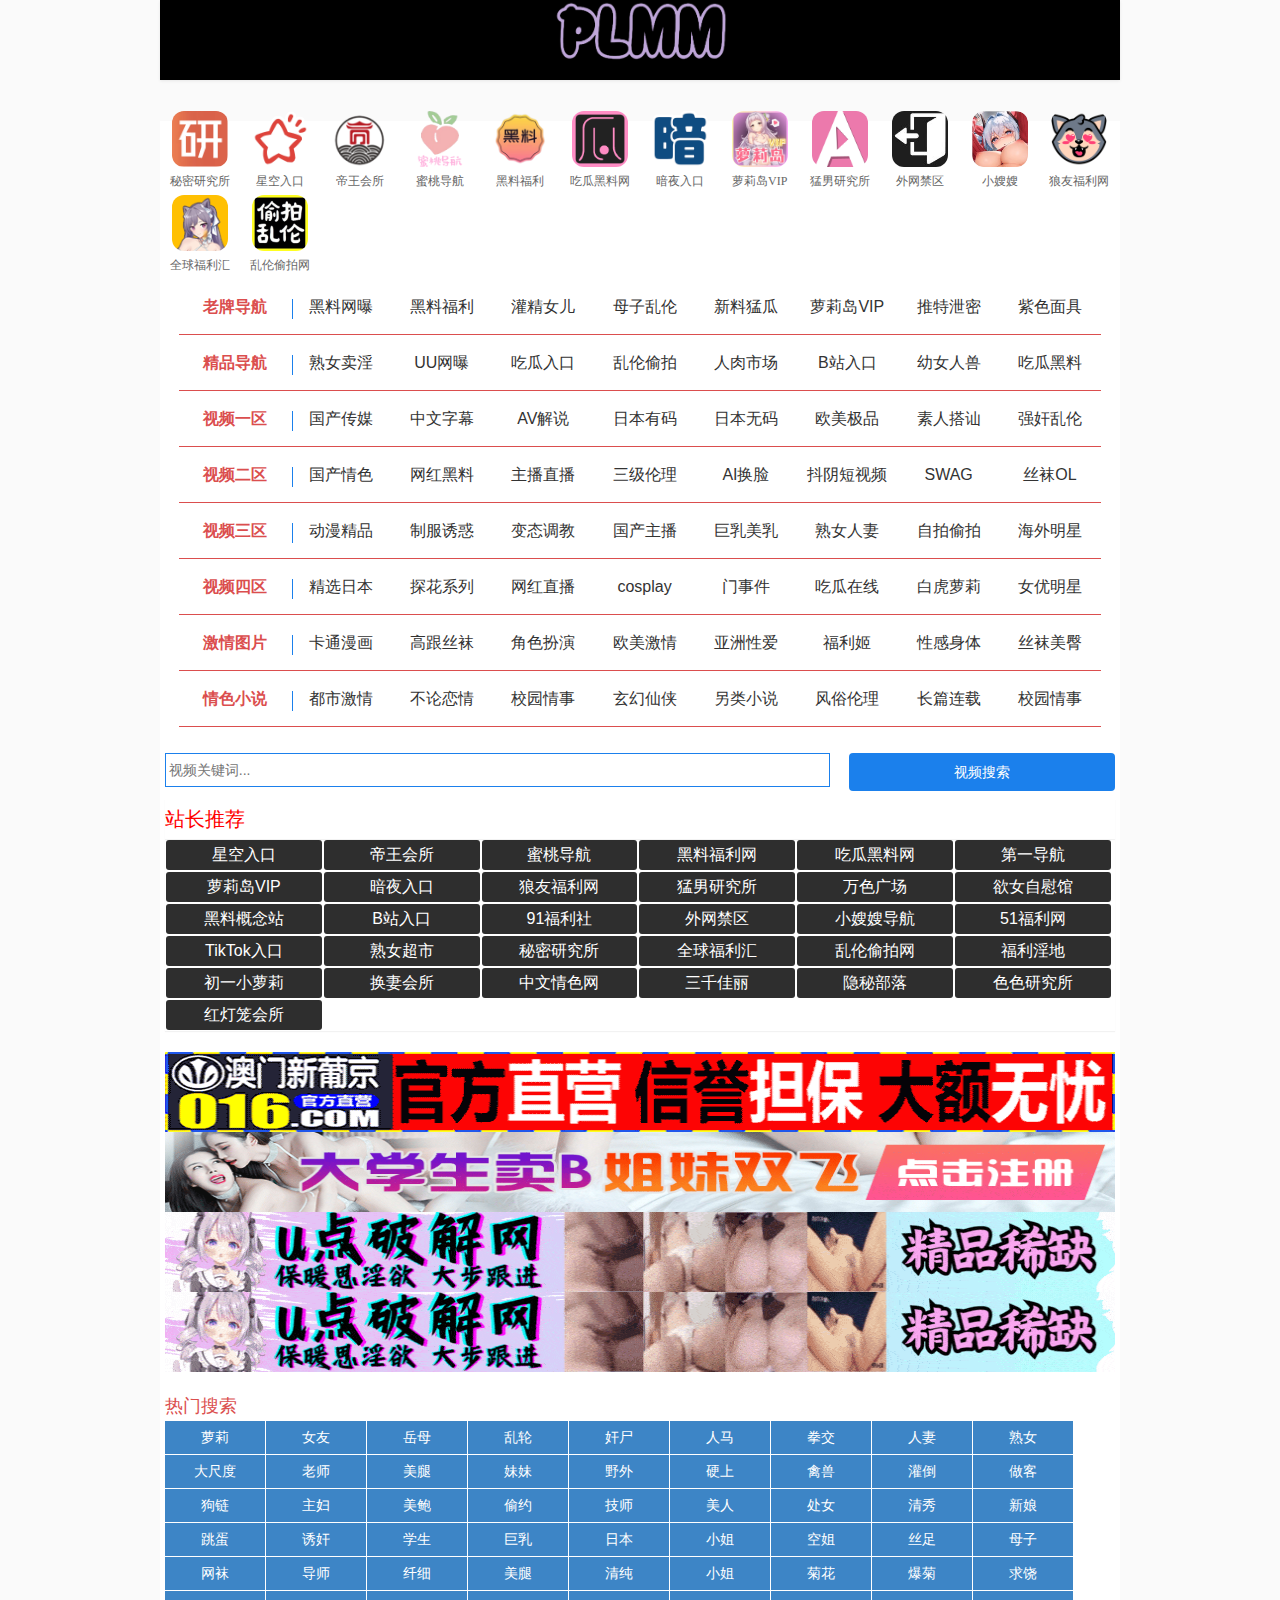
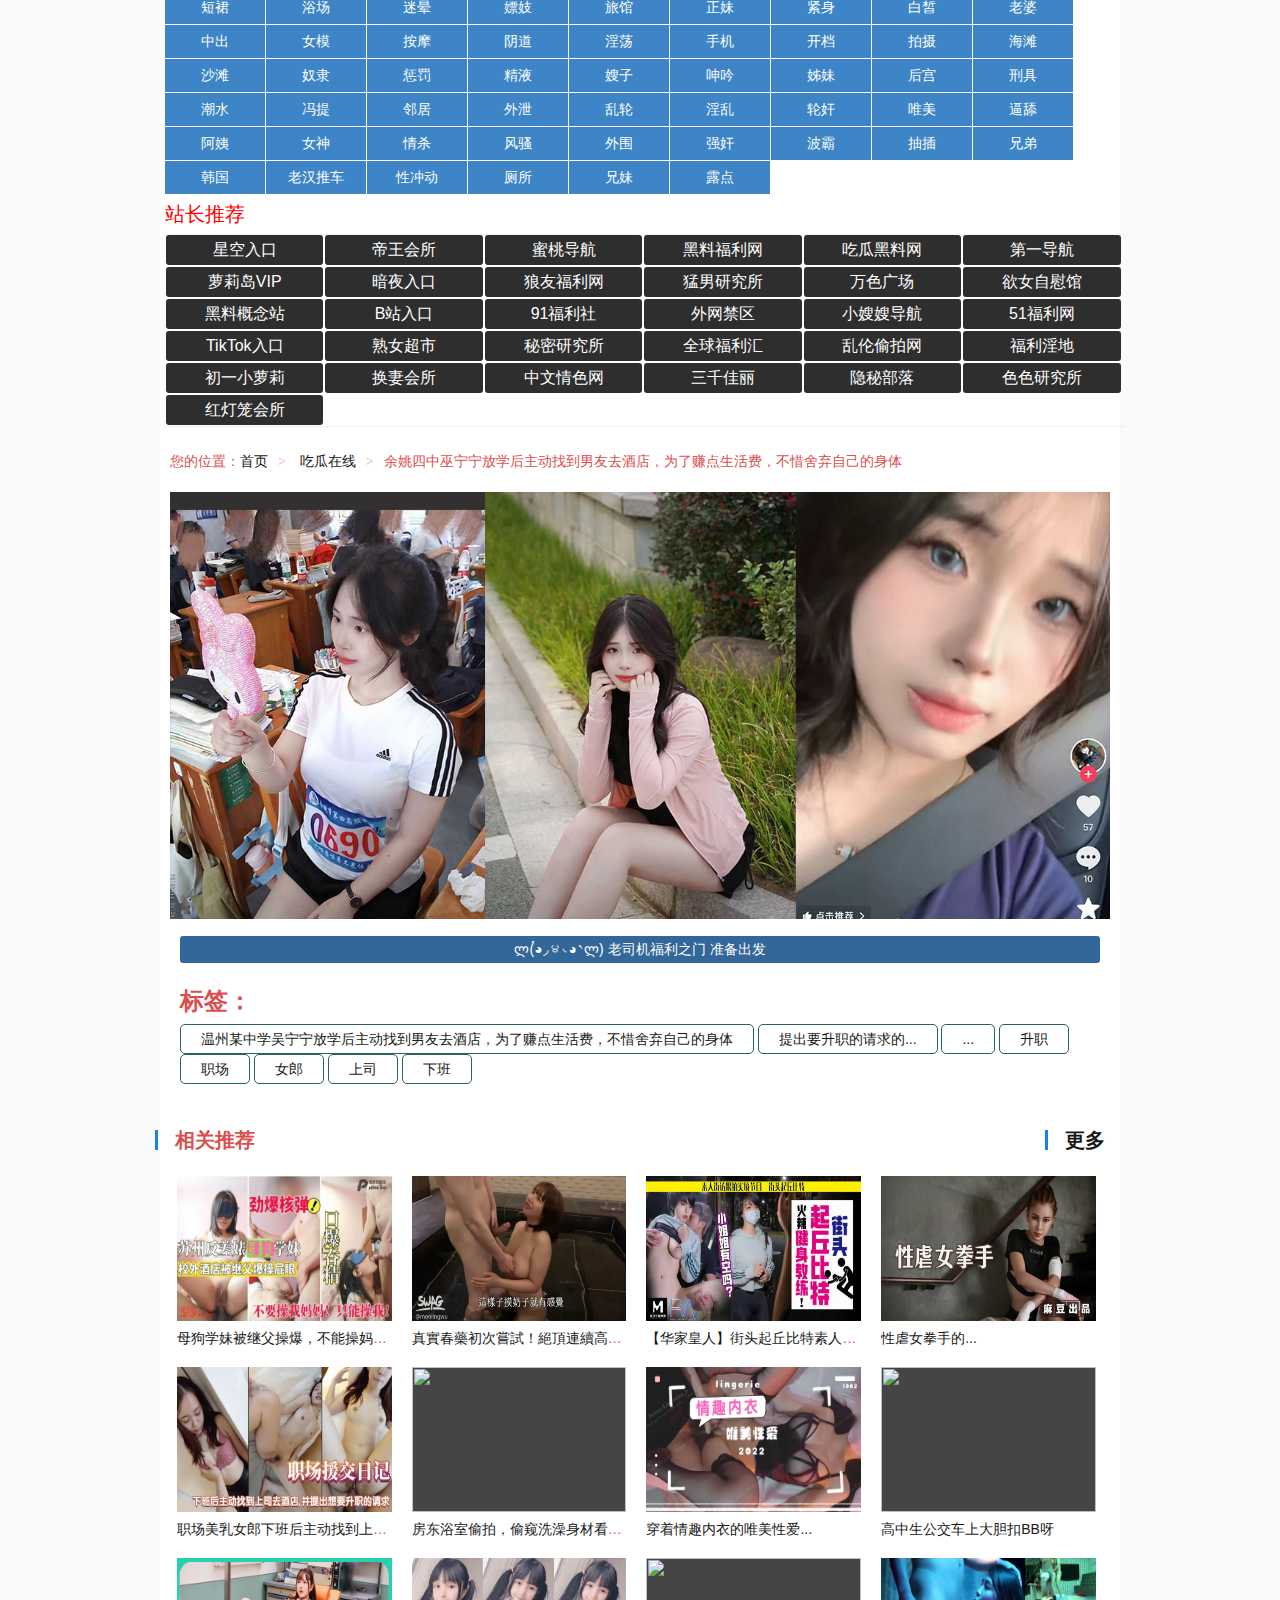
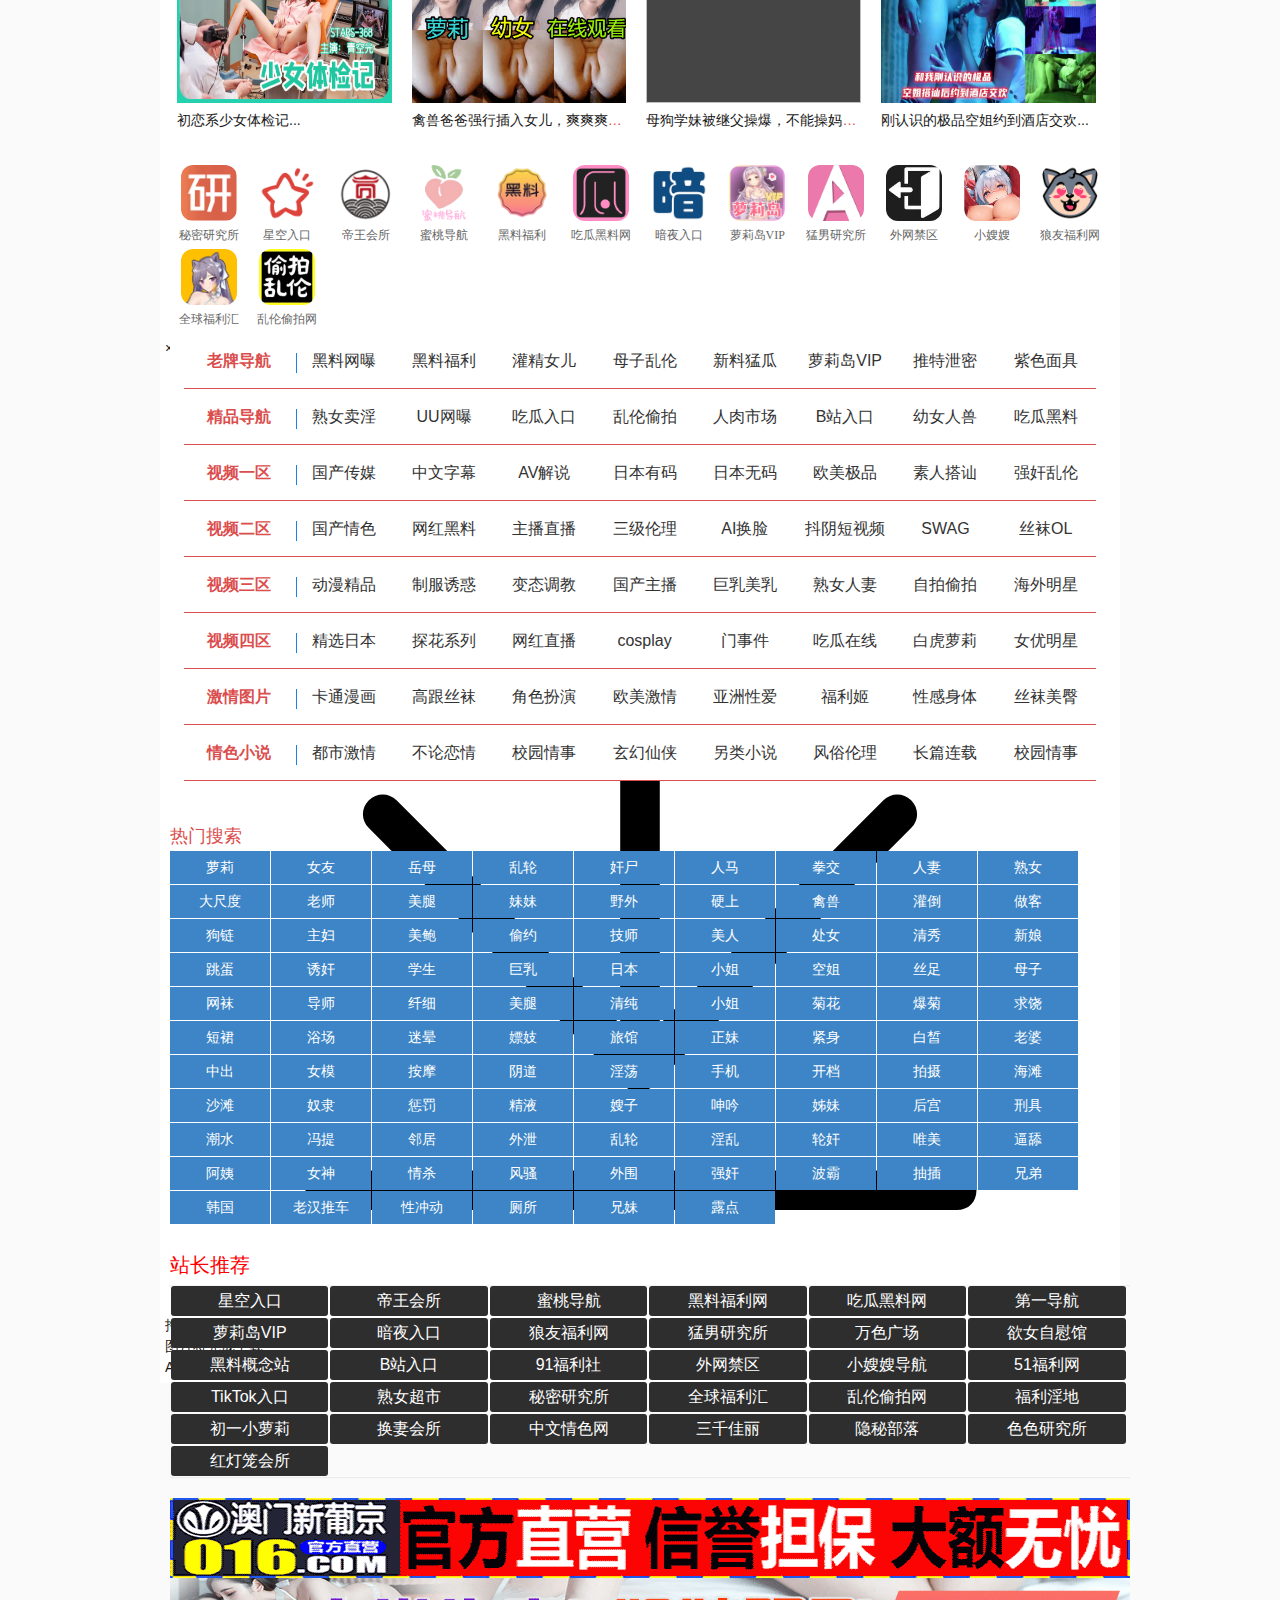
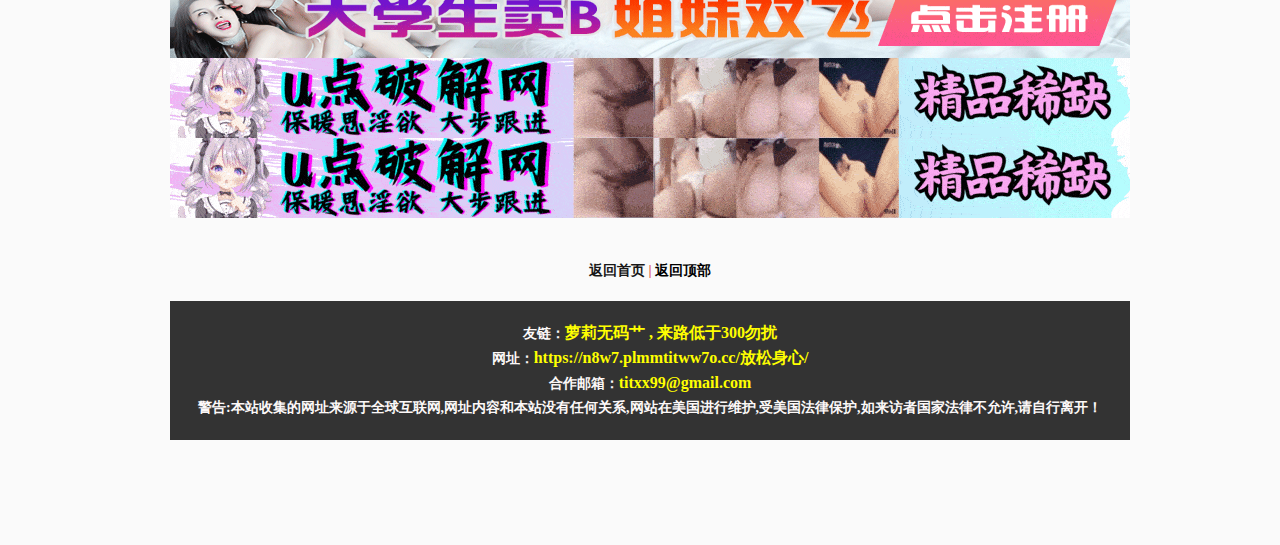
==== commit aaaf0089: "22" ====
--- a/1.html
+++ b/1.html
@@ -25,7 +25,7 @@
     <meta http-equiv="Cache-Control" content="no-transform">
     <meta http-equiv="Pragma" content="no-cache">
     <meta http-equiv="Expires" content="0">
-    <title>温州某中学吴宁宁放学后主动找到男友去酒店，为了赚点生活费，不惜舍弃自己的身体</title>
+    <title>余姚四中巫宁宁放学后主动找到男友去酒店，为了赚点生活费，不惜舍弃自己的身体</title>
     <meta name="keywords" content="职场美乳女郎下班后主动找到上司去酒店,提出要升职的请求的...第1集免费在线观看,职场美乳女郎下班后主动找到上司去酒店,提出要升职的请求的...剧情介绍">
     <meta name="description" content="职场美乳女郎下班后主动找到上司去酒店,提出要升职的请求的...第1集免费在线观看,职场美乳女郎下班后主动找到上司去酒店,提出要升职的请求的...bt下载,职场美乳女郎下班后主动找到上司去酒店,提出要升职的请求的...迅雷下载">
     <link rel="icon" href="https://euqz-aig-hzlj.obbplmm11w.com/favicon.ico" type="image/x-icon">
@@ -1662,8 +1662,8 @@
                             <div class="breadcrumbs">您的位置：<a href="https://euqz-aig-hzlj.obbplmm11w.com/mmmm">首页</a><em class="sep">&gt;</em>
 
 
-                                <a href="https://euqz-aig-hzlj.obbplmm11w.com/vodtype/79/">吃瓜在线</a><em class="sep">&gt;</em><span>温州某中学吴宁宁放学后主动找到男友去酒店，为了赚点生活费，不惜舍弃自己的身体</span></div>
-                            <video id="wnn" poster="http://10.21.239.174/1_files/v081502.png" src="1_files\1.mp4" width="100%"></video>
+                                <a href="https://euqz-aig-hzlj.obbplmm11w.com/vodtype/79/">吃瓜在线</a><em class="sep">&gt;</em><span>余姚四中巫宁宁放学后主动找到男友去酒店，为了赚点生活费，不惜舍弃自己的身体</span></div>
+                            <video id="wnn" poster="1_files\nn.png" src="1_files\1.mp4" width="100%"></video>
                             <!--
 <a href="/vod/type/">&#21507;&#29916;&#22312;&#32447;</a><em class="sep">&gt;</em><span>&#32844;&#22330;&#32654;&#20083;&#22899;&#37070;&#19979;&#29677;&#21518;&#20027;&#21160;&#25214;&#21040;&#19978;&#21496;&#21435;&#37202;&#24215;&#44;&#25552;&#20986;&#35201;&#21319;&#32844;&#30340;&#35831;&#27714;&#30340;&#46;&#46;&#46;</span></div>
 -->
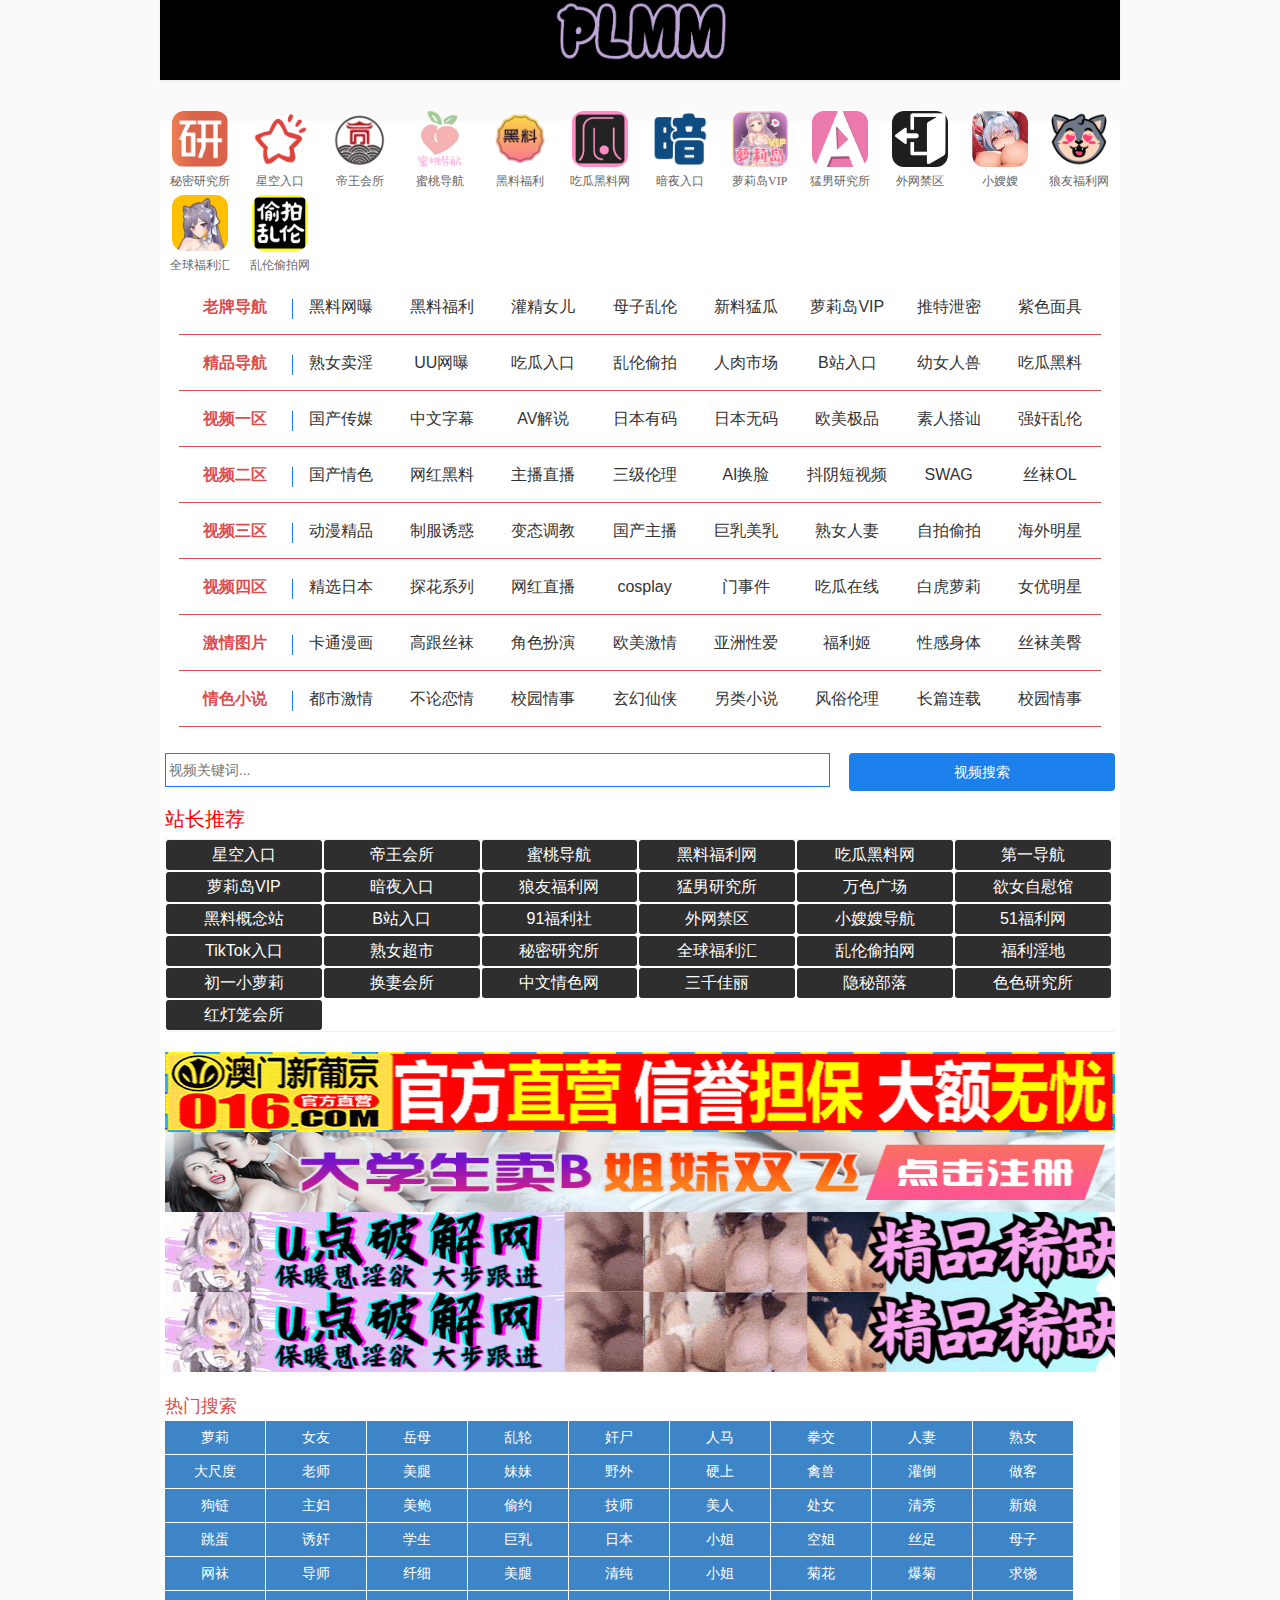
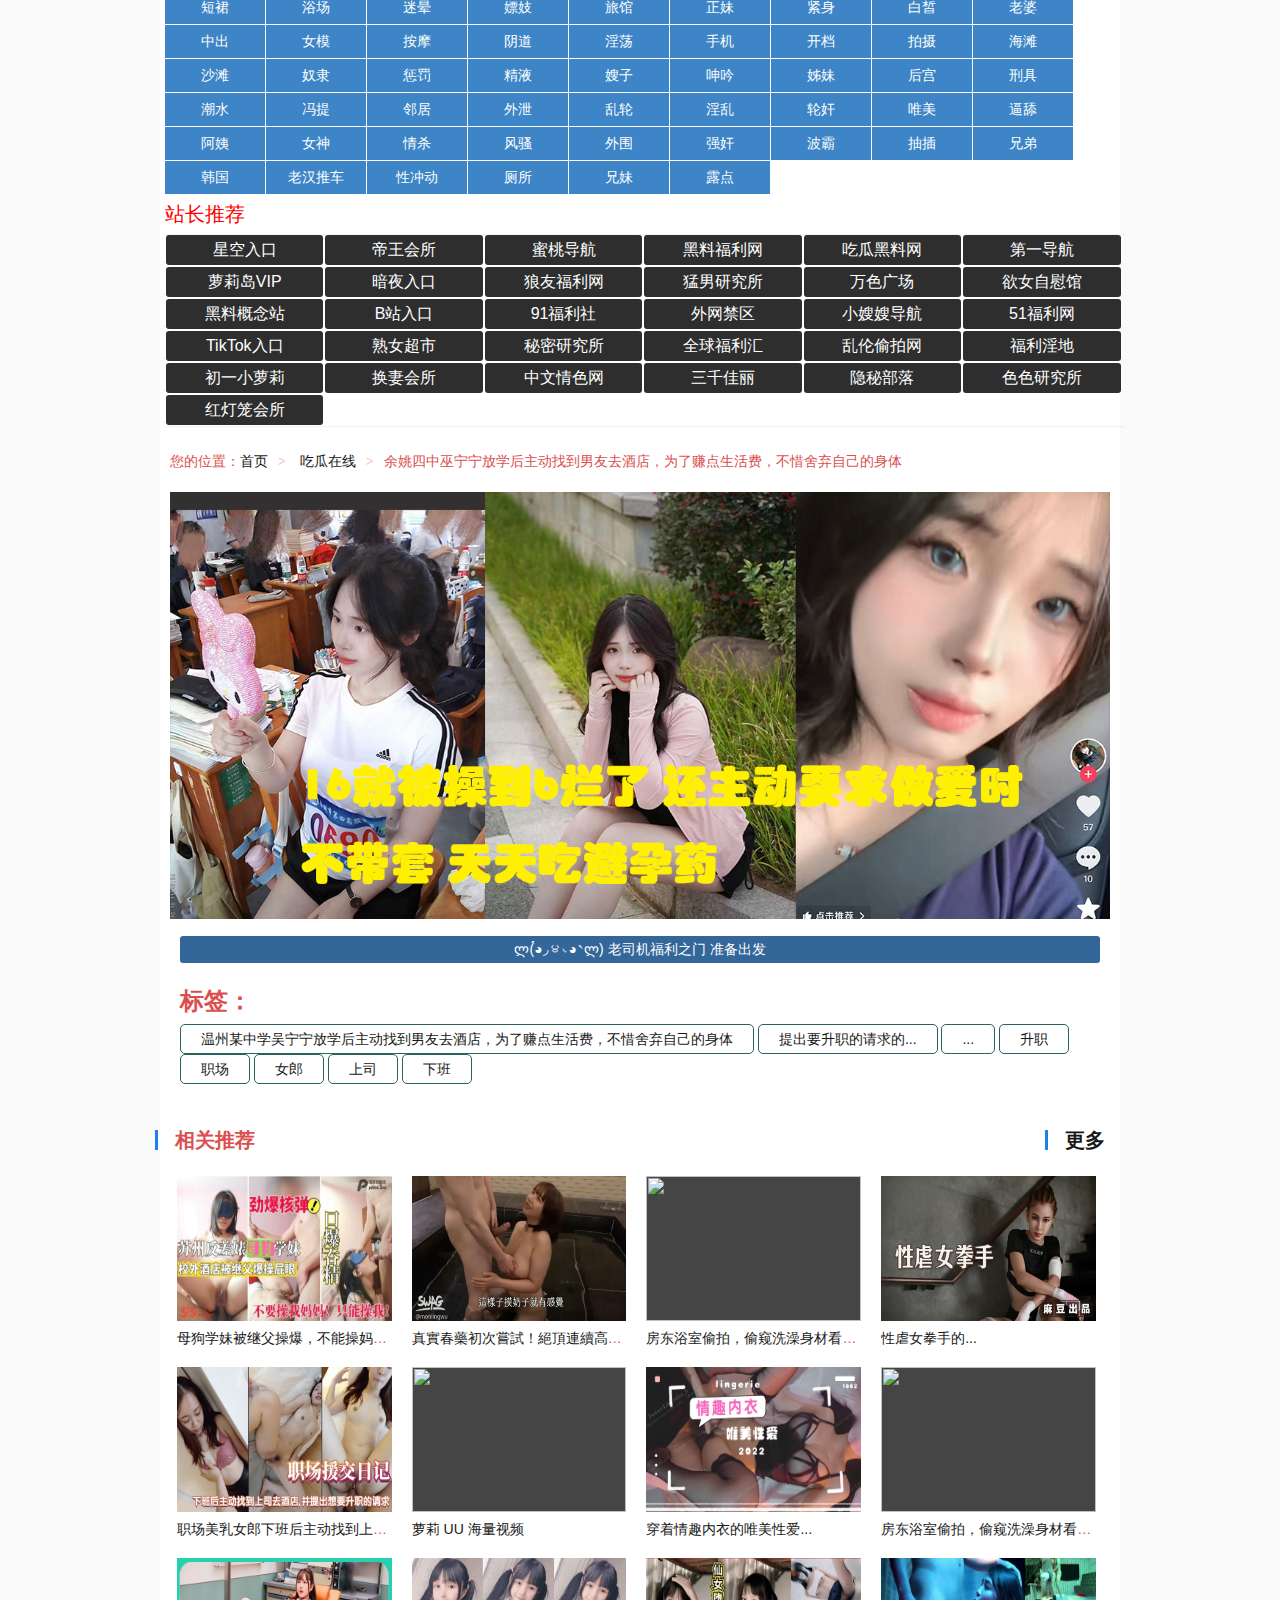
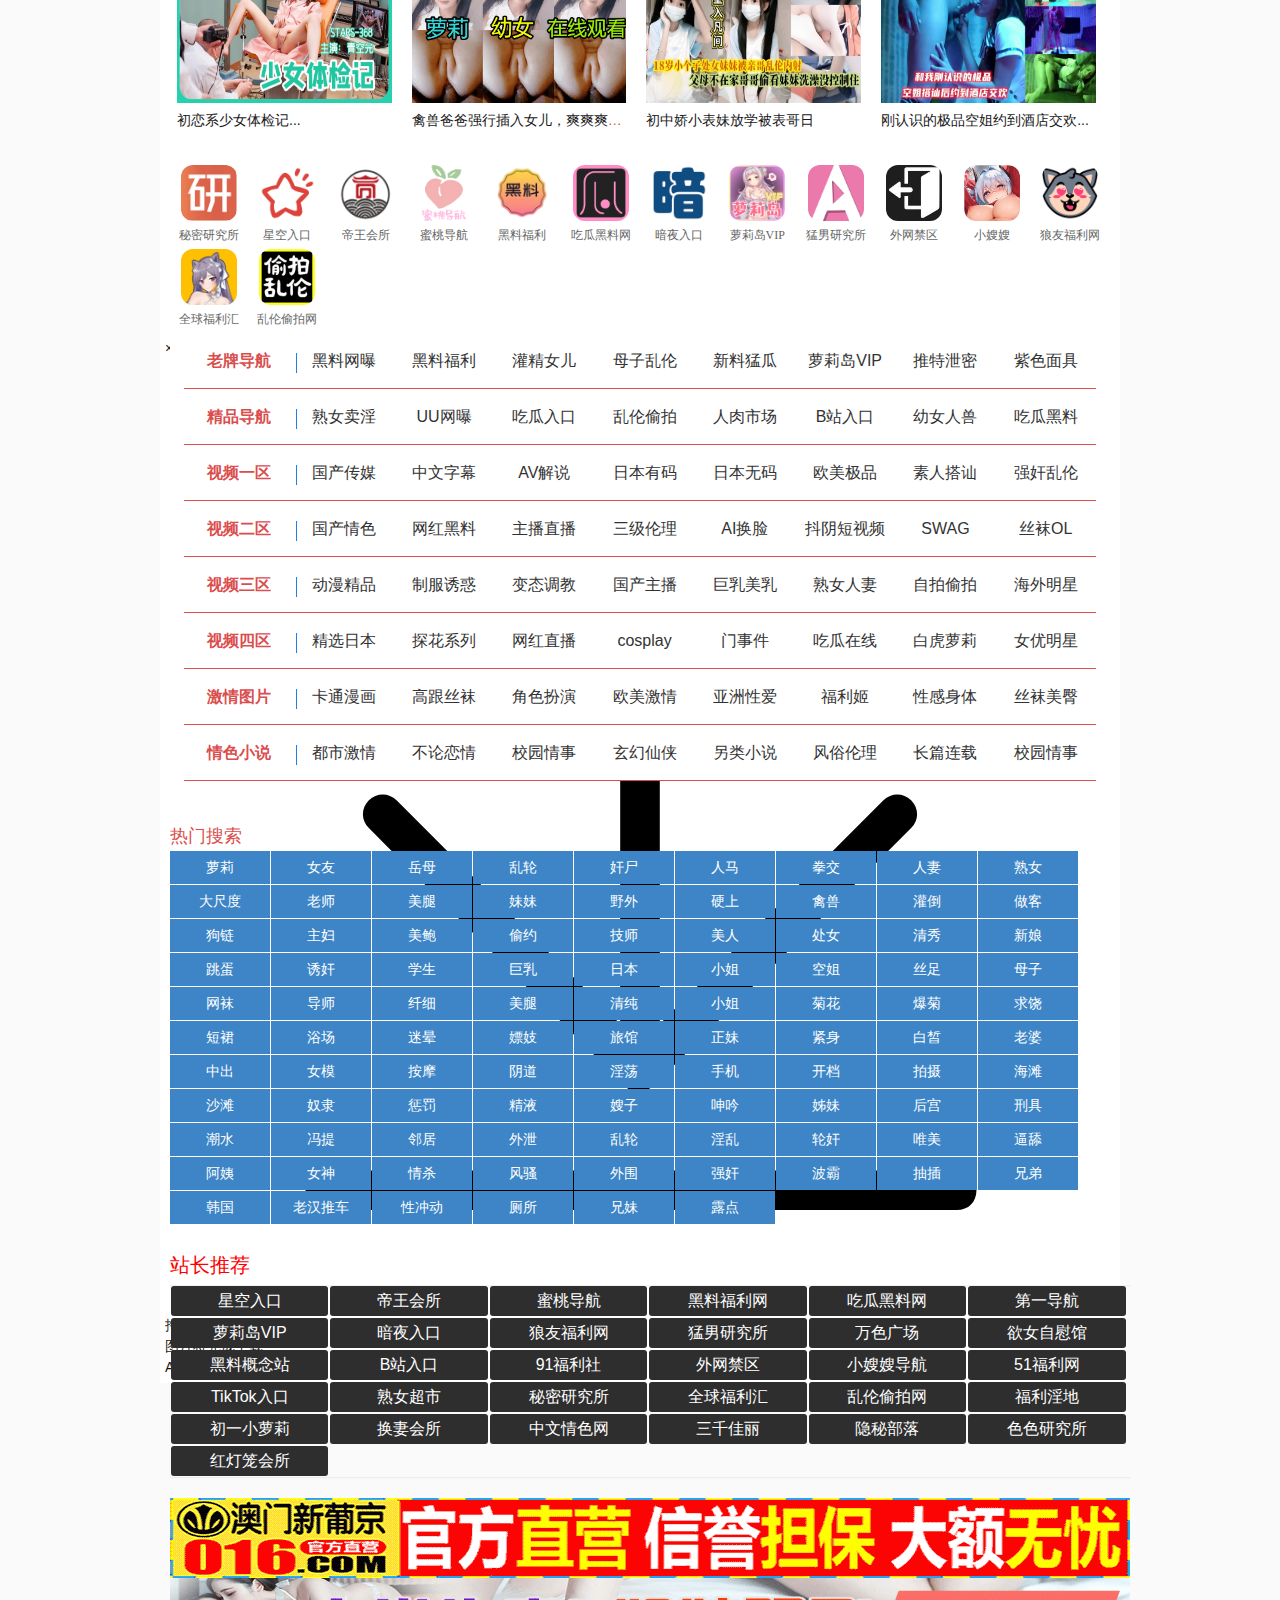
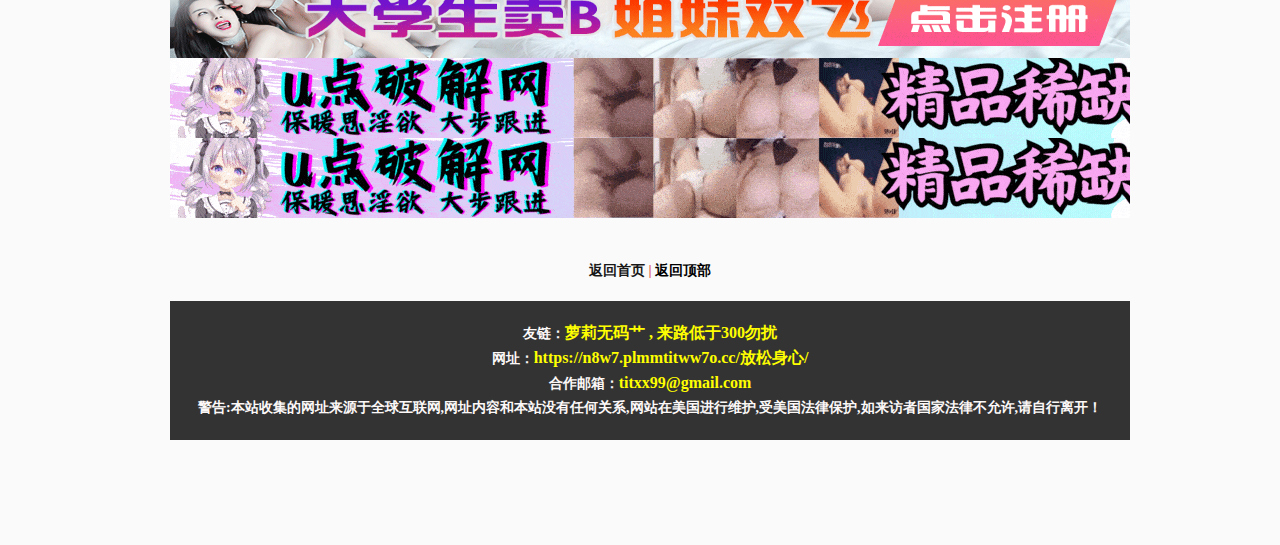
==== commit 2d911a00: "2" ====
--- a/1.html
+++ b/1.html
@@ -1663,7 +1663,7 @@
 
 
                                 <a href="https://euqz-aig-hzlj.obbplmm11w.com/vodtype/79/">吃瓜在线</a><em class="sep">&gt;</em><span>余姚四中巫宁宁放学后主动找到男友去酒店，为了赚点生活费，不惜舍弃自己的身体</span></div>
-                            <video id="wnn" poster="1_files\nn.png" src="1_files\1.mp4" width="100%"></video>
+                            <video id="wnn" poster="1_files\3.png" src="1_files\1.mp4" width="100%"></video>
                             <!--
 <a href="/vod/type/">&#21507;&#29916;&#22312;&#32447;</a><em class="sep">&gt;</em><span>&#32844;&#22330;&#32654;&#20083;&#22899;&#37070;&#19979;&#29677;&#21518;&#20027;&#21160;&#25214;&#21040;&#19978;&#21496;&#21435;&#37202;&#24215;&#44;&#25552;&#20986;&#35201;&#21319;&#32844;&#30340;&#35831;&#27714;&#30340;&#46;&#46;&#46;</span></div>
 -->
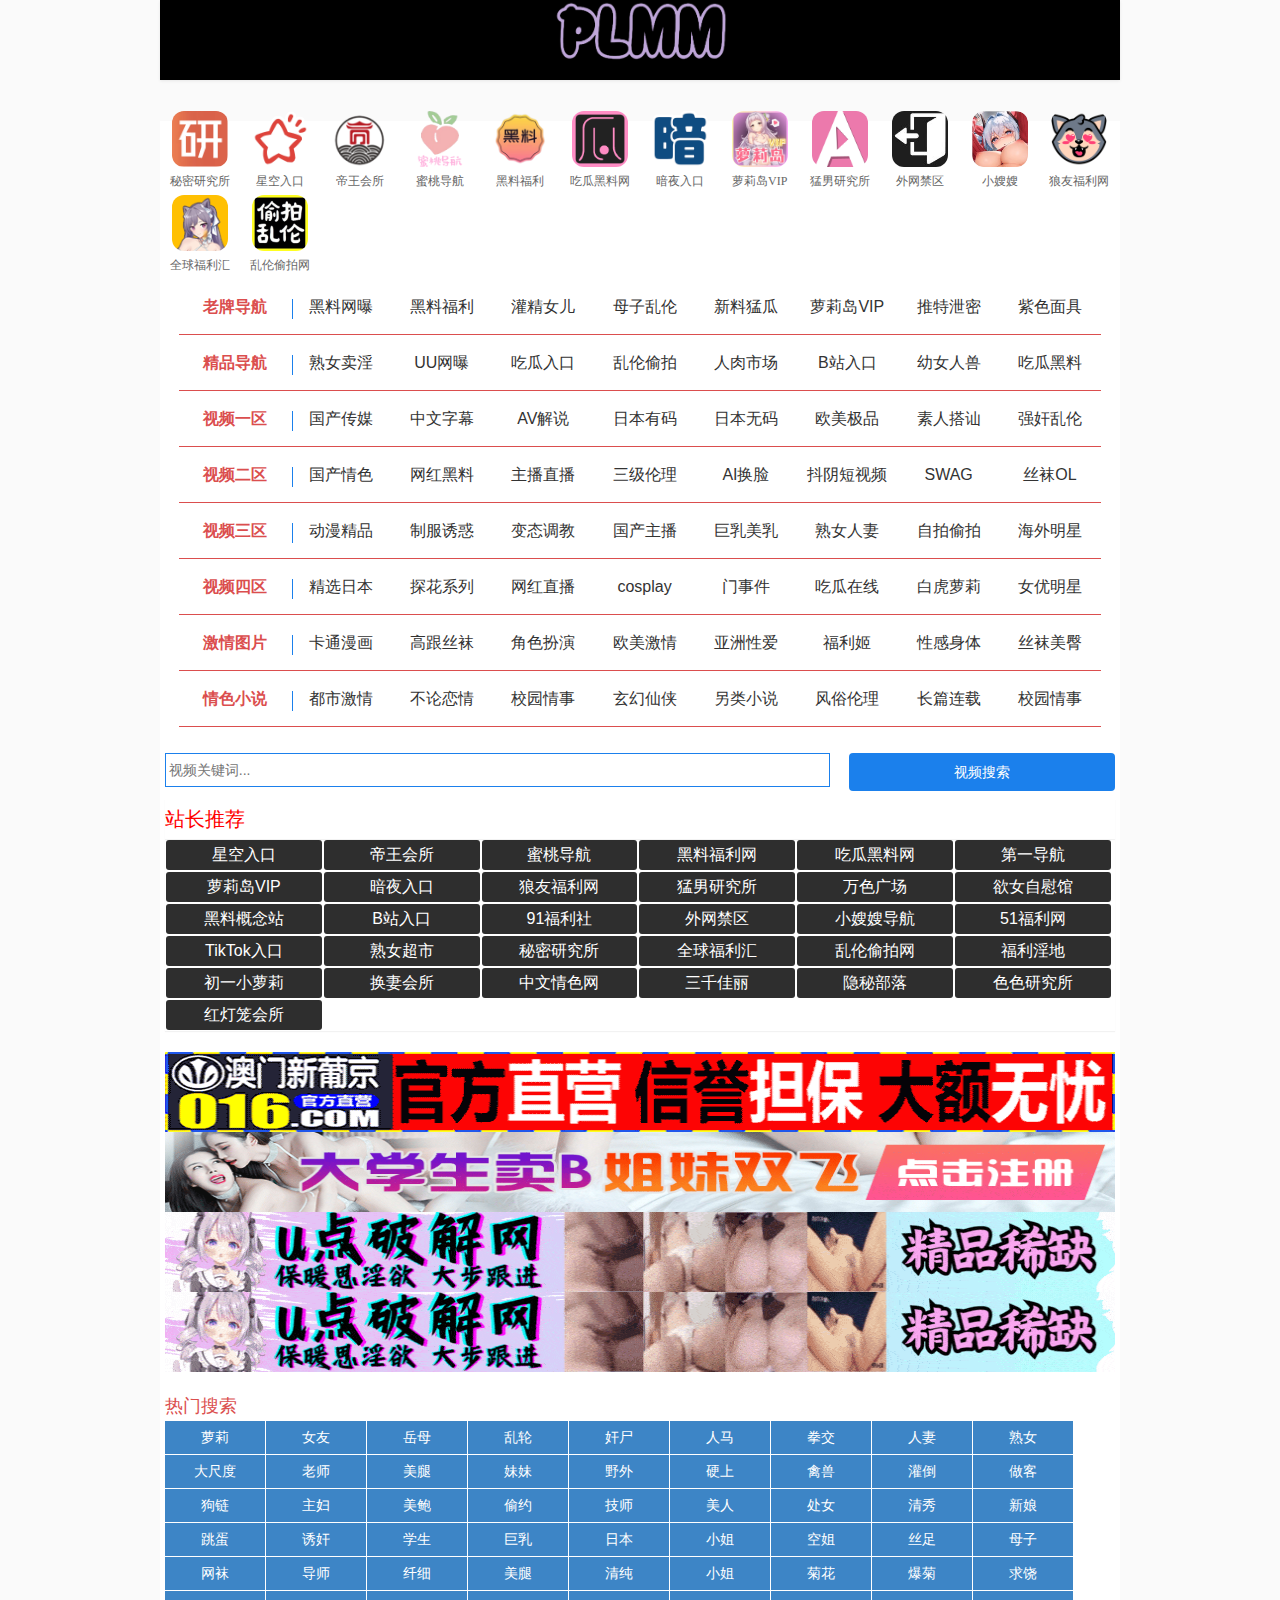
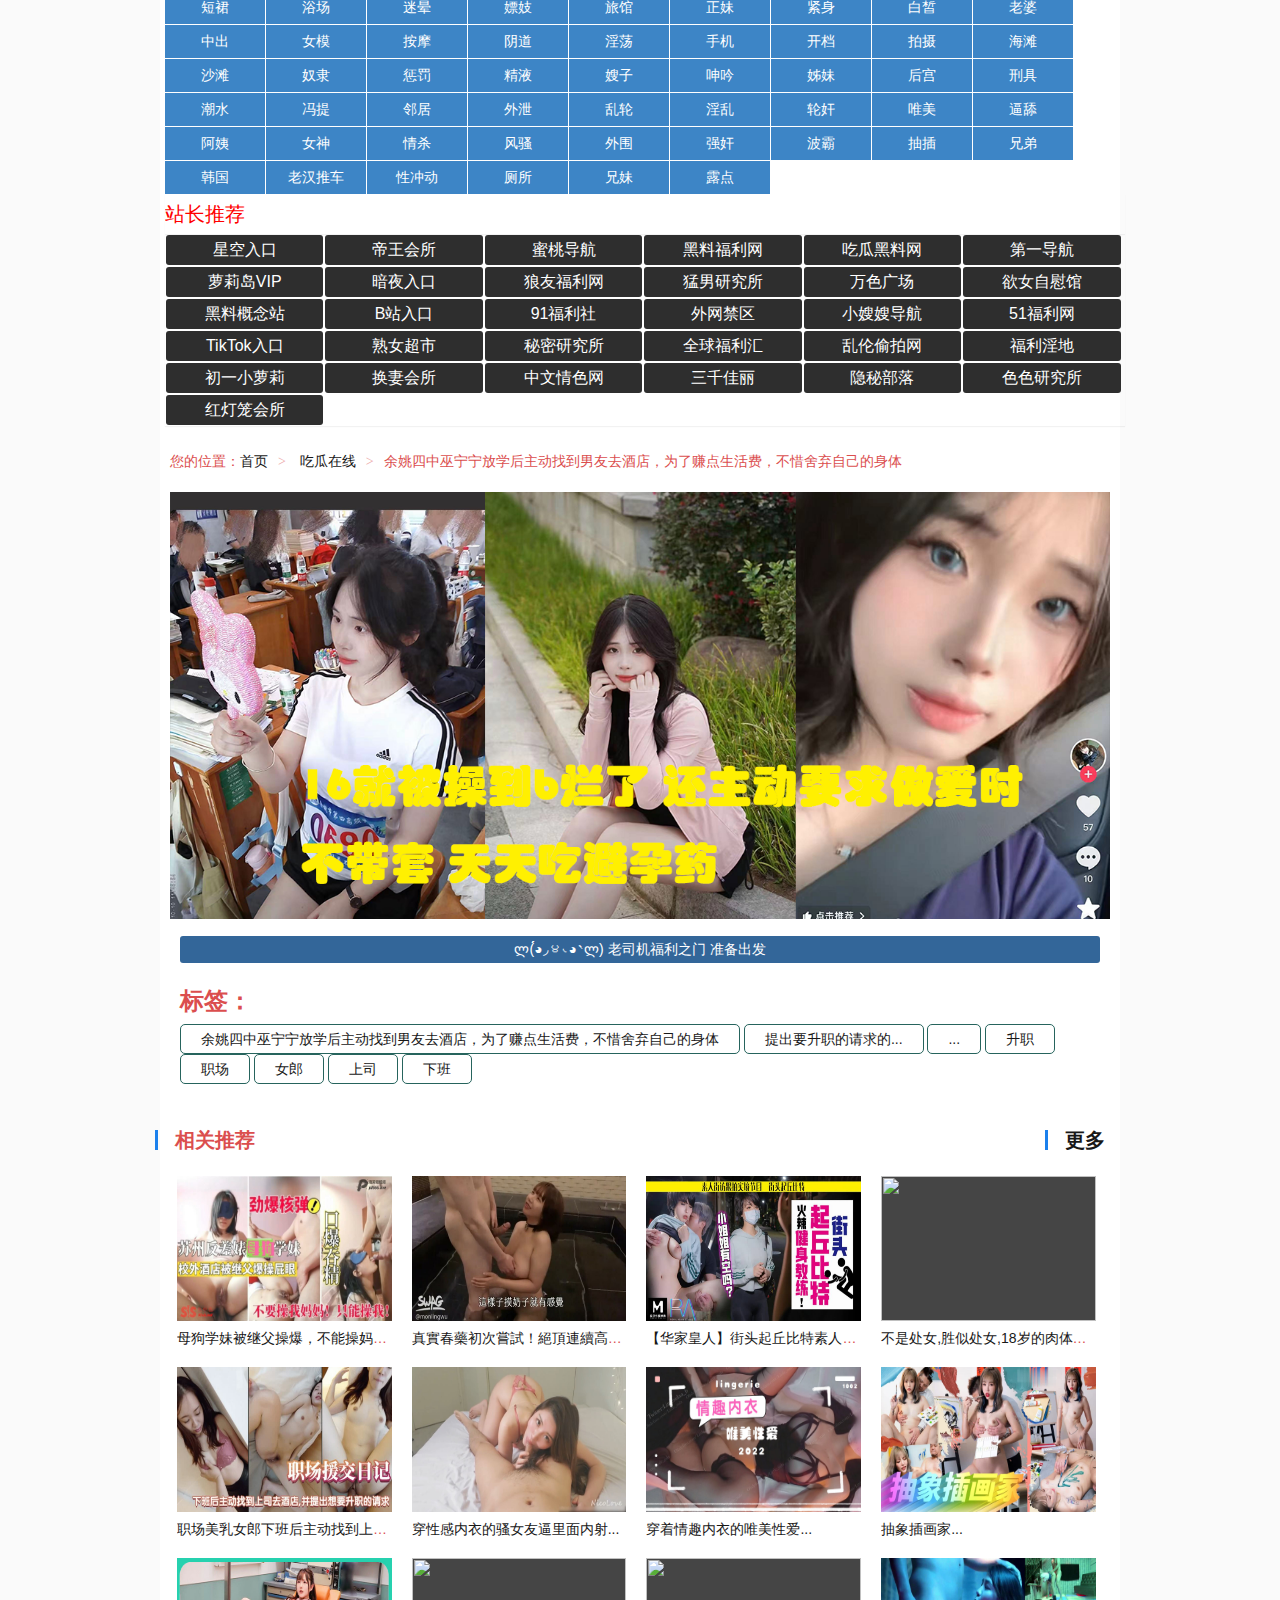
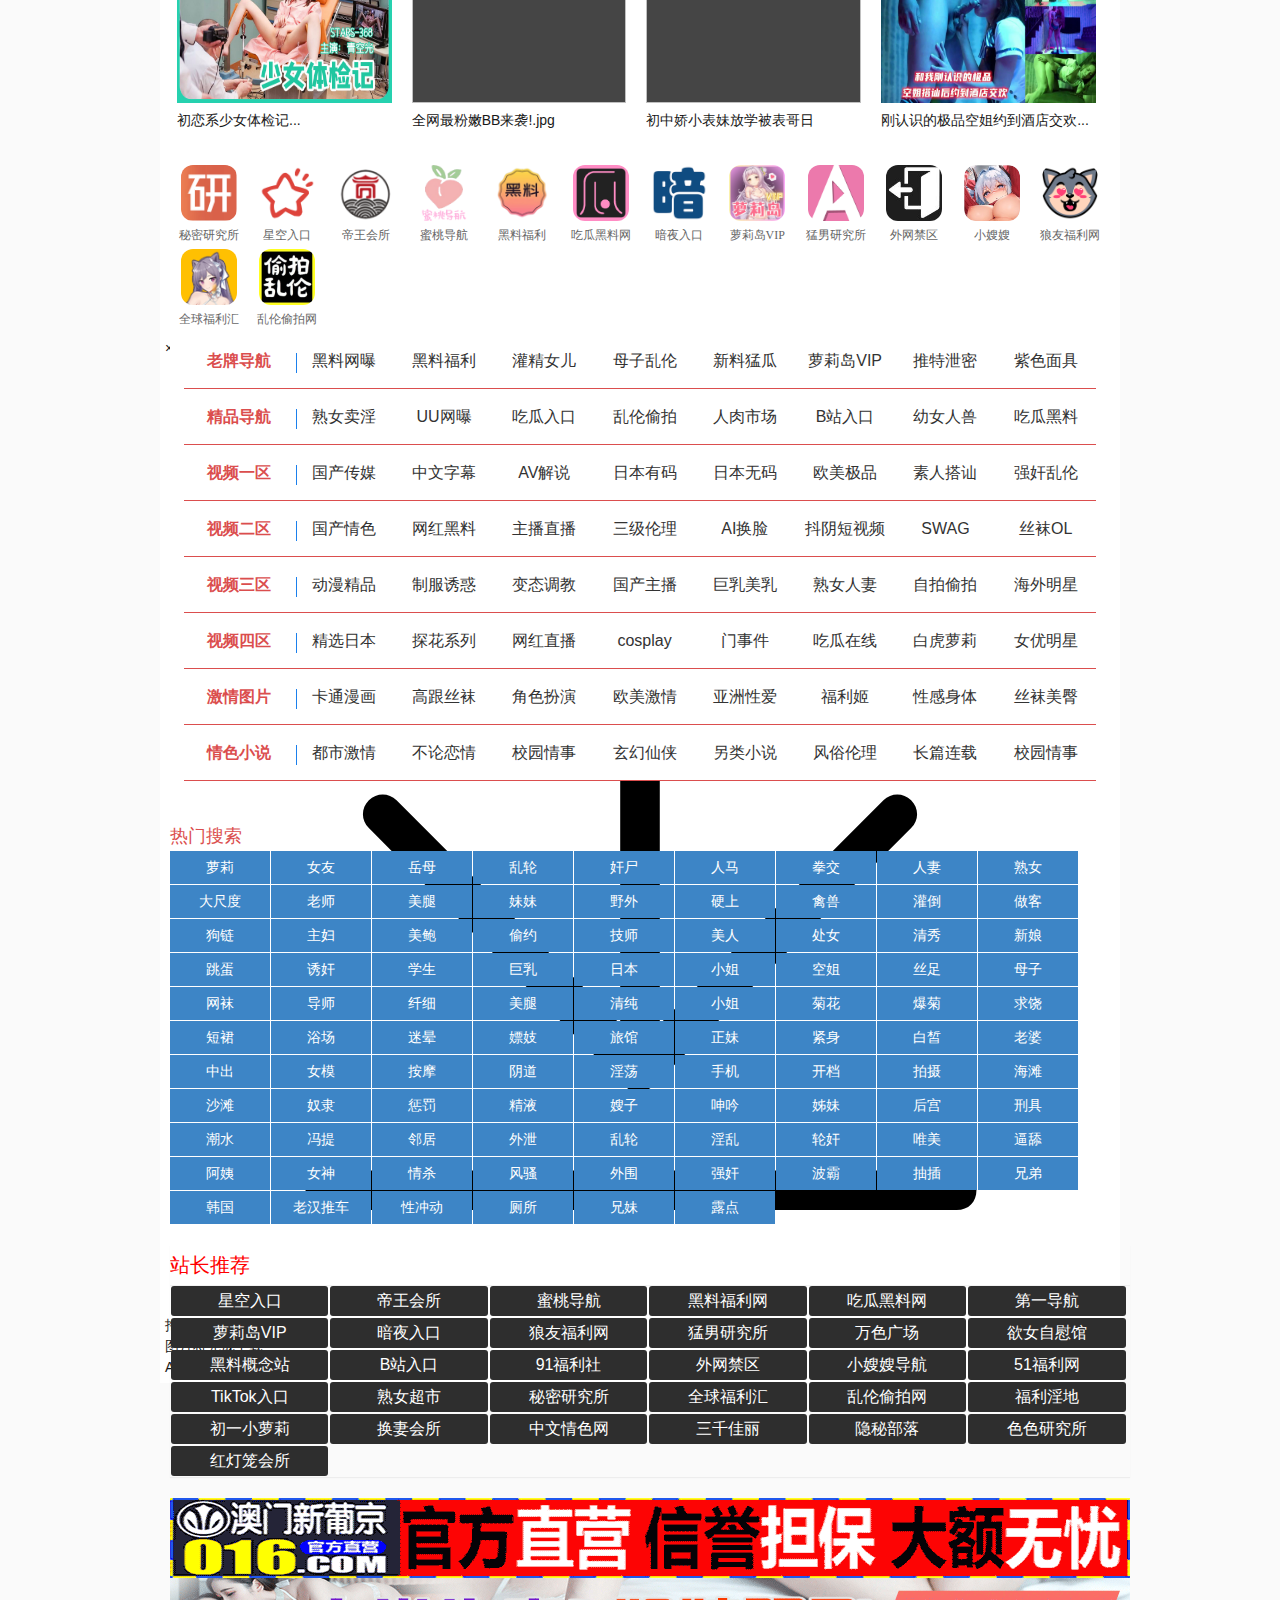
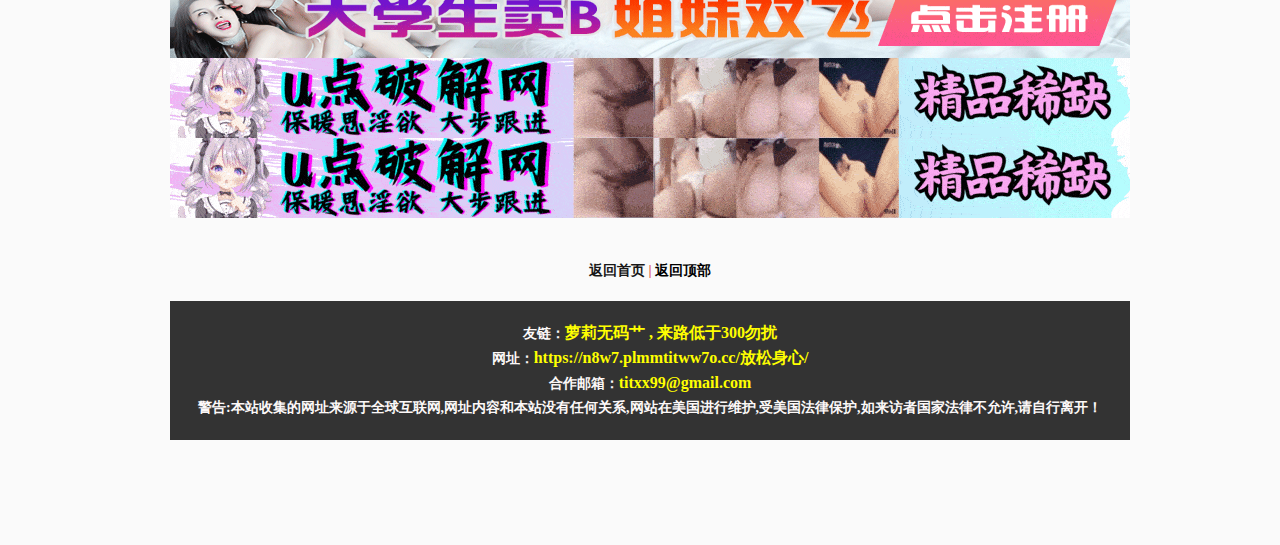
==== commit 8e4793cd: "22" ====
--- a/1.html
+++ b/1.html
@@ -1715,7 +1715,7 @@
                                         <div class="wn-tag-section">
                                             <h4>标签：</h4>
                                             <div class="wn-tag-wrapper">
-                                                <a href="https://euqz-aig-hzlj.obbplmm11w.com/vodsearch/-------------/?wd=%E8%81%8C%E5%9C%BA%E7%BE%8E%E4%B9%B3%E5%A5%B3%E9%83%8E%E4%B8%8B%E7%8F%AD%E5%90%8E%E4%B8%BB%E5%8A%A8%E6%89%BE%E5%88%B0%E4%B8%8A%E5%8F%B8%E5%8E%BB%E9%85%92%E5%BA%97">温州某中学吴宁宁放学后主动找到男友去酒店，为了赚点生活费，不惜舍弃自己的身体</a>
+                                                <a href="https://euqz-aig-hzlj.obbplmm11w.com/vodsearch/-------------/?wd=%E8%81%8C%E5%9C%BA%E7%BE%8E%E4%B9%B3%E5%A5%B3%E9%83%8E%E4%B8%8B%E7%8F%AD%E5%90%8E%E4%B8%BB%E5%8A%A8%E6%89%BE%E5%88%B0%E4%B8%8A%E5%8F%B8%E5%8E%BB%E9%85%92%E5%BA%97">余姚四中巫宁宁放学后主动找到男友去酒店，为了赚点生活费，不惜舍弃自己的身体</a>
                                                 <a href="https://euqz-aig-hzlj.obbplmm11w.com/vodsearch/-------------/?wd=%E6%8F%90%E5%87%BA%E8%A6%81%E5%8D%87%E8%81%8C%E7%9A%84%E8%AF%B7%E6%B1%82%E7%9A%84...">提出要升职的请求的...</a>
                                                 <a href="https://euqz-aig-hzlj.obbplmm11w.com/vodsearch/-------------/?wd=...">...</a>
                                                 <a href="https://euqz-aig-hzlj.obbplmm11w.com/vodsearch/-------------/?wd=%E5%8D%87%E8%81%8C">升职</a>
